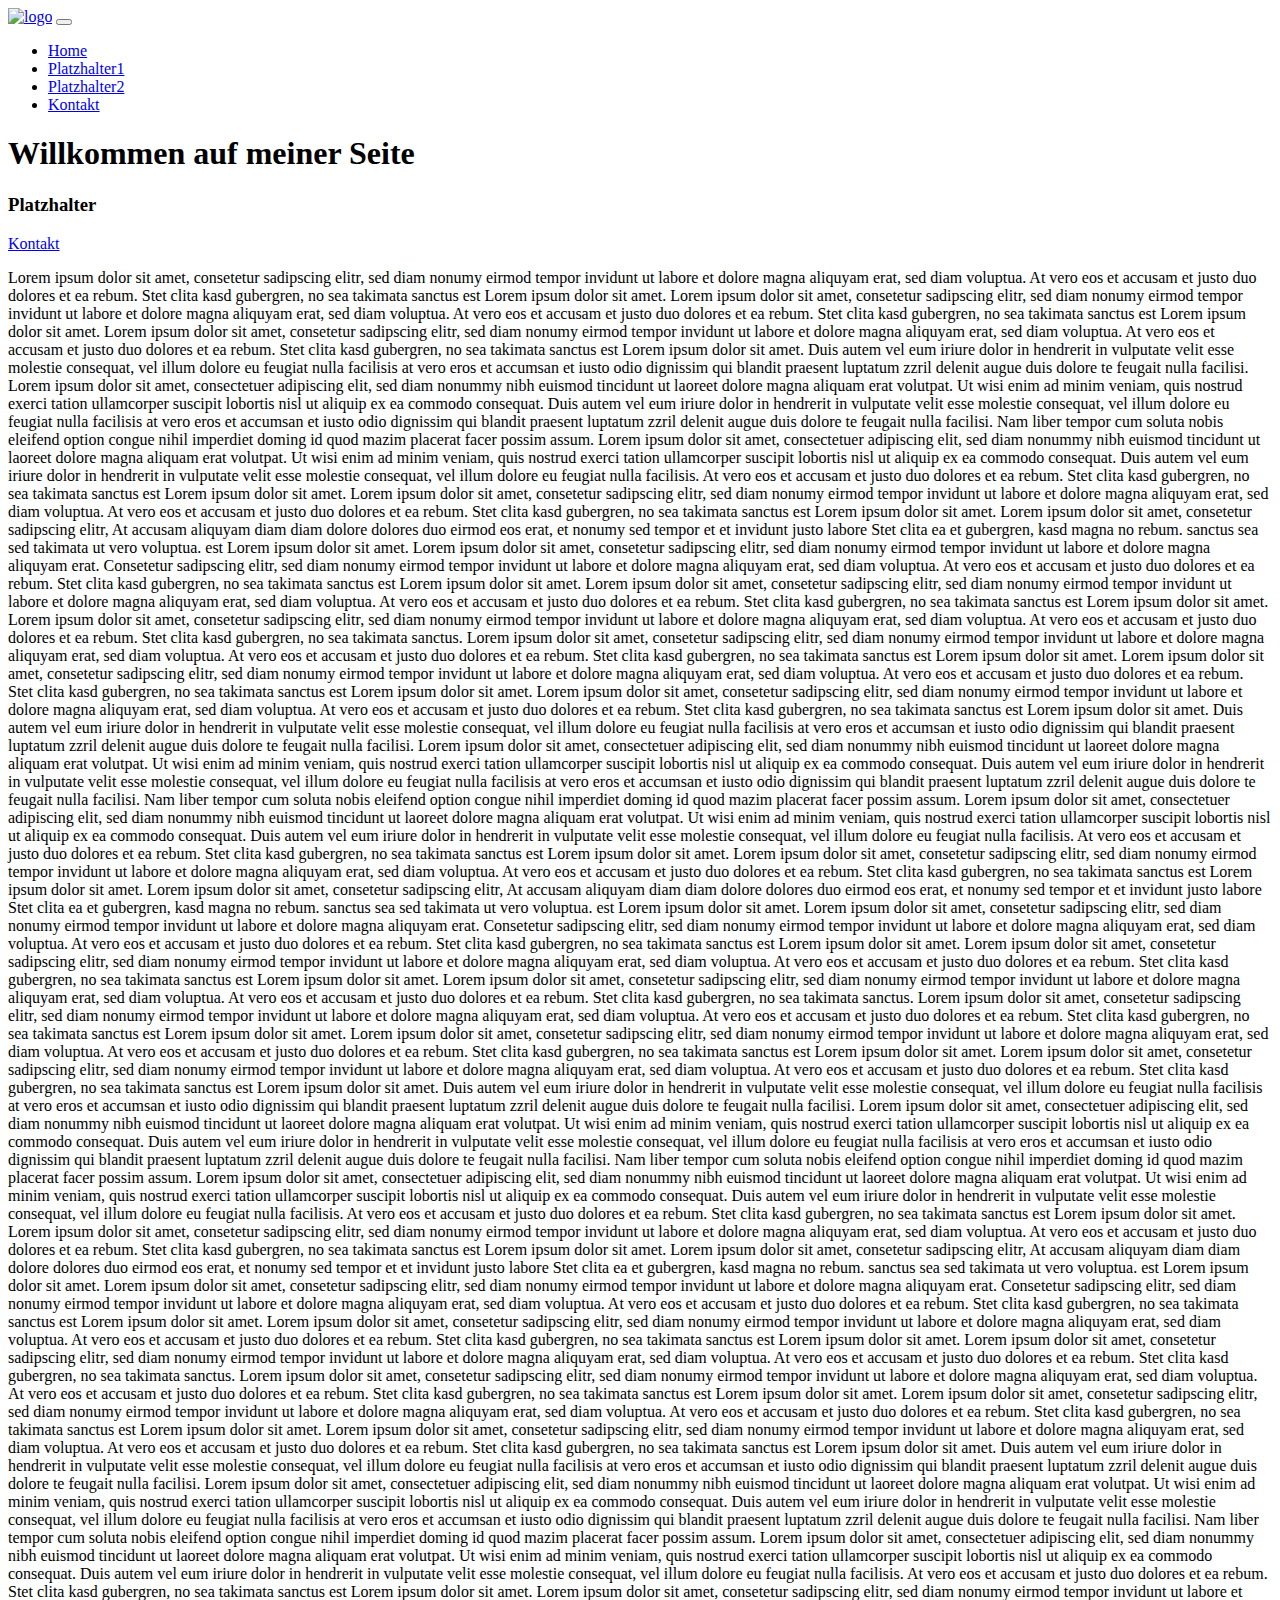
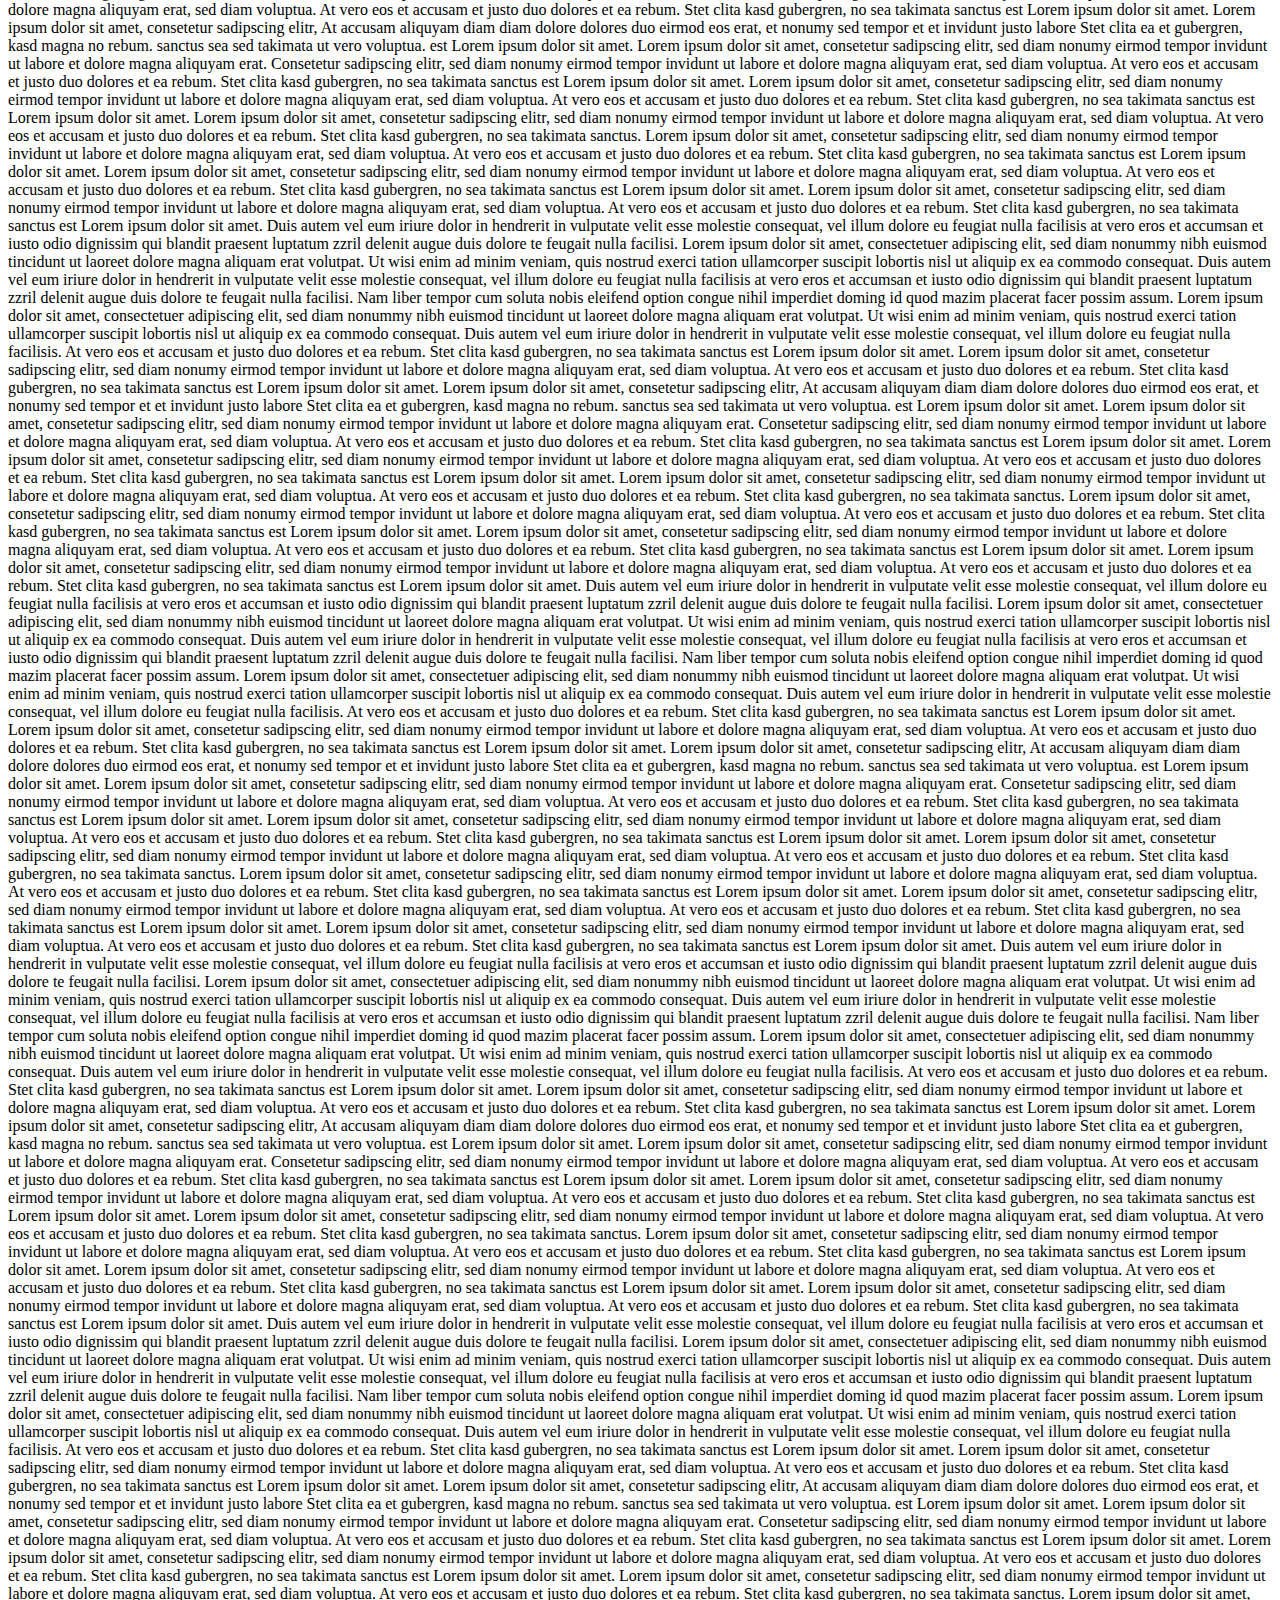
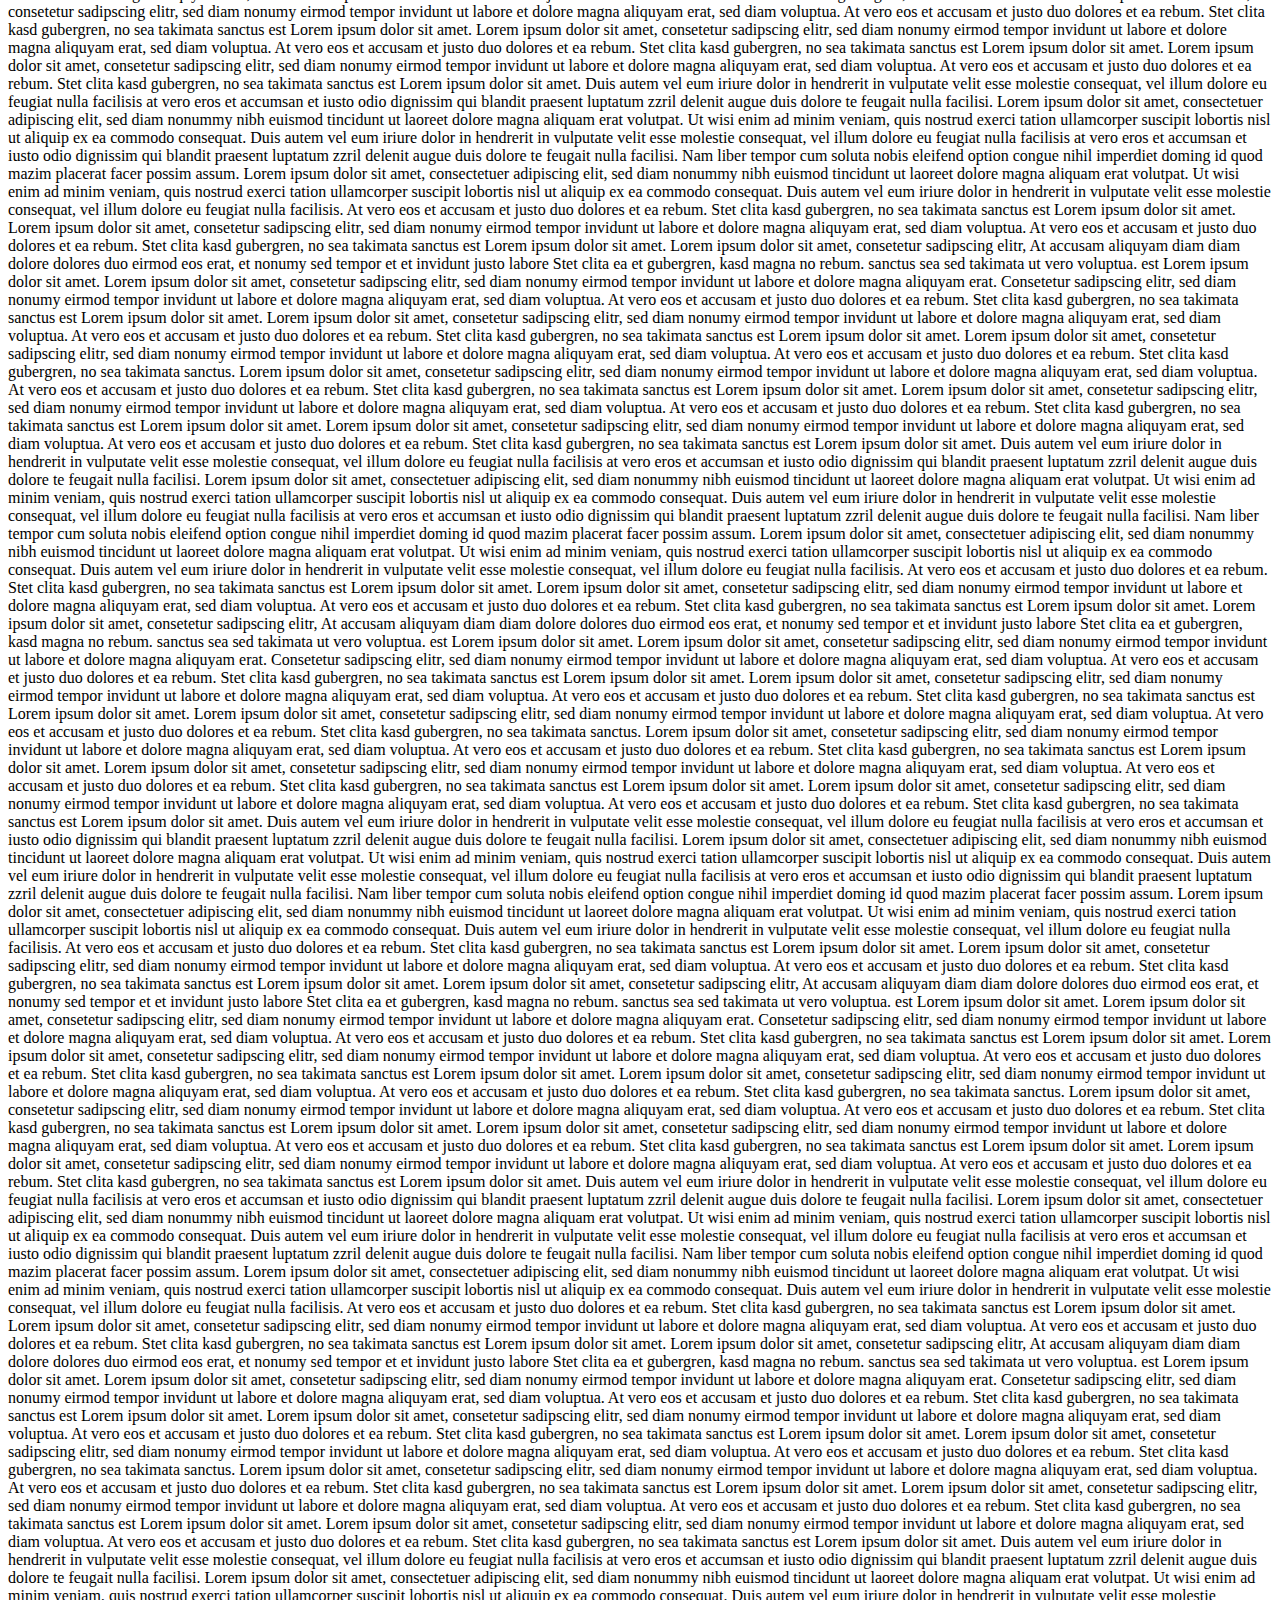
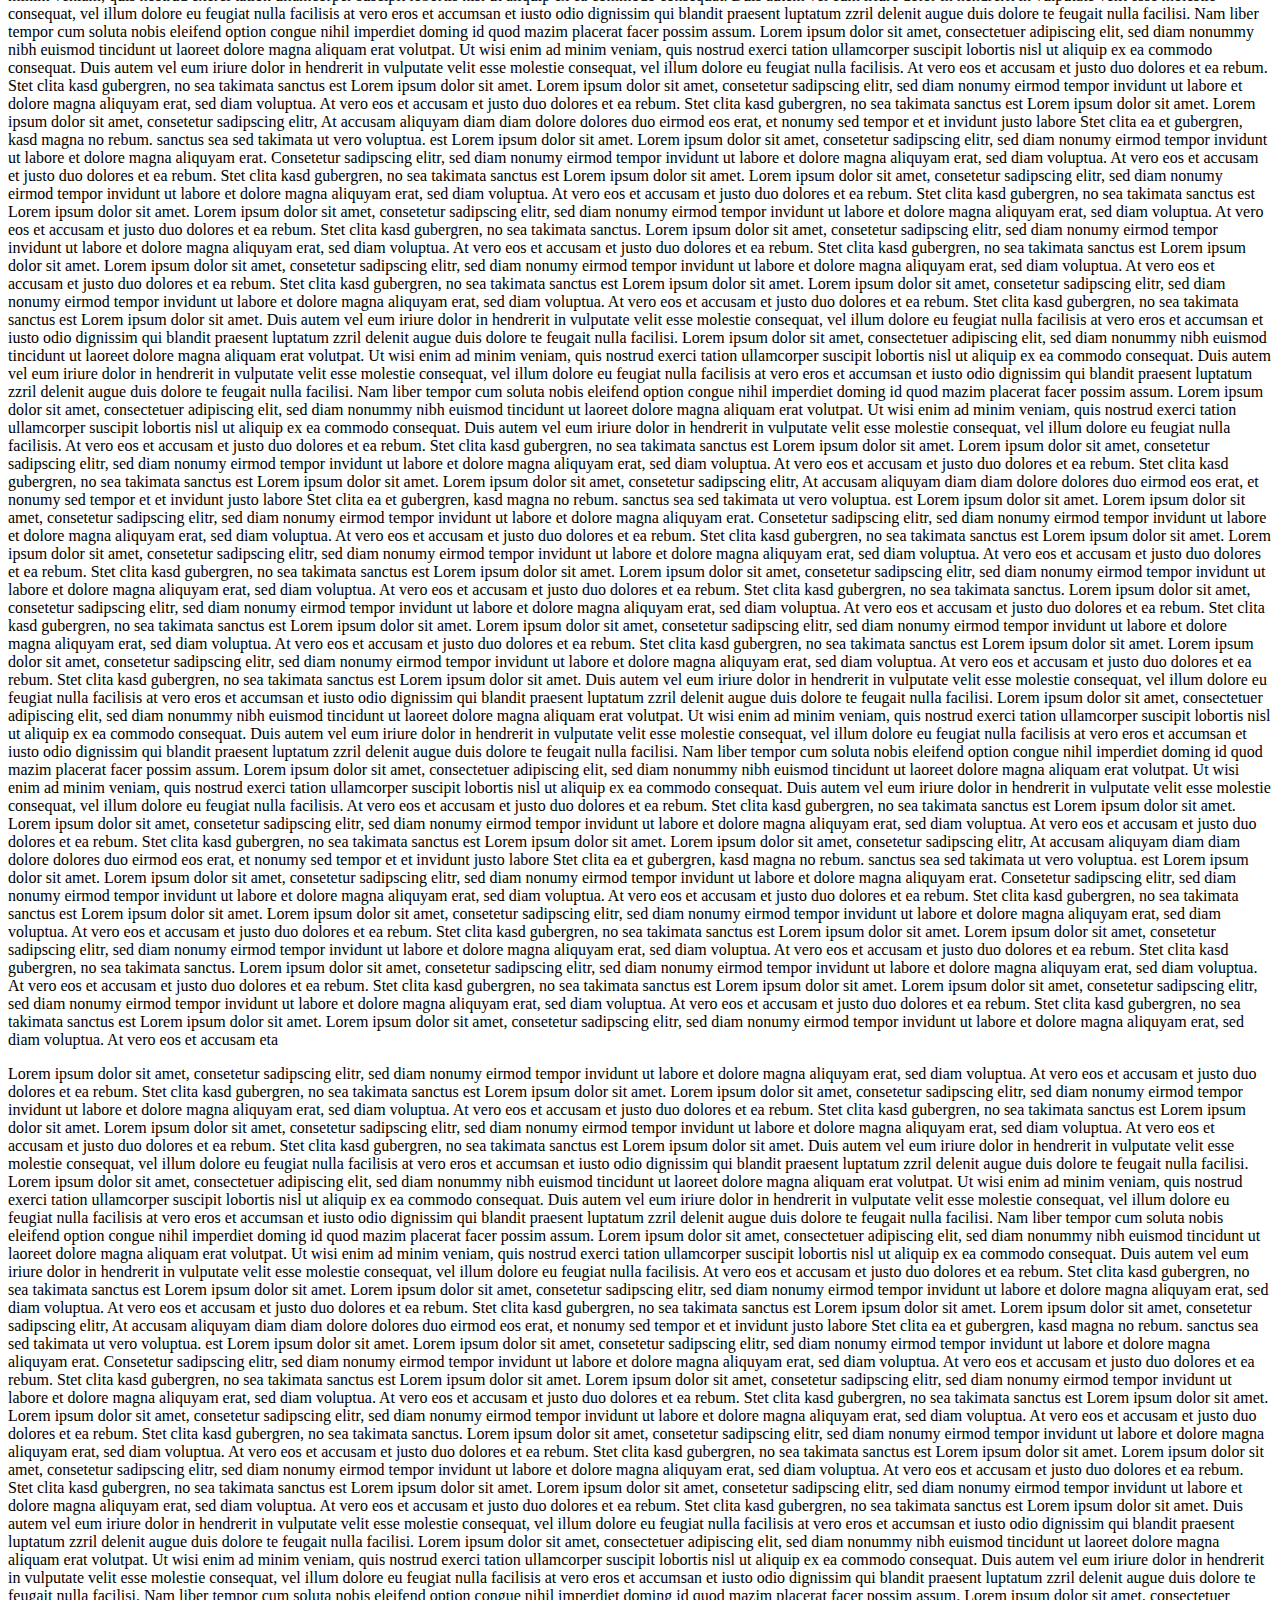
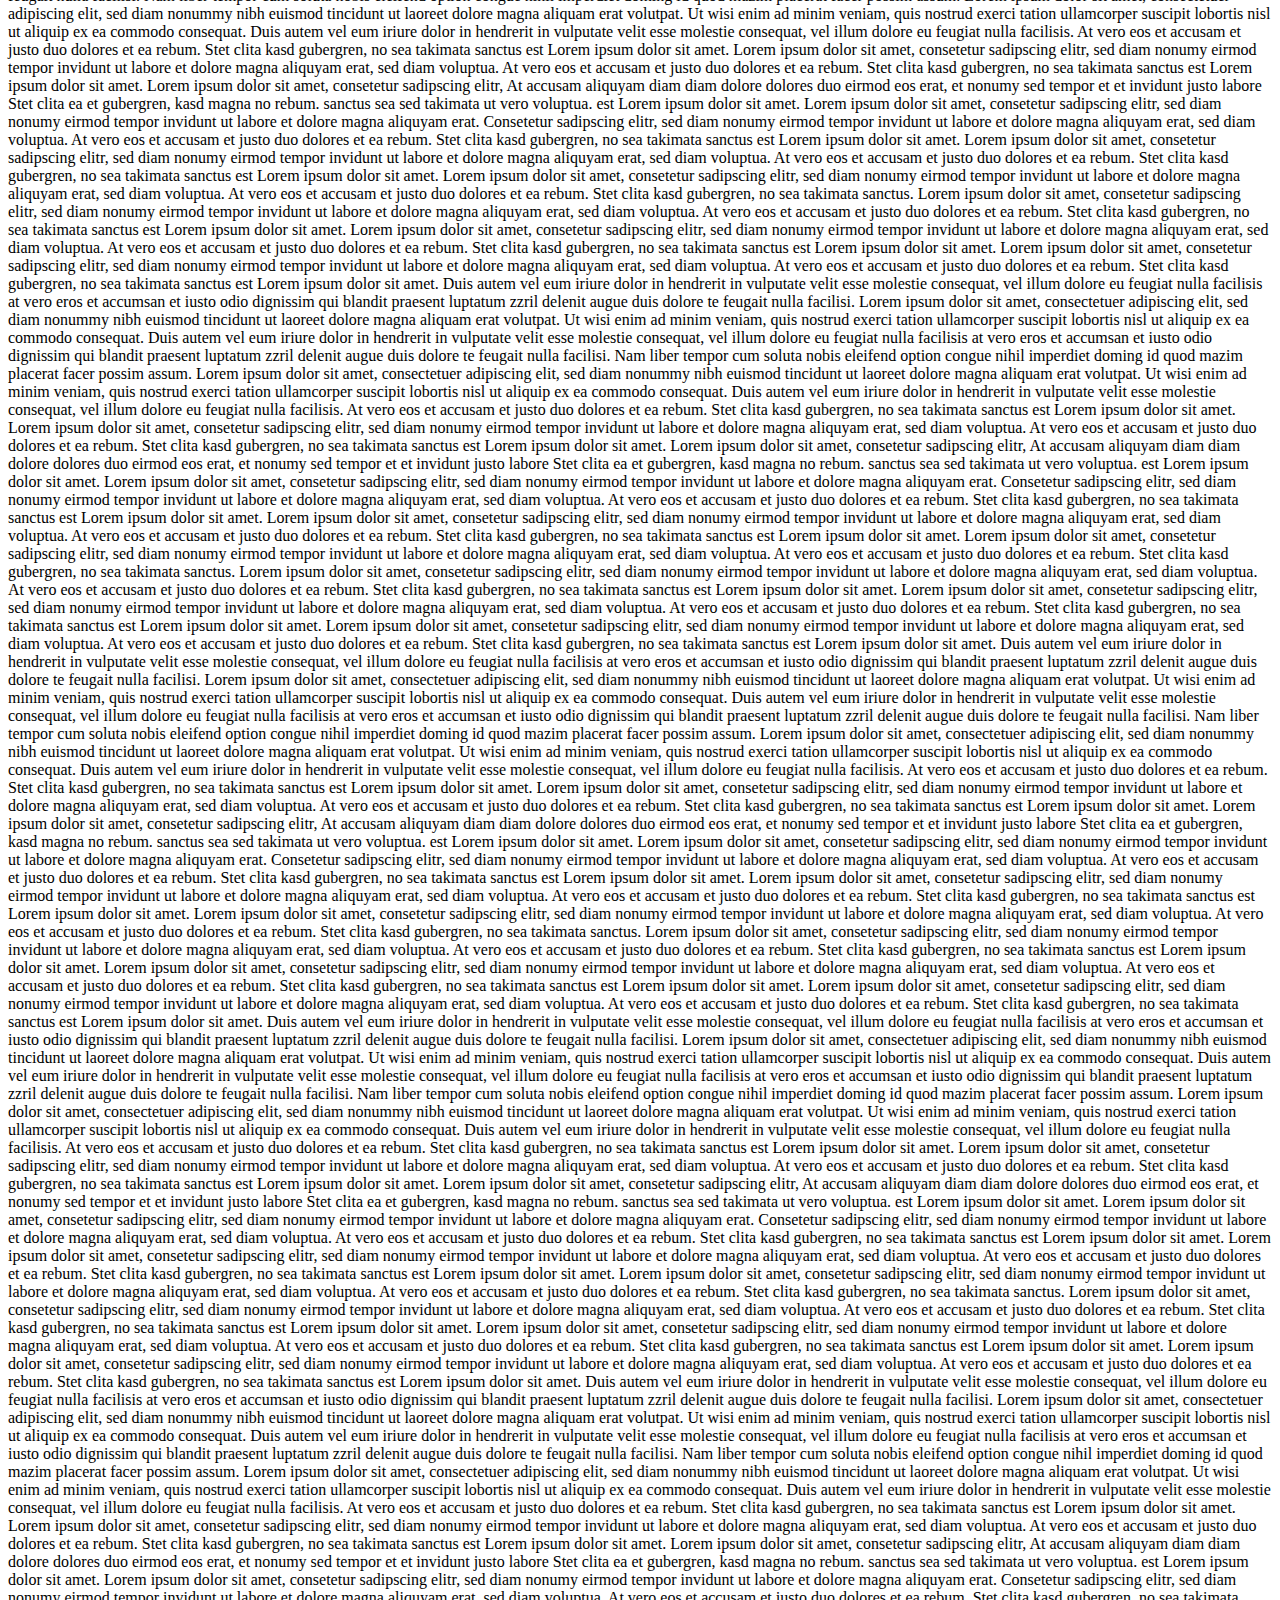
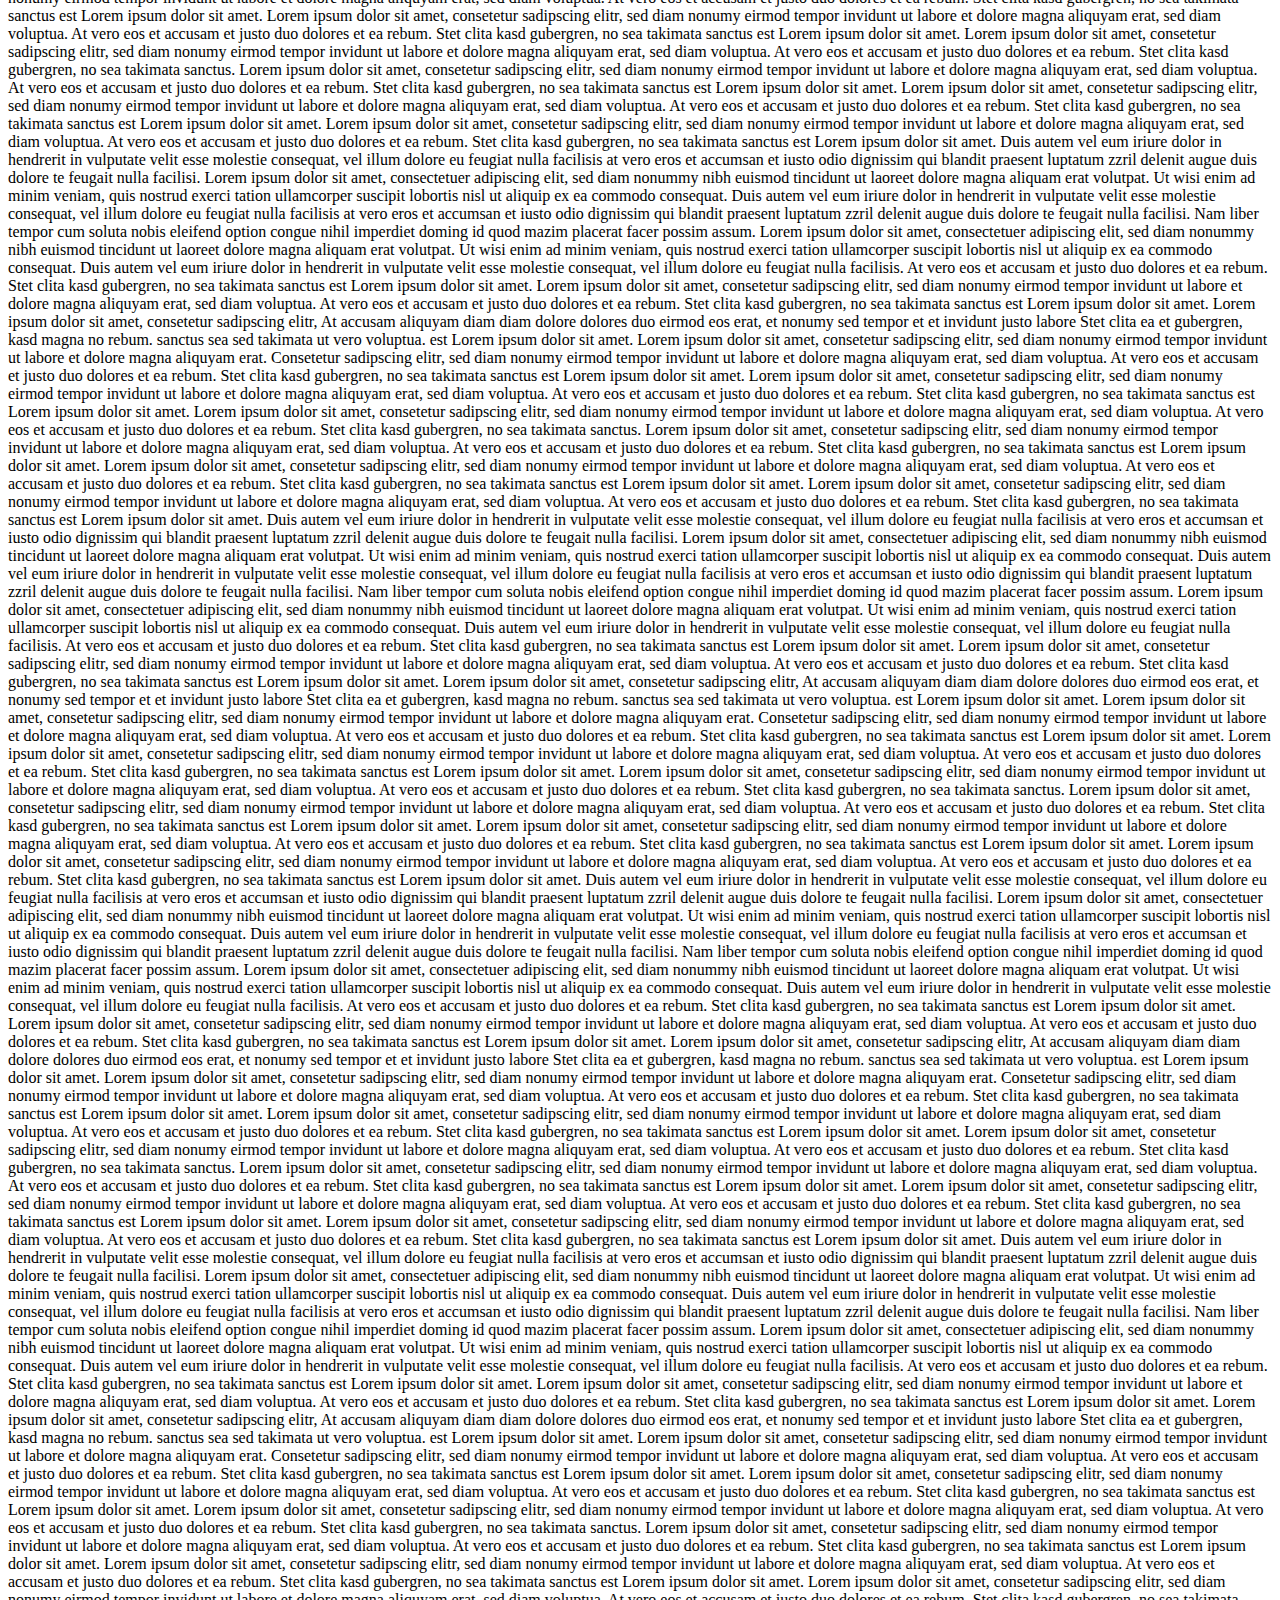
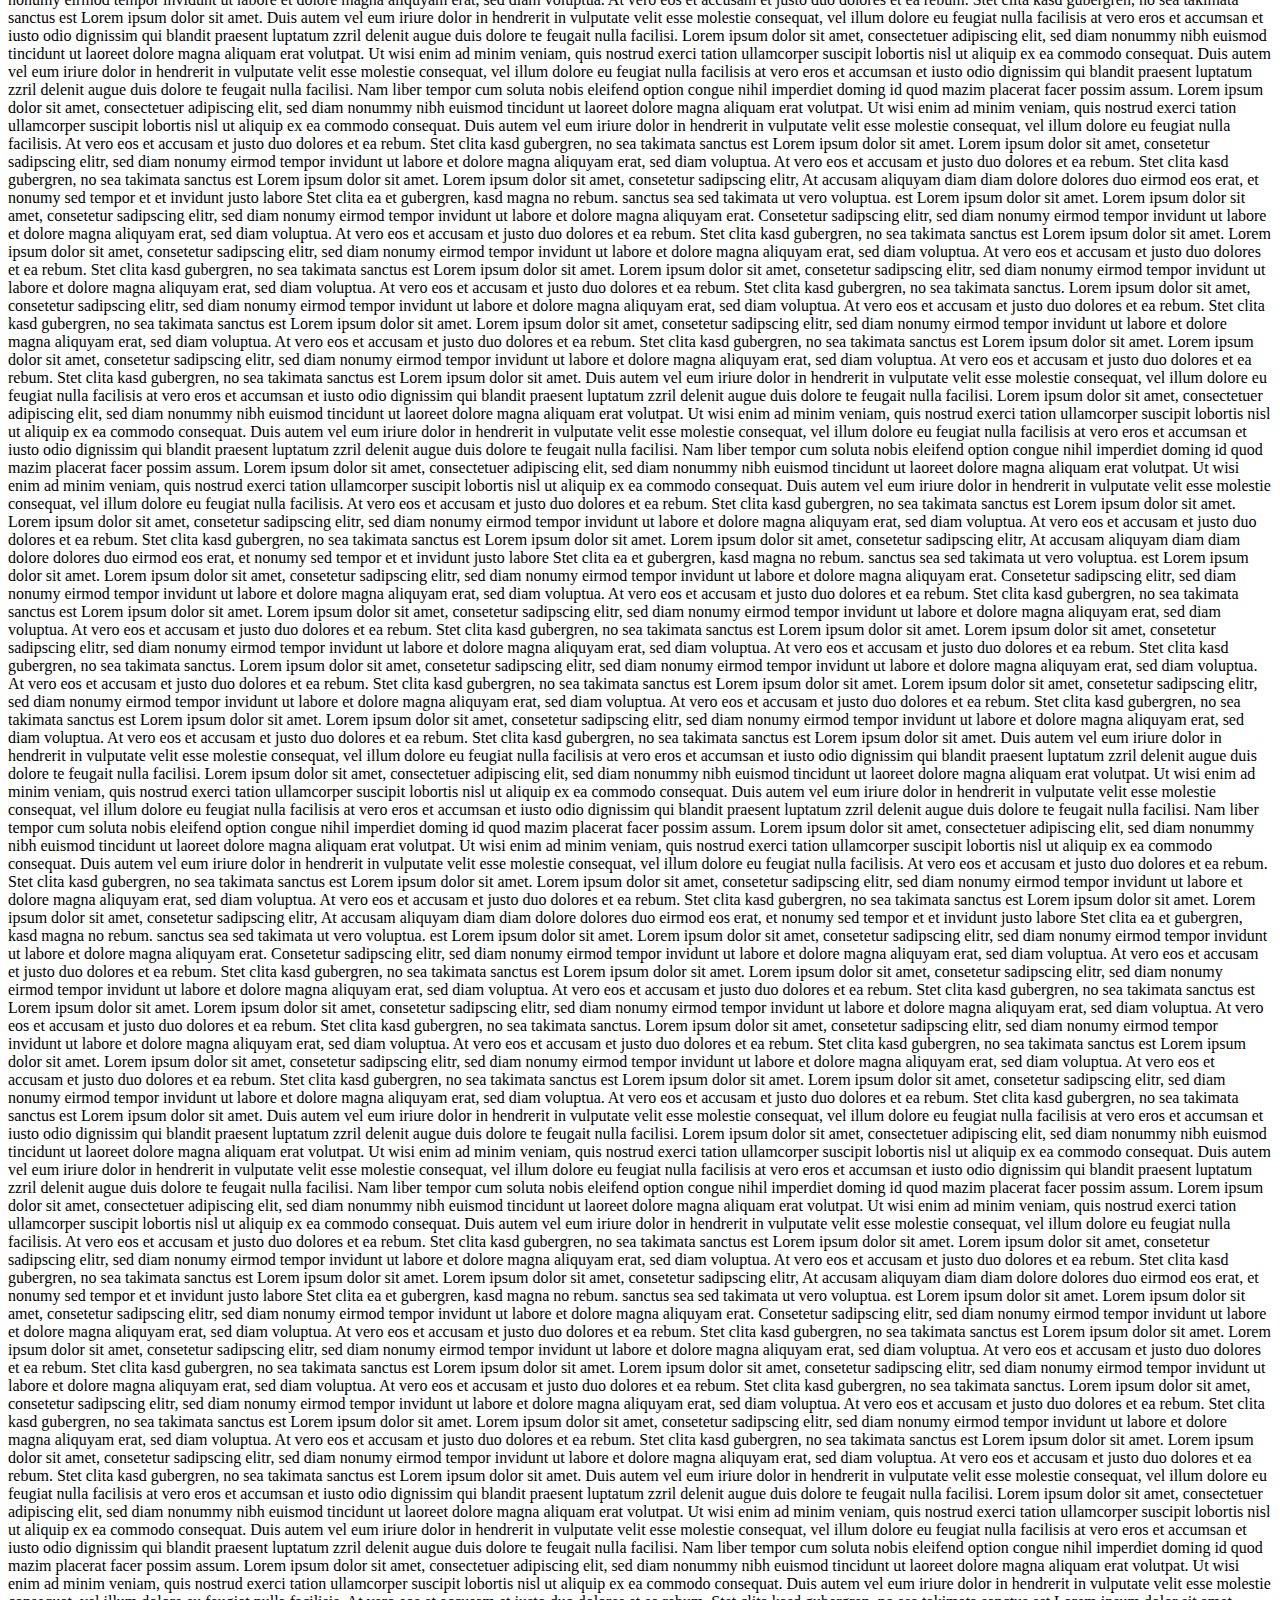
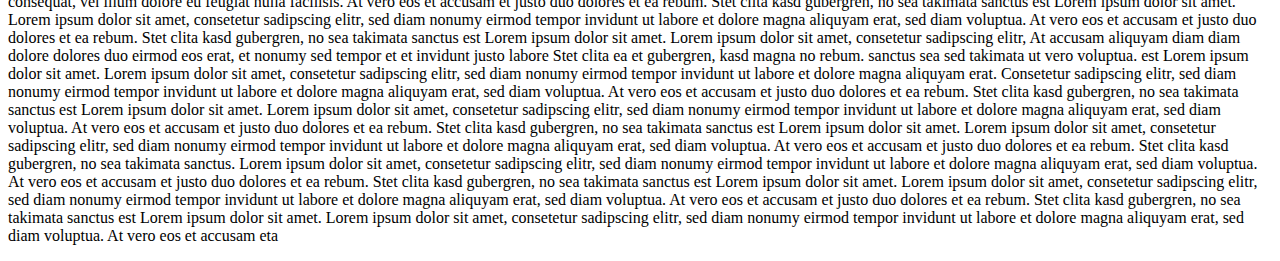
==== src/main/resources/templates/index.html @ b29b28fa "22.04 Abend (Css update)" ====
<!DOCTYPE html>
<html xmlns:th="http://www.thymeleaf.org">
<head>
   <meta charset="UTF-8">
   <title>Home</title>
   <meta name="viewport" content="width=device-width, initial-scale=1.0">
   <link th:href="@{/css/bootstrap.min.css}" rel="stylesheet" type="text/css"/>
   <link th:href="@{/css/style.css}" rel="stylesheet" type="text/css"/>
   <link href="https://cdnjs.cloudflare.com/ajax/libs/font-awesome/5.12.1/css/all.min.css" rel="stylesheet" type="text/css"/>
   <link th:href="@{/css/main.css}" rel="stylesheet" type="text/css"/>
   <script th:src="@{/js/jquery-3.4.1.js}" type="text/javascript"></script>
   <script th:src="@{/js/popper.js}" type="text/javascript"></script>
   <script th:src="@{/js/bootstrap.js}" type="text/javascript"></script>
   </head>
<body data-spy="scroll" data-target="#navbarResponsive">
<!--- Start Home Section --->
<div id="home">
    
 <!--- Navigation --->
 <nav class="navbar navbar-expand-md navbar-dark bg-dark">
     <a class="navbar-brand" href="#"><img th:src="@{/images/Logo_klein.png}" width="100" height ="100" alt="logo" class="image-block"></a>
     <button class="navbar-toggler" type="button" data-toggle="collapse" data-target="#navbarResponsive">
         <span class="navbar-toggler-icon"></span>
     </button>
     
     <div class="collapse navbar-collapse" id="navbarResponsive">
         <ul class="navbar-nav ml-auto">
             <li class="nav-item">
                 <a class"nav-link" href="#home">Home</a>            
             </li>
             <li class="nav-item">
                 <a class"nav-link" href="#Platzhalter1">Platzhalter1</a>            
             </li>
             <li class="nav-item">
                 <a class"nav-link" href="Platzhalter2">Platzhalter2</a>            
             </li>
             <li class="nav-item">
                 <a class"nav-link" href="Kontakt">Kontakt</a>            
             </li>                        
         </ul>
     </div>
 </nav>
 
 <!--- Ende Navigation --->
 
 <!--- Start Landing Page -->
 <div class="landing">
     <div class="home-wrap">     
         <div class="home-inner">
        </div>     
    </div>
 </div>
     
     <div class="caption text-center">
         <h1>Willkommen auf meiner Seite</h1>
         <h3>Platzhalter</h3>
         <a class="btn btn-outline-light btn-lg" href="#Kontakt">Kontakt</a>
         
     </div>
 
 <!--- Ende Landing Page -->
 
</div>
<!--- End Home Section --->

<!--- Start Platzhalter Section --->
<div id="Platzhalter1" class="offset">
  <p> Lorem ipsum dolor sit amet, consetetur sadipscing elitr, sed diam nonumy eirmod tempor invidunt ut labore et dolore magna aliquyam erat, sed diam voluptua. At vero eos et accusam et justo duo dolores et ea rebum. Stet clita kasd gubergren, no sea takimata sanctus est Lorem ipsum dolor sit amet. Lorem ipsum dolor sit amet, consetetur sadipscing elitr, sed diam nonumy eirmod tempor invidunt ut labore et dolore magna aliquyam erat, sed diam voluptua. At vero eos et accusam et justo duo dolores et ea rebum. Stet clita kasd gubergren, no sea takimata sanctus est Lorem ipsum dolor sit amet. Lorem ipsum dolor sit amet, consetetur sadipscing elitr, sed diam nonumy eirmod tempor invidunt ut labore et dolore magna aliquyam erat, sed diam voluptua. At vero eos et accusam et justo duo dolores et ea rebum. Stet clita kasd gubergren, no sea takimata sanctus est Lorem ipsum dolor sit amet.   

Duis autem vel eum iriure dolor in hendrerit in vulputate velit esse molestie consequat, vel illum dolore eu feugiat nulla facilisis at vero eros et accumsan et iusto odio dignissim qui blandit praesent luptatum zzril delenit augue duis dolore te feugait nulla facilisi. Lorem ipsum dolor sit amet, consectetuer adipiscing elit, sed diam nonummy nibh euismod tincidunt ut laoreet dolore magna aliquam erat volutpat.   

Ut wisi enim ad minim veniam, quis nostrud exerci tation ullamcorper suscipit lobortis nisl ut aliquip ex ea commodo consequat. Duis autem vel eum iriure dolor in hendrerit in vulputate velit esse molestie consequat, vel illum dolore eu feugiat nulla facilisis at vero eros et accumsan et iusto odio dignissim qui blandit praesent luptatum zzril delenit augue duis dolore te feugait nulla facilisi.   

Nam liber tempor cum soluta nobis eleifend option congue nihil imperdiet doming id quod mazim placerat facer possim assum. Lorem ipsum dolor sit amet, consectetuer adipiscing elit, sed diam nonummy nibh euismod tincidunt ut laoreet dolore magna aliquam erat volutpat. Ut wisi enim ad minim veniam, quis nostrud exerci tation ullamcorper suscipit lobortis nisl ut aliquip ex ea commodo consequat.   

Duis autem vel eum iriure dolor in hendrerit in vulputate velit esse molestie consequat, vel illum dolore eu feugiat nulla facilisis.   

At vero eos et accusam et justo duo dolores et ea rebum. Stet clita kasd gubergren, no sea takimata sanctus est Lorem ipsum dolor sit amet. Lorem ipsum dolor sit amet, consetetur sadipscing elitr, sed diam nonumy eirmod tempor invidunt ut labore et dolore magna aliquyam erat, sed diam voluptua. At vero eos et accusam et justo duo dolores et ea rebum. Stet clita kasd gubergren, no sea takimata sanctus est Lorem ipsum dolor sit amet. Lorem ipsum dolor sit amet, consetetur sadipscing elitr, At accusam aliquyam diam diam dolore dolores duo eirmod eos erat, et nonumy sed tempor et et invidunt justo labore Stet clita ea et gubergren, kasd magna no rebum. sanctus sea sed takimata ut vero voluptua. est Lorem ipsum dolor sit amet. Lorem ipsum dolor sit amet, consetetur sadipscing elitr, sed diam nonumy eirmod tempor invidunt ut labore et dolore magna aliquyam erat.   

Consetetur sadipscing elitr, sed diam nonumy eirmod tempor invidunt ut labore et dolore magna aliquyam erat, sed diam voluptua. At vero eos et accusam et justo duo dolores et ea rebum. Stet clita kasd gubergren, no sea takimata sanctus est Lorem ipsum dolor sit amet. Lorem ipsum dolor sit amet, consetetur sadipscing elitr, sed diam nonumy eirmod tempor invidunt ut labore et dolore magna aliquyam erat, sed diam voluptua. At vero eos et accusam et justo duo dolores et ea rebum. Stet clita kasd gubergren, no sea takimata sanctus est Lorem ipsum dolor sit amet. Lorem ipsum dolor sit amet, consetetur sadipscing elitr, sed diam nonumy eirmod tempor invidunt ut labore et dolore magna aliquyam erat, sed diam voluptua. At vero eos et accusam et justo duo dolores et ea rebum. Stet clita kasd gubergren, no sea takimata sanctus.   

Lorem ipsum dolor sit amet, consetetur sadipscing elitr, sed diam nonumy eirmod tempor invidunt ut labore et dolore magna aliquyam erat, sed diam voluptua. At vero eos et accusam et justo duo dolores et ea rebum. Stet clita kasd gubergren, no sea takimata sanctus est Lorem ipsum dolor sit amet. Lorem ipsum dolor sit amet, consetetur sadipscing elitr, sed diam nonumy eirmod tempor invidunt ut labore et dolore magna aliquyam erat, sed diam voluptua. At vero eos et accusam et justo duo dolores et ea rebum. Stet clita kasd gubergren, no sea takimata sanctus est Lorem ipsum dolor sit amet. Lorem ipsum dolor sit amet, consetetur sadipscing elitr, sed diam nonumy eirmod tempor invidunt ut labore et dolore magna aliquyam erat, sed diam voluptua. At vero eos et accusam et justo duo dolores et ea rebum. Stet clita kasd gubergren, no sea takimata sanctus est Lorem ipsum dolor sit amet.   

Duis autem vel eum iriure dolor in hendrerit in vulputate velit esse molestie consequat, vel illum dolore eu feugiat nulla facilisis at vero eros et accumsan et iusto odio dignissim qui blandit praesent luptatum zzril delenit augue duis dolore te feugait nulla facilisi. Lorem ipsum dolor sit amet, consectetuer adipiscing elit, sed diam nonummy nibh euismod tincidunt ut laoreet dolore magna aliquam erat volutpat.   

Ut wisi enim ad minim veniam, quis nostrud exerci tation ullamcorper suscipit lobortis nisl ut aliquip ex ea commodo consequat. Duis autem vel eum iriure dolor in hendrerit in vulputate velit esse molestie consequat, vel illum dolore eu feugiat nulla facilisis at vero eros et accumsan et iusto odio dignissim qui blandit praesent luptatum zzril delenit augue duis dolore te feugait nulla facilisi.   

Nam liber tempor cum soluta nobis eleifend option congue nihil imperdiet doming id quod mazim placerat facer possim assum. Lorem ipsum dolor sit amet, consectetuer adipiscing elit, sed diam nonummy nibh euismod tincidunt ut laoreet dolore magna aliquam erat volutpat. Ut wisi enim ad minim veniam, quis nostrud exerci tation ullamcorper suscipit lobortis nisl ut aliquip ex ea commodo consequat.   

Duis autem vel eum iriure dolor in hendrerit in vulputate velit esse molestie consequat, vel illum dolore eu feugiat nulla facilisis.   

At vero eos et accusam et justo duo dolores et ea rebum. Stet clita kasd gubergren, no sea takimata sanctus est Lorem ipsum dolor sit amet. Lorem ipsum dolor sit amet, consetetur sadipscing elitr, sed diam nonumy eirmod tempor invidunt ut labore et dolore magna aliquyam erat, sed diam voluptua. At vero eos et accusam et justo duo dolores et ea rebum. Stet clita kasd gubergren, no sea takimata sanctus est Lorem ipsum dolor sit amet. Lorem ipsum dolor sit amet, consetetur sadipscing elitr, At accusam aliquyam diam diam dolore dolores duo eirmod eos erat, et nonumy sed tempor et et invidunt justo labore Stet clita ea et gubergren, kasd magna no rebum. sanctus sea sed takimata ut vero voluptua. est Lorem ipsum dolor sit amet. Lorem ipsum dolor sit amet, consetetur sadipscing elitr, sed diam nonumy eirmod tempor invidunt ut labore et dolore magna aliquyam erat.   

Consetetur sadipscing elitr, sed diam nonumy eirmod tempor invidunt ut labore et dolore magna aliquyam erat, sed diam voluptua. At vero eos et accusam et justo duo dolores et ea rebum. Stet clita kasd gubergren, no sea takimata sanctus est Lorem ipsum dolor sit amet. Lorem ipsum dolor sit amet, consetetur sadipscing elitr, sed diam nonumy eirmod tempor invidunt ut labore et dolore magna aliquyam erat, sed diam voluptua. At vero eos et accusam et justo duo dolores et ea rebum. Stet clita kasd gubergren, no sea takimata sanctus est Lorem ipsum dolor sit amet. Lorem ipsum dolor sit amet, consetetur sadipscing elitr, sed diam nonumy eirmod tempor invidunt ut labore et dolore magna aliquyam erat, sed diam voluptua. At vero eos et accusam et justo duo dolores et ea rebum. Stet clita kasd gubergren, no sea takimata sanctus.   

Lorem ipsum dolor sit amet, consetetur sadipscing elitr, sed diam nonumy eirmod tempor invidunt ut labore et dolore magna aliquyam erat, sed diam voluptua. At vero eos et accusam et justo duo dolores et ea rebum. Stet clita kasd gubergren, no sea takimata sanctus est Lorem ipsum dolor sit amet. Lorem ipsum dolor sit amet, consetetur sadipscing elitr, sed diam nonumy eirmod tempor invidunt ut labore et dolore magna aliquyam erat, sed diam voluptua. At vero eos et accusam et justo duo dolores et ea rebum. Stet clita kasd gubergren, no sea takimata sanctus est Lorem ipsum dolor sit amet. Lorem ipsum dolor sit amet, consetetur sadipscing elitr, sed diam nonumy eirmod tempor invidunt ut labore et dolore magna aliquyam erat, sed diam voluptua. At vero eos et accusam et justo duo dolores et ea rebum. Stet clita kasd gubergren, no sea takimata sanctus est Lorem ipsum dolor sit amet.   

Duis autem vel eum iriure dolor in hendrerit in vulputate velit esse molestie consequat, vel illum dolore eu feugiat nulla facilisis at vero eros et accumsan et iusto odio dignissim qui blandit praesent luptatum zzril delenit augue duis dolore te feugait nulla facilisi. Lorem ipsum dolor sit amet, consectetuer adipiscing elit, sed diam nonummy nibh euismod tincidunt ut laoreet dolore magna aliquam erat volutpat.   

Ut wisi enim ad minim veniam, quis nostrud exerci tation ullamcorper suscipit lobortis nisl ut aliquip ex ea commodo consequat. Duis autem vel eum iriure dolor in hendrerit in vulputate velit esse molestie consequat, vel illum dolore eu feugiat nulla facilisis at vero eros et accumsan et iusto odio dignissim qui blandit praesent luptatum zzril delenit augue duis dolore te feugait nulla facilisi.   

Nam liber tempor cum soluta nobis eleifend option congue nihil imperdiet doming id quod mazim placerat facer possim assum. Lorem ipsum dolor sit amet, consectetuer adipiscing elit, sed diam nonummy nibh euismod tincidunt ut laoreet dolore magna aliquam erat volutpat. Ut wisi enim ad minim veniam, quis nostrud exerci tation ullamcorper suscipit lobortis nisl ut aliquip ex ea commodo consequat.   

Duis autem vel eum iriure dolor in hendrerit in vulputate velit esse molestie consequat, vel illum dolore eu feugiat nulla facilisis.   

At vero eos et accusam et justo duo dolores et ea rebum. Stet clita kasd gubergren, no sea takimata sanctus est Lorem ipsum dolor sit amet. Lorem ipsum dolor sit amet, consetetur sadipscing elitr, sed diam nonumy eirmod tempor invidunt ut labore et dolore magna aliquyam erat, sed diam voluptua. At vero eos et accusam et justo duo dolores et ea rebum. Stet clita kasd gubergren, no sea takimata sanctus est Lorem ipsum dolor sit amet. Lorem ipsum dolor sit amet, consetetur sadipscing elitr, At accusam aliquyam diam diam dolore dolores duo eirmod eos erat, et nonumy sed tempor et et invidunt justo labore Stet clita ea et gubergren, kasd magna no rebum. sanctus sea sed takimata ut vero voluptua. est Lorem ipsum dolor sit amet. Lorem ipsum dolor sit amet, consetetur sadipscing elitr, sed diam nonumy eirmod tempor invidunt ut labore et dolore magna aliquyam erat.   

Consetetur sadipscing elitr, sed diam nonumy eirmod tempor invidunt ut labore et dolore magna aliquyam erat, sed diam voluptua. At vero eos et accusam et justo duo dolores et ea rebum. Stet clita kasd gubergren, no sea takimata sanctus est Lorem ipsum dolor sit amet. Lorem ipsum dolor sit amet, consetetur sadipscing elitr, sed diam nonumy eirmod tempor invidunt ut labore et dolore magna aliquyam erat, sed diam voluptua. At vero eos et accusam et justo duo dolores et ea rebum. Stet clita kasd gubergren, no sea takimata sanctus est Lorem ipsum dolor sit amet. Lorem ipsum dolor sit amet, consetetur sadipscing elitr, sed diam nonumy eirmod tempor invidunt ut labore et dolore magna aliquyam erat, sed diam voluptua. At vero eos et accusam et justo duo dolores et ea rebum. Stet clita kasd gubergren, no sea takimata sanctus.   

Lorem ipsum dolor sit amet, consetetur sadipscing elitr, sed diam nonumy eirmod tempor invidunt ut labore et dolore magna aliquyam erat, sed diam voluptua. At vero eos et accusam et justo duo dolores et ea rebum. Stet clita kasd gubergren, no sea takimata sanctus est Lorem ipsum dolor sit amet. Lorem ipsum dolor sit amet, consetetur sadipscing elitr, sed diam nonumy eirmod tempor invidunt ut labore et dolore magna aliquyam erat, sed diam voluptua. At vero eos et accusam et justo duo dolores et ea rebum. Stet clita kasd gubergren, no sea takimata sanctus est Lorem ipsum dolor sit amet. Lorem ipsum dolor sit amet, consetetur sadipscing elitr, sed diam nonumy eirmod tempor invidunt ut labore et dolore magna aliquyam erat, sed diam voluptua. At vero eos et accusam et justo duo dolores et ea rebum. Stet clita kasd gubergren, no sea takimata sanctus est Lorem ipsum dolor sit amet.   

Duis autem vel eum iriure dolor in hendrerit in vulputate velit esse molestie consequat, vel illum dolore eu feugiat nulla facilisis at vero eros et accumsan et iusto odio dignissim qui blandit praesent luptatum zzril delenit augue duis dolore te feugait nulla facilisi. Lorem ipsum dolor sit amet, consectetuer adipiscing elit, sed diam nonummy nibh euismod tincidunt ut laoreet dolore magna aliquam erat volutpat.   

Ut wisi enim ad minim veniam, quis nostrud exerci tation ullamcorper suscipit lobortis nisl ut aliquip ex ea commodo consequat. Duis autem vel eum iriure dolor in hendrerit in vulputate velit esse molestie consequat, vel illum dolore eu feugiat nulla facilisis at vero eros et accumsan et iusto odio dignissim qui blandit praesent luptatum zzril delenit augue duis dolore te feugait nulla facilisi.   

Nam liber tempor cum soluta nobis eleifend option congue nihil imperdiet doming id quod mazim placerat facer possim assum. Lorem ipsum dolor sit amet, consectetuer adipiscing elit, sed diam nonummy nibh euismod tincidunt ut laoreet dolore magna aliquam erat volutpat. Ut wisi enim ad minim veniam, quis nostrud exerci tation ullamcorper suscipit lobortis nisl ut aliquip ex ea commodo consequat.   

Duis autem vel eum iriure dolor in hendrerit in vulputate velit esse molestie consequat, vel illum dolore eu feugiat nulla facilisis.   

At vero eos et accusam et justo duo dolores et ea rebum. Stet clita kasd gubergren, no sea takimata sanctus est Lorem ipsum dolor sit amet. Lorem ipsum dolor sit amet, consetetur sadipscing elitr, sed diam nonumy eirmod tempor invidunt ut labore et dolore magna aliquyam erat, sed diam voluptua. At vero eos et accusam et justo duo dolores et ea rebum. Stet clita kasd gubergren, no sea takimata sanctus est Lorem ipsum dolor sit amet. Lorem ipsum dolor sit amet, consetetur sadipscing elitr, At accusam aliquyam diam diam dolore dolores duo eirmod eos erat, et nonumy sed tempor et et invidunt justo labore Stet clita ea et gubergren, kasd magna no rebum. sanctus sea sed takimata ut vero voluptua. est Lorem ipsum dolor sit amet. Lorem ipsum dolor sit amet, consetetur sadipscing elitr, sed diam nonumy eirmod tempor invidunt ut labore et dolore magna aliquyam erat.   

Consetetur sadipscing elitr, sed diam nonumy eirmod tempor invidunt ut labore et dolore magna aliquyam erat, sed diam voluptua. At vero eos et accusam et justo duo dolores et ea rebum. Stet clita kasd gubergren, no sea takimata sanctus est Lorem ipsum dolor sit amet. Lorem ipsum dolor sit amet, consetetur sadipscing elitr, sed diam nonumy eirmod tempor invidunt ut labore et dolore magna aliquyam erat, sed diam voluptua. At vero eos et accusam et justo duo dolores et ea rebum. Stet clita kasd gubergren, no sea takimata sanctus est Lorem ipsum dolor sit amet. Lorem ipsum dolor sit amet, consetetur sadipscing elitr, sed diam nonumy eirmod tempor invidunt ut labore et dolore magna aliquyam erat, sed diam voluptua. At vero eos et accusam et justo duo dolores et ea rebum. Stet clita kasd gubergren, no sea takimata sanctus.   

Lorem ipsum dolor sit amet, consetetur sadipscing elitr, sed diam nonumy eirmod tempor invidunt ut labore et dolore magna aliquyam erat, sed diam voluptua. At vero eos et accusam et justo duo dolores et ea rebum. Stet clita kasd gubergren, no sea takimata sanctus est Lorem ipsum dolor sit amet. Lorem ipsum dolor sit amet, consetetur sadipscing elitr, sed diam nonumy eirmod tempor invidunt ut labore et dolore magna aliquyam erat, sed diam voluptua. At vero eos et accusam et justo duo dolores et ea rebum. Stet clita kasd gubergren, no sea takimata sanctus est Lorem ipsum dolor sit amet. Lorem ipsum dolor sit amet, consetetur sadipscing elitr, sed diam nonumy eirmod tempor invidunt ut labore et dolore magna aliquyam erat, sed diam voluptua. At vero eos et accusam et justo duo dolores et ea rebum. Stet clita kasd gubergren, no sea takimata sanctus est Lorem ipsum dolor sit amet.   

Duis autem vel eum iriure dolor in hendrerit in vulputate velit esse molestie consequat, vel illum dolore eu feugiat nulla facilisis at vero eros et accumsan et iusto odio dignissim qui blandit praesent luptatum zzril delenit augue duis dolore te feugait nulla facilisi. Lorem ipsum dolor sit amet, consectetuer adipiscing elit, sed diam nonummy nibh euismod tincidunt ut laoreet dolore magna aliquam erat volutpat.   

Ut wisi enim ad minim veniam, quis nostrud exerci tation ullamcorper suscipit lobortis nisl ut aliquip ex ea commodo consequat. Duis autem vel eum iriure dolor in hendrerit in vulputate velit esse molestie consequat, vel illum dolore eu feugiat nulla facilisis at vero eros et accumsan et iusto odio dignissim qui blandit praesent luptatum zzril delenit augue duis dolore te feugait nulla facilisi.   

Nam liber tempor cum soluta nobis eleifend option congue nihil imperdiet doming id quod mazim placerat facer possim assum. Lorem ipsum dolor sit amet, consectetuer adipiscing elit, sed diam nonummy nibh euismod tincidunt ut laoreet dolore magna aliquam erat volutpat. Ut wisi enim ad minim veniam, quis nostrud exerci tation ullamcorper suscipit lobortis nisl ut aliquip ex ea commodo consequat.   

Duis autem vel eum iriure dolor in hendrerit in vulputate velit esse molestie consequat, vel illum dolore eu feugiat nulla facilisis.   

At vero eos et accusam et justo duo dolores et ea rebum. Stet clita kasd gubergren, no sea takimata sanctus est Lorem ipsum dolor sit amet. Lorem ipsum dolor sit amet, consetetur sadipscing elitr, sed diam nonumy eirmod tempor invidunt ut labore et dolore magna aliquyam erat, sed diam voluptua. At vero eos et accusam et justo duo dolores et ea rebum. Stet clita kasd gubergren, no sea takimata sanctus est Lorem ipsum dolor sit amet. Lorem ipsum dolor sit amet, consetetur sadipscing elitr, At accusam aliquyam diam diam dolore dolores duo eirmod eos erat, et nonumy sed tempor et et invidunt justo labore Stet clita ea et gubergren, kasd magna no rebum. sanctus sea sed takimata ut vero voluptua. est Lorem ipsum dolor sit amet. Lorem ipsum dolor sit amet, consetetur sadipscing elitr, sed diam nonumy eirmod tempor invidunt ut labore et dolore magna aliquyam erat.   

Consetetur sadipscing elitr, sed diam nonumy eirmod tempor invidunt ut labore et dolore magna aliquyam erat, sed diam voluptua. At vero eos et accusam et justo duo dolores et ea rebum. Stet clita kasd gubergren, no sea takimata sanctus est Lorem ipsum dolor sit amet. Lorem ipsum dolor sit amet, consetetur sadipscing elitr, sed diam nonumy eirmod tempor invidunt ut labore et dolore magna aliquyam erat, sed diam voluptua. At vero eos et accusam et justo duo dolores et ea rebum. Stet clita kasd gubergren, no sea takimata sanctus est Lorem ipsum dolor sit amet. Lorem ipsum dolor sit amet, consetetur sadipscing elitr, sed diam nonumy eirmod tempor invidunt ut labore et dolore magna aliquyam erat, sed diam voluptua. At vero eos et accusam et justo duo dolores et ea rebum. Stet clita kasd gubergren, no sea takimata sanctus.   

Lorem ipsum dolor sit amet, consetetur sadipscing elitr, sed diam nonumy eirmod tempor invidunt ut labore et dolore magna aliquyam erat, sed diam voluptua. At vero eos et accusam et justo duo dolores et ea rebum. Stet clita kasd gubergren, no sea takimata sanctus est Lorem ipsum dolor sit amet. Lorem ipsum dolor sit amet, consetetur sadipscing elitr, sed diam nonumy eirmod tempor invidunt ut labore et dolore magna aliquyam erat, sed diam voluptua. At vero eos et accusam et justo duo dolores et ea rebum. Stet clita kasd gubergren, no sea takimata sanctus est Lorem ipsum dolor sit amet. Lorem ipsum dolor sit amet, consetetur sadipscing elitr, sed diam nonumy eirmod tempor invidunt ut labore et dolore magna aliquyam erat, sed diam voluptua. At vero eos et accusam et justo duo dolores et ea rebum. Stet clita kasd gubergren, no sea takimata sanctus est Lorem ipsum dolor sit amet.   

Duis autem vel eum iriure dolor in hendrerit in vulputate velit esse molestie consequat, vel illum dolore eu feugiat nulla facilisis at vero eros et accumsan et iusto odio dignissim qui blandit praesent luptatum zzril delenit augue duis dolore te feugait nulla facilisi. Lorem ipsum dolor sit amet, consectetuer adipiscing elit, sed diam nonummy nibh euismod tincidunt ut laoreet dolore magna aliquam erat volutpat.   

Ut wisi enim ad minim veniam, quis nostrud exerci tation ullamcorper suscipit lobortis nisl ut aliquip ex ea commodo consequat. Duis autem vel eum iriure dolor in hendrerit in vulputate velit esse molestie consequat, vel illum dolore eu feugiat nulla facilisis at vero eros et accumsan et iusto odio dignissim qui blandit praesent luptatum zzril delenit augue duis dolore te feugait nulla facilisi.   

Nam liber tempor cum soluta nobis eleifend option congue nihil imperdiet doming id quod mazim placerat facer possim assum. Lorem ipsum dolor sit amet, consectetuer adipiscing elit, sed diam nonummy nibh euismod tincidunt ut laoreet dolore magna aliquam erat volutpat. Ut wisi enim ad minim veniam, quis nostrud exerci tation ullamcorper suscipit lobortis nisl ut aliquip ex ea commodo consequat.   

Duis autem vel eum iriure dolor in hendrerit in vulputate velit esse molestie consequat, vel illum dolore eu feugiat nulla facilisis.   

At vero eos et accusam et justo duo dolores et ea rebum. Stet clita kasd gubergren, no sea takimata sanctus est Lorem ipsum dolor sit amet. Lorem ipsum dolor sit amet, consetetur sadipscing elitr, sed diam nonumy eirmod tempor invidunt ut labore et dolore magna aliquyam erat, sed diam voluptua. At vero eos et accusam et justo duo dolores et ea rebum. Stet clita kasd gubergren, no sea takimata sanctus est Lorem ipsum dolor sit amet. Lorem ipsum dolor sit amet, consetetur sadipscing elitr, At accusam aliquyam diam diam dolore dolores duo eirmod eos erat, et nonumy sed tempor et et invidunt justo labore Stet clita ea et gubergren, kasd magna no rebum. sanctus sea sed takimata ut vero voluptua. est Lorem ipsum dolor sit amet. Lorem ipsum dolor sit amet, consetetur sadipscing elitr, sed diam nonumy eirmod tempor invidunt ut labore et dolore magna aliquyam erat.   

Consetetur sadipscing elitr, sed diam nonumy eirmod tempor invidunt ut labore et dolore magna aliquyam erat, sed diam voluptua. At vero eos et accusam et justo duo dolores et ea rebum. Stet clita kasd gubergren, no sea takimata sanctus est Lorem ipsum dolor sit amet. Lorem ipsum dolor sit amet, consetetur sadipscing elitr, sed diam nonumy eirmod tempor invidunt ut labore et dolore magna aliquyam erat, sed diam voluptua. At vero eos et accusam et justo duo dolores et ea rebum. Stet clita kasd gubergren, no sea takimata sanctus est Lorem ipsum dolor sit amet. Lorem ipsum dolor sit amet, consetetur sadipscing elitr, sed diam nonumy eirmod tempor invidunt ut labore et dolore magna aliquyam erat, sed diam voluptua. At vero eos et accusam et justo duo dolores et ea rebum. Stet clita kasd gubergren, no sea takimata sanctus.   

Lorem ipsum dolor sit amet, consetetur sadipscing elitr, sed diam nonumy eirmod tempor invidunt ut labore et dolore magna aliquyam erat, sed diam voluptua. At vero eos et accusam et justo duo dolores et ea rebum. Stet clita kasd gubergren, no sea takimata sanctus est Lorem ipsum dolor sit amet. Lorem ipsum dolor sit amet, consetetur sadipscing elitr, sed diam nonumy eirmod tempor invidunt ut labore et dolore magna aliquyam erat, sed diam voluptua. At vero eos et accusam et justo duo dolores et ea rebum. Stet clita kasd gubergren, no sea takimata sanctus est Lorem ipsum dolor sit amet. Lorem ipsum dolor sit amet, consetetur sadipscing elitr, sed diam nonumy eirmod tempor invidunt ut labore et dolore magna aliquyam erat, sed diam voluptua. At vero eos et accusam et justo duo dolores et ea rebum. Stet clita kasd gubergren, no sea takimata sanctus est Lorem ipsum dolor sit amet.   

Duis autem vel eum iriure dolor in hendrerit in vulputate velit esse molestie consequat, vel illum dolore eu feugiat nulla facilisis at vero eros et accumsan et iusto odio dignissim qui blandit praesent luptatum zzril delenit augue duis dolore te feugait nulla facilisi. Lorem ipsum dolor sit amet, consectetuer adipiscing elit, sed diam nonummy nibh euismod tincidunt ut laoreet dolore magna aliquam erat volutpat.   

Ut wisi enim ad minim veniam, quis nostrud exerci tation ullamcorper suscipit lobortis nisl ut aliquip ex ea commodo consequat. Duis autem vel eum iriure dolor in hendrerit in vulputate velit esse molestie consequat, vel illum dolore eu feugiat nulla facilisis at vero eros et accumsan et iusto odio dignissim qui blandit praesent luptatum zzril delenit augue duis dolore te feugait nulla facilisi.   

Nam liber tempor cum soluta nobis eleifend option congue nihil imperdiet doming id quod mazim placerat facer possim assum. Lorem ipsum dolor sit amet, consectetuer adipiscing elit, sed diam nonummy nibh euismod tincidunt ut laoreet dolore magna aliquam erat volutpat. Ut wisi enim ad minim veniam, quis nostrud exerci tation ullamcorper suscipit lobortis nisl ut aliquip ex ea commodo consequat.   

Duis autem vel eum iriure dolor in hendrerit in vulputate velit esse molestie consequat, vel illum dolore eu feugiat nulla facilisis.   

At vero eos et accusam et justo duo dolores et ea rebum. Stet clita kasd gubergren, no sea takimata sanctus est Lorem ipsum dolor sit amet. Lorem ipsum dolor sit amet, consetetur sadipscing elitr, sed diam nonumy eirmod tempor invidunt ut labore et dolore magna aliquyam erat, sed diam voluptua. At vero eos et accusam et justo duo dolores et ea rebum. Stet clita kasd gubergren, no sea takimata sanctus est Lorem ipsum dolor sit amet. Lorem ipsum dolor sit amet, consetetur sadipscing elitr, At accusam aliquyam diam diam dolore dolores duo eirmod eos erat, et nonumy sed tempor et et invidunt justo labore Stet clita ea et gubergren, kasd magna no rebum. sanctus sea sed takimata ut vero voluptua. est Lorem ipsum dolor sit amet. Lorem ipsum dolor sit amet, consetetur sadipscing elitr, sed diam nonumy eirmod tempor invidunt ut labore et dolore magna aliquyam erat.   

Consetetur sadipscing elitr, sed diam nonumy eirmod tempor invidunt ut labore et dolore magna aliquyam erat, sed diam voluptua. At vero eos et accusam et justo duo dolores et ea rebum. Stet clita kasd gubergren, no sea takimata sanctus est Lorem ipsum dolor sit amet. Lorem ipsum dolor sit amet, consetetur sadipscing elitr, sed diam nonumy eirmod tempor invidunt ut labore et dolore magna aliquyam erat, sed diam voluptua. At vero eos et accusam et justo duo dolores et ea rebum. Stet clita kasd gubergren, no sea takimata sanctus est Lorem ipsum dolor sit amet. Lorem ipsum dolor sit amet, consetetur sadipscing elitr, sed diam nonumy eirmod tempor invidunt ut labore et dolore magna aliquyam erat, sed diam voluptua. At vero eos et accusam et justo duo dolores et ea rebum. Stet clita kasd gubergren, no sea takimata sanctus.   

Lorem ipsum dolor sit amet, consetetur sadipscing elitr, sed diam nonumy eirmod tempor invidunt ut labore et dolore magna aliquyam erat, sed diam voluptua. At vero eos et accusam et justo duo dolores et ea rebum. Stet clita kasd gubergren, no sea takimata sanctus est Lorem ipsum dolor sit amet. Lorem ipsum dolor sit amet, consetetur sadipscing elitr, sed diam nonumy eirmod tempor invidunt ut labore et dolore magna aliquyam erat, sed diam voluptua. At vero eos et accusam et justo duo dolores et ea rebum. Stet clita kasd gubergren, no sea takimata sanctus est Lorem ipsum dolor sit amet. Lorem ipsum dolor sit amet, consetetur sadipscing elitr, sed diam nonumy eirmod tempor invidunt ut labore et dolore magna aliquyam erat, sed diam voluptua. At vero eos et accusam et justo duo dolores et ea rebum. Stet clita kasd gubergren, no sea takimata sanctus est Lorem ipsum dolor sit amet.   

Duis autem vel eum iriure dolor in hendrerit in vulputate velit esse molestie consequat, vel illum dolore eu feugiat nulla facilisis at vero eros et accumsan et iusto odio dignissim qui blandit praesent luptatum zzril delenit augue duis dolore te feugait nulla facilisi. Lorem ipsum dolor sit amet, consectetuer adipiscing elit, sed diam nonummy nibh euismod tincidunt ut laoreet dolore magna aliquam erat volutpat.   

Ut wisi enim ad minim veniam, quis nostrud exerci tation ullamcorper suscipit lobortis nisl ut aliquip ex ea commodo consequat. Duis autem vel eum iriure dolor in hendrerit in vulputate velit esse molestie consequat, vel illum dolore eu feugiat nulla facilisis at vero eros et accumsan et iusto odio dignissim qui blandit praesent luptatum zzril delenit augue duis dolore te feugait nulla facilisi.   

Nam liber tempor cum soluta nobis eleifend option congue nihil imperdiet doming id quod mazim placerat facer possim assum. Lorem ipsum dolor sit amet, consectetuer adipiscing elit, sed diam nonummy nibh euismod tincidunt ut laoreet dolore magna aliquam erat volutpat. Ut wisi enim ad minim veniam, quis nostrud exerci tation ullamcorper suscipit lobortis nisl ut aliquip ex ea commodo consequat.   

Duis autem vel eum iriure dolor in hendrerit in vulputate velit esse molestie consequat, vel illum dolore eu feugiat nulla facilisis.   

At vero eos et accusam et justo duo dolores et ea rebum. Stet clita kasd gubergren, no sea takimata sanctus est Lorem ipsum dolor sit amet. Lorem ipsum dolor sit amet, consetetur sadipscing elitr, sed diam nonumy eirmod tempor invidunt ut labore et dolore magna aliquyam erat, sed diam voluptua. At vero eos et accusam et justo duo dolores et ea rebum. Stet clita kasd gubergren, no sea takimata sanctus est Lorem ipsum dolor sit amet. Lorem ipsum dolor sit amet, consetetur sadipscing elitr, At accusam aliquyam diam diam dolore dolores duo eirmod eos erat, et nonumy sed tempor et et invidunt justo labore Stet clita ea et gubergren, kasd magna no rebum. sanctus sea sed takimata ut vero voluptua. est Lorem ipsum dolor sit amet. Lorem ipsum dolor sit amet, consetetur sadipscing elitr, sed diam nonumy eirmod tempor invidunt ut labore et dolore magna aliquyam erat.   

Consetetur sadipscing elitr, sed diam nonumy eirmod tempor invidunt ut labore et dolore magna aliquyam erat, sed diam voluptua. At vero eos et accusam et justo duo dolores et ea rebum. Stet clita kasd gubergren, no sea takimata sanctus est Lorem ipsum dolor sit amet. Lorem ipsum dolor sit amet, consetetur sadipscing elitr, sed diam nonumy eirmod tempor invidunt ut labore et dolore magna aliquyam erat, sed diam voluptua. At vero eos et accusam et justo duo dolores et ea rebum. Stet clita kasd gubergren, no sea takimata sanctus est Lorem ipsum dolor sit amet. Lorem ipsum dolor sit amet, consetetur sadipscing elitr, sed diam nonumy eirmod tempor invidunt ut labore et dolore magna aliquyam erat, sed diam voluptua. At vero eos et accusam et justo duo dolores et ea rebum. Stet clita kasd gubergren, no sea takimata sanctus.   

Lorem ipsum dolor sit amet, consetetur sadipscing elitr, sed diam nonumy eirmod tempor invidunt ut labore et dolore magna aliquyam erat, sed diam voluptua. At vero eos et accusam et justo duo dolores et ea rebum. Stet clita kasd gubergren, no sea takimata sanctus est Lorem ipsum dolor sit amet. Lorem ipsum dolor sit amet, consetetur sadipscing elitr, sed diam nonumy eirmod tempor invidunt ut labore et dolore magna aliquyam erat, sed diam voluptua. At vero eos et accusam et justo duo dolores et ea rebum. Stet clita kasd gubergren, no sea takimata sanctus est Lorem ipsum dolor sit amet. Lorem ipsum dolor sit amet, consetetur sadipscing elitr, sed diam nonumy eirmod tempor invidunt ut labore et dolore magna aliquyam erat, sed diam voluptua. At vero eos et accusam et justo duo dolores et ea rebum. Stet clita kasd gubergren, no sea takimata sanctus est Lorem ipsum dolor sit amet.   

Duis autem vel eum iriure dolor in hendrerit in vulputate velit esse molestie consequat, vel illum dolore eu feugiat nulla facilisis at vero eros et accumsan et iusto odio dignissim qui blandit praesent luptatum zzril delenit augue duis dolore te feugait nulla facilisi. Lorem ipsum dolor sit amet, consectetuer adipiscing elit, sed diam nonummy nibh euismod tincidunt ut laoreet dolore magna aliquam erat volutpat.   

Ut wisi enim ad minim veniam, quis nostrud exerci tation ullamcorper suscipit lobortis nisl ut aliquip ex ea commodo consequat. Duis autem vel eum iriure dolor in hendrerit in vulputate velit esse molestie consequat, vel illum dolore eu feugiat nulla facilisis at vero eros et accumsan et iusto odio dignissim qui blandit praesent luptatum zzril delenit augue duis dolore te feugait nulla facilisi.   

Nam liber tempor cum soluta nobis eleifend option congue nihil imperdiet doming id quod mazim placerat facer possim assum. Lorem ipsum dolor sit amet, consectetuer adipiscing elit, sed diam nonummy nibh euismod tincidunt ut laoreet dolore magna aliquam erat volutpat. Ut wisi enim ad minim veniam, quis nostrud exerci tation ullamcorper suscipit lobortis nisl ut aliquip ex ea commodo consequat.   

Duis autem vel eum iriure dolor in hendrerit in vulputate velit esse molestie consequat, vel illum dolore eu feugiat nulla facilisis.   

At vero eos et accusam et justo duo dolores et ea rebum. Stet clita kasd gubergren, no sea takimata sanctus est Lorem ipsum dolor sit amet. Lorem ipsum dolor sit amet, consetetur sadipscing elitr, sed diam nonumy eirmod tempor invidunt ut labore et dolore magna aliquyam erat, sed diam voluptua. At vero eos et accusam et justo duo dolores et ea rebum. Stet clita kasd gubergren, no sea takimata sanctus est Lorem ipsum dolor sit amet. Lorem ipsum dolor sit amet, consetetur sadipscing elitr, At accusam aliquyam diam diam dolore dolores duo eirmod eos erat, et nonumy sed tempor et et invidunt justo labore Stet clita ea et gubergren, kasd magna no rebum. sanctus sea sed takimata ut vero voluptua. est Lorem ipsum dolor sit amet. Lorem ipsum dolor sit amet, consetetur sadipscing elitr, sed diam nonumy eirmod tempor invidunt ut labore et dolore magna aliquyam erat.   

Consetetur sadipscing elitr, sed diam nonumy eirmod tempor invidunt ut labore et dolore magna aliquyam erat, sed diam voluptua. At vero eos et accusam et justo duo dolores et ea rebum. Stet clita kasd gubergren, no sea takimata sanctus est Lorem ipsum dolor sit amet. Lorem ipsum dolor sit amet, consetetur sadipscing elitr, sed diam nonumy eirmod tempor invidunt ut labore et dolore magna aliquyam erat, sed diam voluptua. At vero eos et accusam et justo duo dolores et ea rebum. Stet clita kasd gubergren, no sea takimata sanctus est Lorem ipsum dolor sit amet. Lorem ipsum dolor sit amet, consetetur sadipscing elitr, sed diam nonumy eirmod tempor invidunt ut labore et dolore magna aliquyam erat, sed diam voluptua. At vero eos et accusam et justo duo dolores et ea rebum. Stet clita kasd gubergren, no sea takimata sanctus.   

Lorem ipsum dolor sit amet, consetetur sadipscing elitr, sed diam nonumy eirmod tempor invidunt ut labore et dolore magna aliquyam erat, sed diam voluptua. At vero eos et accusam et justo duo dolores et ea rebum. Stet clita kasd gubergren, no sea takimata sanctus est Lorem ipsum dolor sit amet. Lorem ipsum dolor sit amet, consetetur sadipscing elitr, sed diam nonumy eirmod tempor invidunt ut labore et dolore magna aliquyam erat, sed diam voluptua. At vero eos et accusam et justo duo dolores et ea rebum. Stet clita kasd gubergren, no sea takimata sanctus est Lorem ipsum dolor sit amet. Lorem ipsum dolor sit amet, consetetur sadipscing elitr, sed diam nonumy eirmod tempor invidunt ut labore et dolore magna aliquyam erat, sed diam voluptua. At vero eos et accusam et justo duo dolores et ea rebum. Stet clita kasd gubergren, no sea takimata sanctus est Lorem ipsum dolor sit amet.   

Duis autem vel eum iriure dolor in hendrerit in vulputate velit esse molestie consequat, vel illum dolore eu feugiat nulla facilisis at vero eros et accumsan et iusto odio dignissim qui blandit praesent luptatum zzril delenit augue duis dolore te feugait nulla facilisi. Lorem ipsum dolor sit amet, consectetuer adipiscing elit, sed diam nonummy nibh euismod tincidunt ut laoreet dolore magna aliquam erat volutpat.   

Ut wisi enim ad minim veniam, quis nostrud exerci tation ullamcorper suscipit lobortis nisl ut aliquip ex ea commodo consequat. Duis autem vel eum iriure dolor in hendrerit in vulputate velit esse molestie consequat, vel illum dolore eu feugiat nulla facilisis at vero eros et accumsan et iusto odio dignissim qui blandit praesent luptatum zzril delenit augue duis dolore te feugait nulla facilisi.   

Nam liber tempor cum soluta nobis eleifend option congue nihil imperdiet doming id quod mazim placerat facer possim assum. Lorem ipsum dolor sit amet, consectetuer adipiscing elit, sed diam nonummy nibh euismod tincidunt ut laoreet dolore magna aliquam erat volutpat. Ut wisi enim ad minim veniam, quis nostrud exerci tation ullamcorper suscipit lobortis nisl ut aliquip ex ea commodo consequat.   

Duis autem vel eum iriure dolor in hendrerit in vulputate velit esse molestie consequat, vel illum dolore eu feugiat nulla facilisis.   

At vero eos et accusam et justo duo dolores et ea rebum. Stet clita kasd gubergren, no sea takimata sanctus est Lorem ipsum dolor sit amet. Lorem ipsum dolor sit amet, consetetur sadipscing elitr, sed diam nonumy eirmod tempor invidunt ut labore et dolore magna aliquyam erat, sed diam voluptua. At vero eos et accusam et justo duo dolores et ea rebum. Stet clita kasd gubergren, no sea takimata sanctus est Lorem ipsum dolor sit amet. Lorem ipsum dolor sit amet, consetetur sadipscing elitr, At accusam aliquyam diam diam dolore dolores duo eirmod eos erat, et nonumy sed tempor et et invidunt justo labore Stet clita ea et gubergren, kasd magna no rebum. sanctus sea sed takimata ut vero voluptua. est Lorem ipsum dolor sit amet. Lorem ipsum dolor sit amet, consetetur sadipscing elitr, sed diam nonumy eirmod tempor invidunt ut labore et dolore magna aliquyam erat.   

Consetetur sadipscing elitr, sed diam nonumy eirmod tempor invidunt ut labore et dolore magna aliquyam erat, sed diam voluptua. At vero eos et accusam et justo duo dolores et ea rebum. Stet clita kasd gubergren, no sea takimata sanctus est Lorem ipsum dolor sit amet. Lorem ipsum dolor sit amet, consetetur sadipscing elitr, sed diam nonumy eirmod tempor invidunt ut labore et dolore magna aliquyam erat, sed diam voluptua. At vero eos et accusam et justo duo dolores et ea rebum. Stet clita kasd gubergren, no sea takimata sanctus est Lorem ipsum dolor sit amet. Lorem ipsum dolor sit amet, consetetur sadipscing elitr, sed diam nonumy eirmod tempor invidunt ut labore et dolore magna aliquyam erat, sed diam voluptua. At vero eos et accusam et justo duo dolores et ea rebum. Stet clita kasd gubergren, no sea takimata sanctus.   

Lorem ipsum dolor sit amet, consetetur sadipscing elitr, sed diam nonumy eirmod tempor invidunt ut labore et dolore magna aliquyam erat, sed diam voluptua. At vero eos et accusam et justo duo dolores et ea rebum. Stet clita kasd gubergren, no sea takimata sanctus est Lorem ipsum dolor sit amet. Lorem ipsum dolor sit amet, consetetur sadipscing elitr, sed diam nonumy eirmod tempor invidunt ut labore et dolore magna aliquyam erat, sed diam voluptua. At vero eos et accusam et justo duo dolores et ea rebum. Stet clita kasd gubergren, no sea takimata sanctus est Lorem ipsum dolor sit amet. Lorem ipsum dolor sit amet, consetetur sadipscing elitr, sed diam nonumy eirmod tempor invidunt ut labore et dolore magna aliquyam erat, sed diam voluptua. At vero eos et accusam et justo duo dolores et ea rebum. Stet clita kasd gubergren, no sea takimata sanctus est Lorem ipsum dolor sit amet.   

Duis autem vel eum iriure dolor in hendrerit in vulputate velit esse molestie consequat, vel illum dolore eu feugiat nulla facilisis at vero eros et accumsan et iusto odio dignissim qui blandit praesent luptatum zzril delenit augue duis dolore te feugait nulla facilisi. Lorem ipsum dolor sit amet, consectetuer adipiscing elit, sed diam nonummy nibh euismod tincidunt ut laoreet dolore magna aliquam erat volutpat.   

Ut wisi enim ad minim veniam, quis nostrud exerci tation ullamcorper suscipit lobortis nisl ut aliquip ex ea commodo consequat. Duis autem vel eum iriure dolor in hendrerit in vulputate velit esse molestie consequat, vel illum dolore eu feugiat nulla facilisis at vero eros et accumsan et iusto odio dignissim qui blandit praesent luptatum zzril delenit augue duis dolore te feugait nulla facilisi.   

Nam liber tempor cum soluta nobis eleifend option congue nihil imperdiet doming id quod mazim placerat facer possim assum. Lorem ipsum dolor sit amet, consectetuer adipiscing elit, sed diam nonummy nibh euismod tincidunt ut laoreet dolore magna aliquam erat volutpat. Ut wisi enim ad minim veniam, quis nostrud exerci tation ullamcorper suscipit lobortis nisl ut aliquip ex ea commodo consequat.   

Duis autem vel eum iriure dolor in hendrerit in vulputate velit esse molestie consequat, vel illum dolore eu feugiat nulla facilisis.   

At vero eos et accusam et justo duo dolores et ea rebum. Stet clita kasd gubergren, no sea takimata sanctus est Lorem ipsum dolor sit amet. Lorem ipsum dolor sit amet, consetetur sadipscing elitr, sed diam nonumy eirmod tempor invidunt ut labore et dolore magna aliquyam erat, sed diam voluptua. At vero eos et accusam et justo duo dolores et ea rebum. Stet clita kasd gubergren, no sea takimata sanctus est Lorem ipsum dolor sit amet. Lorem ipsum dolor sit amet, consetetur sadipscing elitr, At accusam aliquyam diam diam dolore dolores duo eirmod eos erat, et nonumy sed tempor et et invidunt justo labore Stet clita ea et gubergren, kasd magna no rebum. sanctus sea sed takimata ut vero voluptua. est Lorem ipsum dolor sit amet. Lorem ipsum dolor sit amet, consetetur sadipscing elitr, sed diam nonumy eirmod tempor invidunt ut labore et dolore magna aliquyam erat.   

Consetetur sadipscing elitr, sed diam nonumy eirmod tempor invidunt ut labore et dolore magna aliquyam erat, sed diam voluptua. At vero eos et accusam et justo duo dolores et ea rebum. Stet clita kasd gubergren, no sea takimata sanctus est Lorem ipsum dolor sit amet. Lorem ipsum dolor sit amet, consetetur sadipscing elitr, sed diam nonumy eirmod tempor invidunt ut labore et dolore magna aliquyam erat, sed diam voluptua. At vero eos et accusam et justo duo dolores et ea rebum. Stet clita kasd gubergren, no sea takimata sanctus est Lorem ipsum dolor sit amet. Lorem ipsum dolor sit amet, consetetur sadipscing elitr, sed diam nonumy eirmod tempor invidunt ut labore et dolore magna aliquyam erat, sed diam voluptua. At vero eos et accusam et justo duo dolores et ea rebum. Stet clita kasd gubergren, no sea takimata sanctus.   

Lorem ipsum dolor sit amet, consetetur sadipscing elitr, sed diam nonumy eirmod tempor invidunt ut labore et dolore magna aliquyam erat, sed diam voluptua. At vero eos et accusam et justo duo dolores et ea rebum. Stet clita kasd gubergren, no sea takimata sanctus est Lorem ipsum dolor sit amet. Lorem ipsum dolor sit amet, consetetur sadipscing elitr, sed diam nonumy eirmod tempor invidunt ut labore et dolore magna aliquyam erat, sed diam voluptua. At vero eos et accusam et justo duo dolores et ea rebum. Stet clita kasd gubergren, no sea takimata sanctus est Lorem ipsum dolor sit amet. Lorem ipsum dolor sit amet, consetetur sadipscing elitr, sed diam nonumy eirmod tempor invidunt ut labore et dolore magna aliquyam erat, sed diam voluptua. At vero eos et accusam et justo duo dolores et ea rebum. Stet clita kasd gubergren, no sea takimata sanctus est Lorem ipsum dolor sit amet.   

Duis autem vel eum iriure dolor in hendrerit in vulputate velit esse molestie consequat, vel illum dolore eu feugiat nulla facilisis at vero eros et accumsan et iusto odio dignissim qui blandit praesent luptatum zzril delenit augue duis dolore te feugait nulla facilisi. Lorem ipsum dolor sit amet, consectetuer adipiscing elit, sed diam nonummy nibh euismod tincidunt ut laoreet dolore magna aliquam erat volutpat.   

Ut wisi enim ad minim veniam, quis nostrud exerci tation ullamcorper suscipit lobortis nisl ut aliquip ex ea commodo consequat. Duis autem vel eum iriure dolor in hendrerit in vulputate velit esse molestie consequat, vel illum dolore eu feugiat nulla facilisis at vero eros et accumsan et iusto odio dignissim qui blandit praesent luptatum zzril delenit augue duis dolore te feugait nulla facilisi.   

Nam liber tempor cum soluta nobis eleifend option congue nihil imperdiet doming id quod mazim placerat facer possim assum. Lorem ipsum dolor sit amet, consectetuer adipiscing elit, sed diam nonummy nibh euismod tincidunt ut laoreet dolore magna aliquam erat volutpat. Ut wisi enim ad minim veniam, quis nostrud exerci tation ullamcorper suscipit lobortis nisl ut aliquip ex ea commodo consequat.   

Duis autem vel eum iriure dolor in hendrerit in vulputate velit esse molestie consequat, vel illum dolore eu feugiat nulla facilisis.   

At vero eos et accusam et justo duo dolores et ea rebum. Stet clita kasd gubergren, no sea takimata sanctus est Lorem ipsum dolor sit amet. Lorem ipsum dolor sit amet, consetetur sadipscing elitr, sed diam nonumy eirmod tempor invidunt ut labore et dolore magna aliquyam erat, sed diam voluptua. At vero eos et accusam et justo duo dolores et ea rebum. Stet clita kasd gubergren, no sea takimata sanctus est Lorem ipsum dolor sit amet. Lorem ipsum dolor sit amet, consetetur sadipscing elitr, At accusam aliquyam diam diam dolore dolores duo eirmod eos erat, et nonumy sed tempor et et invidunt justo labore Stet clita ea et gubergren, kasd magna no rebum. sanctus sea sed takimata ut vero voluptua. est Lorem ipsum dolor sit amet. Lorem ipsum dolor sit amet, consetetur sadipscing elitr, sed diam nonumy eirmod tempor invidunt ut labore et dolore magna aliquyam erat.   

Consetetur sadipscing elitr, sed diam nonumy eirmod tempor invidunt ut labore et dolore magna aliquyam erat, sed diam voluptua. At vero eos et accusam et justo duo dolores et ea rebum. Stet clita kasd gubergren, no sea takimata sanctus est Lorem ipsum dolor sit amet. Lorem ipsum dolor sit amet, consetetur sadipscing elitr, sed diam nonumy eirmod tempor invidunt ut labore et dolore magna aliquyam erat, sed diam voluptua. At vero eos et accusam et justo duo dolores et ea rebum. Stet clita kasd gubergren, no sea takimata sanctus est Lorem ipsum dolor sit amet. Lorem ipsum dolor sit amet, consetetur sadipscing elitr, sed diam nonumy eirmod tempor invidunt ut labore et dolore magna aliquyam erat, sed diam voluptua. At vero eos et accusam et justo duo dolores et ea rebum. Stet clita kasd gubergren, no sea takimata sanctus.   

Lorem ipsum dolor sit amet, consetetur sadipscing elitr, sed diam nonumy eirmod tempor invidunt ut labore et dolore magna aliquyam erat, sed diam voluptua. At vero eos et accusam et justo duo dolores et ea rebum. Stet clita kasd gubergren, no sea takimata sanctus est Lorem ipsum dolor sit amet. Lorem ipsum dolor sit amet, consetetur sadipscing elitr, sed diam nonumy eirmod tempor invidunt ut labore et dolore magna aliquyam erat, sed diam voluptua. At vero eos et accusam et justo duo dolores et ea rebum. Stet clita kasd gubergren, no sea takimata sanctus est Lorem ipsum dolor sit amet. Lorem ipsum dolor sit amet, consetetur sadipscing elitr, sed diam nonumy eirmod tempor invidunt ut labore et dolore magna aliquyam erat, sed diam voluptua. At vero eos et accusam et justo duo dolores et ea rebum. Stet clita kasd gubergren, no sea takimata sanctus est Lorem ipsum dolor sit amet.   

Duis autem vel eum iriure dolor in hendrerit in vulputate velit esse molestie consequat, vel illum dolore eu feugiat nulla facilisis at vero eros et accumsan et iusto odio dignissim qui blandit praesent luptatum zzril delenit augue duis dolore te feugait nulla facilisi. Lorem ipsum dolor sit amet, consectetuer adipiscing elit, sed diam nonummy nibh euismod tincidunt ut laoreet dolore magna aliquam erat volutpat.   

Ut wisi enim ad minim veniam, quis nostrud exerci tation ullamcorper suscipit lobortis nisl ut aliquip ex ea commodo consequat. Duis autem vel eum iriure dolor in hendrerit in vulputate velit esse molestie consequat, vel illum dolore eu feugiat nulla facilisis at vero eros et accumsan et iusto odio dignissim qui blandit praesent luptatum zzril delenit augue duis dolore te feugait nulla facilisi.   

Nam liber tempor cum soluta nobis eleifend option congue nihil imperdiet doming id quod mazim placerat facer possim assum. Lorem ipsum dolor sit amet, consectetuer adipiscing elit, sed diam nonummy nibh euismod tincidunt ut laoreet dolore magna aliquam erat volutpat. Ut wisi enim ad minim veniam, quis nostrud exerci tation ullamcorper suscipit lobortis nisl ut aliquip ex ea commodo consequat.   

Duis autem vel eum iriure dolor in hendrerit in vulputate velit esse molestie consequat, vel illum dolore eu feugiat nulla facilisis.   

At vero eos et accusam et justo duo dolores et ea rebum. Stet clita kasd gubergren, no sea takimata sanctus est Lorem ipsum dolor sit amet. Lorem ipsum dolor sit amet, consetetur sadipscing elitr, sed diam nonumy eirmod tempor invidunt ut labore et dolore magna aliquyam erat, sed diam voluptua. At vero eos et accusam et justo duo dolores et ea rebum. Stet clita kasd gubergren, no sea takimata sanctus est Lorem ipsum dolor sit amet. Lorem ipsum dolor sit amet, consetetur sadipscing elitr, At accusam aliquyam diam diam dolore dolores duo eirmod eos erat, et nonumy sed tempor et et invidunt justo labore Stet clita ea et gubergren, kasd magna no rebum. sanctus sea sed takimata ut vero voluptua. est Lorem ipsum dolor sit amet. Lorem ipsum dolor sit amet, consetetur sadipscing elitr, sed diam nonumy eirmod tempor invidunt ut labore et dolore magna aliquyam erat.   

Consetetur sadipscing elitr, sed diam nonumy eirmod tempor invidunt ut labore et dolore magna aliquyam erat, sed diam voluptua. At vero eos et accusam et justo duo dolores et ea rebum. Stet clita kasd gubergren, no sea takimata sanctus est Lorem ipsum dolor sit amet. Lorem ipsum dolor sit amet, consetetur sadipscing elitr, sed diam nonumy eirmod tempor invidunt ut labore et dolore magna aliquyam erat, sed diam voluptua. At vero eos et accusam et justo duo dolores et ea rebum. Stet clita kasd gubergren, no sea takimata sanctus est Lorem ipsum dolor sit amet. Lorem ipsum dolor sit amet, consetetur sadipscing elitr, sed diam nonumy eirmod tempor invidunt ut labore et dolore magna aliquyam erat, sed diam voluptua. At vero eos et accusam et justo duo dolores et ea rebum. Stet clita kasd gubergren, no sea takimata sanctus.   

Lorem ipsum dolor sit amet, consetetur sadipscing elitr, sed diam nonumy eirmod tempor invidunt ut labore et dolore magna aliquyam erat, sed diam voluptua. At vero eos et accusam et justo duo dolores et ea rebum. Stet clita kasd gubergren, no sea takimata sanctus est Lorem ipsum dolor sit amet. Lorem ipsum dolor sit amet, consetetur sadipscing elitr, sed diam nonumy eirmod tempor invidunt ut labore et dolore magna aliquyam erat, sed diam voluptua. At vero eos et accusam et justo duo dolores et ea rebum. Stet clita kasd gubergren, no sea takimata sanctus est Lorem ipsum dolor sit amet. Lorem ipsum dolor sit amet, consetetur sadipscing elitr, sed diam nonumy eirmod tempor invidunt ut labore et dolore magna aliquyam erat, sed diam voluptua. At vero eos et accusam et justo duo dolores et ea rebum. Stet clita kasd gubergren, no sea takimata sanctus est Lorem ipsum dolor sit amet.   

Duis autem vel eum iriure dolor in hendrerit in vulputate velit esse molestie consequat, vel illum dolore eu feugiat nulla facilisis at vero eros et accumsan et iusto odio dignissim qui blandit praesent luptatum zzril delenit augue duis dolore te feugait nulla facilisi. Lorem ipsum dolor sit amet, consectetuer adipiscing elit, sed diam nonummy nibh euismod tincidunt ut laoreet dolore magna aliquam erat volutpat.   

Ut wisi enim ad minim veniam, quis nostrud exerci tation ullamcorper suscipit lobortis nisl ut aliquip ex ea commodo consequat. Duis autem vel eum iriure dolor in hendrerit in vulputate velit esse molestie consequat, vel illum dolore eu feugiat nulla facilisis at vero eros et accumsan et iusto odio dignissim qui blandit praesent luptatum zzril delenit augue duis dolore te feugait nulla facilisi.   

Nam liber tempor cum soluta nobis eleifend option congue nihil imperdiet doming id quod mazim placerat facer possim assum. Lorem ipsum dolor sit amet, consectetuer adipiscing elit, sed diam nonummy nibh euismod tincidunt ut laoreet dolore magna aliquam erat volutpat. Ut wisi enim ad minim veniam, quis nostrud exerci tation ullamcorper suscipit lobortis nisl ut aliquip ex ea commodo consequat.   

Duis autem vel eum iriure dolor in hendrerit in vulputate velit esse molestie consequat, vel illum dolore eu feugiat nulla facilisis.   

At vero eos et accusam et justo duo dolores et ea rebum. Stet clita kasd gubergren, no sea takimata sanctus est Lorem ipsum dolor sit amet. Lorem ipsum dolor sit amet, consetetur sadipscing elitr, sed diam nonumy eirmod tempor invidunt ut labore et dolore magna aliquyam erat, sed diam voluptua. At vero eos et accusam et justo duo dolores et ea rebum. Stet clita kasd gubergren, no sea takimata sanctus est Lorem ipsum dolor sit amet. Lorem ipsum dolor sit amet, consetetur sadipscing elitr, At accusam aliquyam diam diam dolore dolores duo eirmod eos erat, et nonumy sed tempor et et invidunt justo labore Stet clita ea et gubergren, kasd magna no rebum. sanctus sea sed takimata ut vero voluptua. est Lorem ipsum dolor sit amet. Lorem ipsum dolor sit amet, consetetur sadipscing elitr, sed diam nonumy eirmod tempor invidunt ut labore et dolore magna aliquyam erat.   

Consetetur sadipscing elitr, sed diam nonumy eirmod tempor invidunt ut labore et dolore magna aliquyam erat, sed diam voluptua. At vero eos et accusam et justo duo dolores et ea rebum. Stet clita kasd gubergren, no sea takimata sanctus est Lorem ipsum dolor sit amet. Lorem ipsum dolor sit amet, consetetur sadipscing elitr, sed diam nonumy eirmod tempor invidunt ut labore et dolore magna aliquyam erat, sed diam voluptua. At vero eos et accusam et justo duo dolores et ea rebum. Stet clita kasd gubergren, no sea takimata sanctus est Lorem ipsum dolor sit amet. Lorem ipsum dolor sit amet, consetetur sadipscing elitr, sed diam nonumy eirmod tempor invidunt ut labore et dolore magna aliquyam erat, sed diam voluptua. At vero eos et accusam et justo duo dolores et ea rebum. Stet clita kasd gubergren, no sea takimata sanctus.   

Lorem ipsum dolor sit amet, consetetur sadipscing elitr, sed diam nonumy eirmod tempor invidunt ut labore et dolore magna aliquyam erat, sed diam voluptua. At vero eos et accusam et justo duo dolores et ea rebum. Stet clita kasd gubergren, no sea takimata sanctus est Lorem ipsum dolor sit amet. Lorem ipsum dolor sit amet, consetetur sadipscing elitr, sed diam nonumy eirmod tempor invidunt ut labore et dolore magna aliquyam erat, sed diam voluptua. At vero eos et accusam et justo duo dolores et ea rebum. Stet clita kasd gubergren, no sea takimata sanctus est Lorem ipsum dolor sit amet. Lorem ipsum dolor sit amet, consetetur sadipscing elitr, sed diam nonumy eirmod tempor invidunt ut labore et dolore magna aliquyam erat, sed diam voluptua. At vero eos et accusam et justo duo dolores et ea rebum. Stet clita kasd gubergren, no sea takimata sanctus est Lorem ipsum dolor sit amet.   

Duis autem vel eum iriure dolor in hendrerit in vulputate velit esse molestie consequat, vel illum dolore eu feugiat nulla facilisis at vero eros et accumsan et iusto odio dignissim qui blandit praesent luptatum zzril delenit augue duis dolore te feugait nulla facilisi. Lorem ipsum dolor sit amet, consectetuer adipiscing elit, sed diam nonummy nibh euismod tincidunt ut laoreet dolore magna aliquam erat volutpat.   

Ut wisi enim ad minim veniam, quis nostrud exerci tation ullamcorper suscipit lobortis nisl ut aliquip ex ea commodo consequat. Duis autem vel eum iriure dolor in hendrerit in vulputate velit esse molestie consequat, vel illum dolore eu feugiat nulla facilisis at vero eros et accumsan et iusto odio dignissim qui blandit praesent luptatum zzril delenit augue duis dolore te feugait nulla facilisi.   

Nam liber tempor cum soluta nobis eleifend option congue nihil imperdiet doming id quod mazim placerat facer possim assum. Lorem ipsum dolor sit amet, consectetuer adipiscing elit, sed diam nonummy nibh euismod tincidunt ut laoreet dolore magna aliquam erat volutpat. Ut wisi enim ad minim veniam, quis nostrud exerci tation ullamcorper suscipit lobortis nisl ut aliquip ex ea commodo consequat.   

Duis autem vel eum iriure dolor in hendrerit in vulputate velit esse molestie consequat, vel illum dolore eu feugiat nulla facilisis.   

At vero eos et accusam et justo duo dolores et ea rebum. Stet clita kasd gubergren, no sea takimata sanctus est Lorem ipsum dolor sit amet. Lorem ipsum dolor sit amet, consetetur sadipscing elitr, sed diam nonumy eirmod tempor invidunt ut labore et dolore magna aliquyam erat, sed diam voluptua. At vero eos et accusam et justo duo dolores et ea rebum. Stet clita kasd gubergren, no sea takimata sanctus est Lorem ipsum dolor sit amet. Lorem ipsum dolor sit amet, consetetur sadipscing elitr, At accusam aliquyam diam diam dolore dolores duo eirmod eos erat, et nonumy sed tempor et et invidunt justo labore Stet clita ea et gubergren, kasd magna no rebum. sanctus sea sed takimata ut vero voluptua. est Lorem ipsum dolor sit amet. Lorem ipsum dolor sit amet, consetetur sadipscing elitr, sed diam nonumy eirmod tempor invidunt ut labore et dolore magna aliquyam erat.   

Consetetur sadipscing elitr, sed diam nonumy eirmod tempor invidunt ut labore et dolore magna aliquyam erat, sed diam voluptua. At vero eos et accusam et justo duo dolores et ea rebum. Stet clita kasd gubergren, no sea takimata sanctus est Lorem ipsum dolor sit amet. Lorem ipsum dolor sit amet, consetetur sadipscing elitr, sed diam nonumy eirmod tempor invidunt ut labore et dolore magna aliquyam erat, sed diam voluptua. At vero eos et accusam et justo duo dolores et ea rebum. Stet clita kasd gubergren, no sea takimata sanctus est Lorem ipsum dolor sit amet. Lorem ipsum dolor sit amet, consetetur sadipscing elitr, sed diam nonumy eirmod tempor invidunt ut labore et dolore magna aliquyam erat, sed diam voluptua. At vero eos et accusam et justo duo dolores et ea rebum. Stet clita kasd gubergren, no sea takimata sanctus.   

Lorem ipsum dolor sit amet, consetetur sadipscing elitr, sed diam nonumy eirmod tempor invidunt ut labore et dolore magna aliquyam erat, sed diam voluptua. At vero eos et accusam et justo duo dolores et ea rebum. Stet clita kasd gubergren, no sea takimata sanctus est Lorem ipsum dolor sit amet. Lorem ipsum dolor sit amet, consetetur sadipscing elitr, sed diam nonumy eirmod tempor invidunt ut labore et dolore magna aliquyam erat, sed diam voluptua. At vero eos et accusam et justo duo dolores et ea rebum. Stet clita kasd gubergren, no sea takimata sanctus est Lorem ipsum dolor sit amet. Lorem ipsum dolor sit amet, consetetur sadipscing elitr, sed diam nonumy eirmod tempor invidunt ut labore et dolore magna aliquyam erat, sed diam voluptua. At vero eos et accusam eta </a>
                  
</div>
<!--- Ende Platzhalter Section --->

<!--- Start Platzhalter2 Section --->
<div id="Platzhalter2" class="offset">
  <p> Lorem ipsum dolor sit amet, consetetur sadipscing elitr, sed diam nonumy eirmod tempor invidunt ut labore et dolore magna aliquyam erat, sed diam voluptua. At vero eos et accusam et justo duo dolores et ea rebum. Stet clita kasd gubergren, no sea takimata sanctus est Lorem ipsum dolor sit amet. Lorem ipsum dolor sit amet, consetetur sadipscing elitr, sed diam nonumy eirmod tempor invidunt ut labore et dolore magna aliquyam erat, sed diam voluptua. At vero eos et accusam et justo duo dolores et ea rebum. Stet clita kasd gubergren, no sea takimata sanctus est Lorem ipsum dolor sit amet. Lorem ipsum dolor sit amet, consetetur sadipscing elitr, sed diam nonumy eirmod tempor invidunt ut labore et dolore magna aliquyam erat, sed diam voluptua. At vero eos et accusam et justo duo dolores et ea rebum. Stet clita kasd gubergren, no sea takimata sanctus est Lorem ipsum dolor sit amet.   

Duis autem vel eum iriure dolor in hendrerit in vulputate velit esse molestie consequat, vel illum dolore eu feugiat nulla facilisis at vero eros et accumsan et iusto odio dignissim qui blandit praesent luptatum zzril delenit augue duis dolore te feugait nulla facilisi. Lorem ipsum dolor sit amet, consectetuer adipiscing elit, sed diam nonummy nibh euismod tincidunt ut laoreet dolore magna aliquam erat volutpat.   

Ut wisi enim ad minim veniam, quis nostrud exerci tation ullamcorper suscipit lobortis nisl ut aliquip ex ea commodo consequat. Duis autem vel eum iriure dolor in hendrerit in vulputate velit esse molestie consequat, vel illum dolore eu feugiat nulla facilisis at vero eros et accumsan et iusto odio dignissim qui blandit praesent luptatum zzril delenit augue duis dolore te feugait nulla facilisi.   

Nam liber tempor cum soluta nobis eleifend option congue nihil imperdiet doming id quod mazim placerat facer possim assum. Lorem ipsum dolor sit amet, consectetuer adipiscing elit, sed diam nonummy nibh euismod tincidunt ut laoreet dolore magna aliquam erat volutpat. Ut wisi enim ad minim veniam, quis nostrud exerci tation ullamcorper suscipit lobortis nisl ut aliquip ex ea commodo consequat.   

Duis autem vel eum iriure dolor in hendrerit in vulputate velit esse molestie consequat, vel illum dolore eu feugiat nulla facilisis.   

At vero eos et accusam et justo duo dolores et ea rebum. Stet clita kasd gubergren, no sea takimata sanctus est Lorem ipsum dolor sit amet. Lorem ipsum dolor sit amet, consetetur sadipscing elitr, sed diam nonumy eirmod tempor invidunt ut labore et dolore magna aliquyam erat, sed diam voluptua. At vero eos et accusam et justo duo dolores et ea rebum. Stet clita kasd gubergren, no sea takimata sanctus est Lorem ipsum dolor sit amet. Lorem ipsum dolor sit amet, consetetur sadipscing elitr, At accusam aliquyam diam diam dolore dolores duo eirmod eos erat, et nonumy sed tempor et et invidunt justo labore Stet clita ea et gubergren, kasd magna no rebum. sanctus sea sed takimata ut vero voluptua. est Lorem ipsum dolor sit amet. Lorem ipsum dolor sit amet, consetetur sadipscing elitr, sed diam nonumy eirmod tempor invidunt ut labore et dolore magna aliquyam erat.   

Consetetur sadipscing elitr, sed diam nonumy eirmod tempor invidunt ut labore et dolore magna aliquyam erat, sed diam voluptua. At vero eos et accusam et justo duo dolores et ea rebum. Stet clita kasd gubergren, no sea takimata sanctus est Lorem ipsum dolor sit amet. Lorem ipsum dolor sit amet, consetetur sadipscing elitr, sed diam nonumy eirmod tempor invidunt ut labore et dolore magna aliquyam erat, sed diam voluptua. At vero eos et accusam et justo duo dolores et ea rebum. Stet clita kasd gubergren, no sea takimata sanctus est Lorem ipsum dolor sit amet. Lorem ipsum dolor sit amet, consetetur sadipscing elitr, sed diam nonumy eirmod tempor invidunt ut labore et dolore magna aliquyam erat, sed diam voluptua. At vero eos et accusam et justo duo dolores et ea rebum. Stet clita kasd gubergren, no sea takimata sanctus.   

Lorem ipsum dolor sit amet, consetetur sadipscing elitr, sed diam nonumy eirmod tempor invidunt ut labore et dolore magna aliquyam erat, sed diam voluptua. At vero eos et accusam et justo duo dolores et ea rebum. Stet clita kasd gubergren, no sea takimata sanctus est Lorem ipsum dolor sit amet. Lorem ipsum dolor sit amet, consetetur sadipscing elitr, sed diam nonumy eirmod tempor invidunt ut labore et dolore magna aliquyam erat, sed diam voluptua. At vero eos et accusam et justo duo dolores et ea rebum. Stet clita kasd gubergren, no sea takimata sanctus est Lorem ipsum dolor sit amet. Lorem ipsum dolor sit amet, consetetur sadipscing elitr, sed diam nonumy eirmod tempor invidunt ut labore et dolore magna aliquyam erat, sed diam voluptua. At vero eos et accusam et justo duo dolores et ea rebum. Stet clita kasd gubergren, no sea takimata sanctus est Lorem ipsum dolor sit amet.   

Duis autem vel eum iriure dolor in hendrerit in vulputate velit esse molestie consequat, vel illum dolore eu feugiat nulla facilisis at vero eros et accumsan et iusto odio dignissim qui blandit praesent luptatum zzril delenit augue duis dolore te feugait nulla facilisi. Lorem ipsum dolor sit amet, consectetuer adipiscing elit, sed diam nonummy nibh euismod tincidunt ut laoreet dolore magna aliquam erat volutpat.   

Ut wisi enim ad minim veniam, quis nostrud exerci tation ullamcorper suscipit lobortis nisl ut aliquip ex ea commodo consequat. Duis autem vel eum iriure dolor in hendrerit in vulputate velit esse molestie consequat, vel illum dolore eu feugiat nulla facilisis at vero eros et accumsan et iusto odio dignissim qui blandit praesent luptatum zzril delenit augue duis dolore te feugait nulla facilisi.   

Nam liber tempor cum soluta nobis eleifend option congue nihil imperdiet doming id quod mazim placerat facer possim assum. Lorem ipsum dolor sit amet, consectetuer adipiscing elit, sed diam nonummy nibh euismod tincidunt ut laoreet dolore magna aliquam erat volutpat. Ut wisi enim ad minim veniam, quis nostrud exerci tation ullamcorper suscipit lobortis nisl ut aliquip ex ea commodo consequat.   

Duis autem vel eum iriure dolor in hendrerit in vulputate velit esse molestie consequat, vel illum dolore eu feugiat nulla facilisis.   

At vero eos et accusam et justo duo dolores et ea rebum. Stet clita kasd gubergren, no sea takimata sanctus est Lorem ipsum dolor sit amet. Lorem ipsum dolor sit amet, consetetur sadipscing elitr, sed diam nonumy eirmod tempor invidunt ut labore et dolore magna aliquyam erat, sed diam voluptua. At vero eos et accusam et justo duo dolores et ea rebum. Stet clita kasd gubergren, no sea takimata sanctus est Lorem ipsum dolor sit amet. Lorem ipsum dolor sit amet, consetetur sadipscing elitr, At accusam aliquyam diam diam dolore dolores duo eirmod eos erat, et nonumy sed tempor et et invidunt justo labore Stet clita ea et gubergren, kasd magna no rebum. sanctus sea sed takimata ut vero voluptua. est Lorem ipsum dolor sit amet. Lorem ipsum dolor sit amet, consetetur sadipscing elitr, sed diam nonumy eirmod tempor invidunt ut labore et dolore magna aliquyam erat.   

Consetetur sadipscing elitr, sed diam nonumy eirmod tempor invidunt ut labore et dolore magna aliquyam erat, sed diam voluptua. At vero eos et accusam et justo duo dolores et ea rebum. Stet clita kasd gubergren, no sea takimata sanctus est Lorem ipsum dolor sit amet. Lorem ipsum dolor sit amet, consetetur sadipscing elitr, sed diam nonumy eirmod tempor invidunt ut labore et dolore magna aliquyam erat, sed diam voluptua. At vero eos et accusam et justo duo dolores et ea rebum. Stet clita kasd gubergren, no sea takimata sanctus est Lorem ipsum dolor sit amet. Lorem ipsum dolor sit amet, consetetur sadipscing elitr, sed diam nonumy eirmod tempor invidunt ut labore et dolore magna aliquyam erat, sed diam voluptua. At vero eos et accusam et justo duo dolores et ea rebum. Stet clita kasd gubergren, no sea takimata sanctus.   

Lorem ipsum dolor sit amet, consetetur sadipscing elitr, sed diam nonumy eirmod tempor invidunt ut labore et dolore magna aliquyam erat, sed diam voluptua. At vero eos et accusam et justo duo dolores et ea rebum. Stet clita kasd gubergren, no sea takimata sanctus est Lorem ipsum dolor sit amet. Lorem ipsum dolor sit amet, consetetur sadipscing elitr, sed diam nonumy eirmod tempor invidunt ut labore et dolore magna aliquyam erat, sed diam voluptua. At vero eos et accusam et justo duo dolores et ea rebum. Stet clita kasd gubergren, no sea takimata sanctus est Lorem ipsum dolor sit amet. Lorem ipsum dolor sit amet, consetetur sadipscing elitr, sed diam nonumy eirmod tempor invidunt ut labore et dolore magna aliquyam erat, sed diam voluptua. At vero eos et accusam et justo duo dolores et ea rebum. Stet clita kasd gubergren, no sea takimata sanctus est Lorem ipsum dolor sit amet.   

Duis autem vel eum iriure dolor in hendrerit in vulputate velit esse molestie consequat, vel illum dolore eu feugiat nulla facilisis at vero eros et accumsan et iusto odio dignissim qui blandit praesent luptatum zzril delenit augue duis dolore te feugait nulla facilisi. Lorem ipsum dolor sit amet, consectetuer adipiscing elit, sed diam nonummy nibh euismod tincidunt ut laoreet dolore magna aliquam erat volutpat.   

Ut wisi enim ad minim veniam, quis nostrud exerci tation ullamcorper suscipit lobortis nisl ut aliquip ex ea commodo consequat. Duis autem vel eum iriure dolor in hendrerit in vulputate velit esse molestie consequat, vel illum dolore eu feugiat nulla facilisis at vero eros et accumsan et iusto odio dignissim qui blandit praesent luptatum zzril delenit augue duis dolore te feugait nulla facilisi.   

Nam liber tempor cum soluta nobis eleifend option congue nihil imperdiet doming id quod mazim placerat facer possim assum. Lorem ipsum dolor sit amet, consectetuer adipiscing elit, sed diam nonummy nibh euismod tincidunt ut laoreet dolore magna aliquam erat volutpat. Ut wisi enim ad minim veniam, quis nostrud exerci tation ullamcorper suscipit lobortis nisl ut aliquip ex ea commodo consequat.   

Duis autem vel eum iriure dolor in hendrerit in vulputate velit esse molestie consequat, vel illum dolore eu feugiat nulla facilisis.   

At vero eos et accusam et justo duo dolores et ea rebum. Stet clita kasd gubergren, no sea takimata sanctus est Lorem ipsum dolor sit amet. Lorem ipsum dolor sit amet, consetetur sadipscing elitr, sed diam nonumy eirmod tempor invidunt ut labore et dolore magna aliquyam erat, sed diam voluptua. At vero eos et accusam et justo duo dolores et ea rebum. Stet clita kasd gubergren, no sea takimata sanctus est Lorem ipsum dolor sit amet. Lorem ipsum dolor sit amet, consetetur sadipscing elitr, At accusam aliquyam diam diam dolore dolores duo eirmod eos erat, et nonumy sed tempor et et invidunt justo labore Stet clita ea et gubergren, kasd magna no rebum. sanctus sea sed takimata ut vero voluptua. est Lorem ipsum dolor sit amet. Lorem ipsum dolor sit amet, consetetur sadipscing elitr, sed diam nonumy eirmod tempor invidunt ut labore et dolore magna aliquyam erat.   

Consetetur sadipscing elitr, sed diam nonumy eirmod tempor invidunt ut labore et dolore magna aliquyam erat, sed diam voluptua. At vero eos et accusam et justo duo dolores et ea rebum. Stet clita kasd gubergren, no sea takimata sanctus est Lorem ipsum dolor sit amet. Lorem ipsum dolor sit amet, consetetur sadipscing elitr, sed diam nonumy eirmod tempor invidunt ut labore et dolore magna aliquyam erat, sed diam voluptua. At vero eos et accusam et justo duo dolores et ea rebum. Stet clita kasd gubergren, no sea takimata sanctus est Lorem ipsum dolor sit amet. Lorem ipsum dolor sit amet, consetetur sadipscing elitr, sed diam nonumy eirmod tempor invidunt ut labore et dolore magna aliquyam erat, sed diam voluptua. At vero eos et accusam et justo duo dolores et ea rebum. Stet clita kasd gubergren, no sea takimata sanctus.   

Lorem ipsum dolor sit amet, consetetur sadipscing elitr, sed diam nonumy eirmod tempor invidunt ut labore et dolore magna aliquyam erat, sed diam voluptua. At vero eos et accusam et justo duo dolores et ea rebum. Stet clita kasd gubergren, no sea takimata sanctus est Lorem ipsum dolor sit amet. Lorem ipsum dolor sit amet, consetetur sadipscing elitr, sed diam nonumy eirmod tempor invidunt ut labore et dolore magna aliquyam erat, sed diam voluptua. At vero eos et accusam et justo duo dolores et ea rebum. Stet clita kasd gubergren, no sea takimata sanctus est Lorem ipsum dolor sit amet. Lorem ipsum dolor sit amet, consetetur sadipscing elitr, sed diam nonumy eirmod tempor invidunt ut labore et dolore magna aliquyam erat, sed diam voluptua. At vero eos et accusam et justo duo dolores et ea rebum. Stet clita kasd gubergren, no sea takimata sanctus est Lorem ipsum dolor sit amet.   

Duis autem vel eum iriure dolor in hendrerit in vulputate velit esse molestie consequat, vel illum dolore eu feugiat nulla facilisis at vero eros et accumsan et iusto odio dignissim qui blandit praesent luptatum zzril delenit augue duis dolore te feugait nulla facilisi. Lorem ipsum dolor sit amet, consectetuer adipiscing elit, sed diam nonummy nibh euismod tincidunt ut laoreet dolore magna aliquam erat volutpat.   

Ut wisi enim ad minim veniam, quis nostrud exerci tation ullamcorper suscipit lobortis nisl ut aliquip ex ea commodo consequat. Duis autem vel eum iriure dolor in hendrerit in vulputate velit esse molestie consequat, vel illum dolore eu feugiat nulla facilisis at vero eros et accumsan et iusto odio dignissim qui blandit praesent luptatum zzril delenit augue duis dolore te feugait nulla facilisi.   

Nam liber tempor cum soluta nobis eleifend option congue nihil imperdiet doming id quod mazim placerat facer possim assum. Lorem ipsum dolor sit amet, consectetuer adipiscing elit, sed diam nonummy nibh euismod tincidunt ut laoreet dolore magna aliquam erat volutpat. Ut wisi enim ad minim veniam, quis nostrud exerci tation ullamcorper suscipit lobortis nisl ut aliquip ex ea commodo consequat.   

Duis autem vel eum iriure dolor in hendrerit in vulputate velit esse molestie consequat, vel illum dolore eu feugiat nulla facilisis.   

At vero eos et accusam et justo duo dolores et ea rebum. Stet clita kasd gubergren, no sea takimata sanctus est Lorem ipsum dolor sit amet. Lorem ipsum dolor sit amet, consetetur sadipscing elitr, sed diam nonumy eirmod tempor invidunt ut labore et dolore magna aliquyam erat, sed diam voluptua. At vero eos et accusam et justo duo dolores et ea rebum. Stet clita kasd gubergren, no sea takimata sanctus est Lorem ipsum dolor sit amet. Lorem ipsum dolor sit amet, consetetur sadipscing elitr, At accusam aliquyam diam diam dolore dolores duo eirmod eos erat, et nonumy sed tempor et et invidunt justo labore Stet clita ea et gubergren, kasd magna no rebum. sanctus sea sed takimata ut vero voluptua. est Lorem ipsum dolor sit amet. Lorem ipsum dolor sit amet, consetetur sadipscing elitr, sed diam nonumy eirmod tempor invidunt ut labore et dolore magna aliquyam erat.   

Consetetur sadipscing elitr, sed diam nonumy eirmod tempor invidunt ut labore et dolore magna aliquyam erat, sed diam voluptua. At vero eos et accusam et justo duo dolores et ea rebum. Stet clita kasd gubergren, no sea takimata sanctus est Lorem ipsum dolor sit amet. Lorem ipsum dolor sit amet, consetetur sadipscing elitr, sed diam nonumy eirmod tempor invidunt ut labore et dolore magna aliquyam erat, sed diam voluptua. At vero eos et accusam et justo duo dolores et ea rebum. Stet clita kasd gubergren, no sea takimata sanctus est Lorem ipsum dolor sit amet. Lorem ipsum dolor sit amet, consetetur sadipscing elitr, sed diam nonumy eirmod tempor invidunt ut labore et dolore magna aliquyam erat, sed diam voluptua. At vero eos et accusam et justo duo dolores et ea rebum. Stet clita kasd gubergren, no sea takimata sanctus.   

Lorem ipsum dolor sit amet, consetetur sadipscing elitr, sed diam nonumy eirmod tempor invidunt ut labore et dolore magna aliquyam erat, sed diam voluptua. At vero eos et accusam et justo duo dolores et ea rebum. Stet clita kasd gubergren, no sea takimata sanctus est Lorem ipsum dolor sit amet. Lorem ipsum dolor sit amet, consetetur sadipscing elitr, sed diam nonumy eirmod tempor invidunt ut labore et dolore magna aliquyam erat, sed diam voluptua. At vero eos et accusam et justo duo dolores et ea rebum. Stet clita kasd gubergren, no sea takimata sanctus est Lorem ipsum dolor sit amet. Lorem ipsum dolor sit amet, consetetur sadipscing elitr, sed diam nonumy eirmod tempor invidunt ut labore et dolore magna aliquyam erat, sed diam voluptua. At vero eos et accusam et justo duo dolores et ea rebum. Stet clita kasd gubergren, no sea takimata sanctus est Lorem ipsum dolor sit amet.   

Duis autem vel eum iriure dolor in hendrerit in vulputate velit esse molestie consequat, vel illum dolore eu feugiat nulla facilisis at vero eros et accumsan et iusto odio dignissim qui blandit praesent luptatum zzril delenit augue duis dolore te feugait nulla facilisi. Lorem ipsum dolor sit amet, consectetuer adipiscing elit, sed diam nonummy nibh euismod tincidunt ut laoreet dolore magna aliquam erat volutpat.   

Ut wisi enim ad minim veniam, quis nostrud exerci tation ullamcorper suscipit lobortis nisl ut aliquip ex ea commodo consequat. Duis autem vel eum iriure dolor in hendrerit in vulputate velit esse molestie consequat, vel illum dolore eu feugiat nulla facilisis at vero eros et accumsan et iusto odio dignissim qui blandit praesent luptatum zzril delenit augue duis dolore te feugait nulla facilisi.   

Nam liber tempor cum soluta nobis eleifend option congue nihil imperdiet doming id quod mazim placerat facer possim assum. Lorem ipsum dolor sit amet, consectetuer adipiscing elit, sed diam nonummy nibh euismod tincidunt ut laoreet dolore magna aliquam erat volutpat. Ut wisi enim ad minim veniam, quis nostrud exerci tation ullamcorper suscipit lobortis nisl ut aliquip ex ea commodo consequat.   

Duis autem vel eum iriure dolor in hendrerit in vulputate velit esse molestie consequat, vel illum dolore eu feugiat nulla facilisis.   

At vero eos et accusam et justo duo dolores et ea rebum. Stet clita kasd gubergren, no sea takimata sanctus est Lorem ipsum dolor sit amet. Lorem ipsum dolor sit amet, consetetur sadipscing elitr, sed diam nonumy eirmod tempor invidunt ut labore et dolore magna aliquyam erat, sed diam voluptua. At vero eos et accusam et justo duo dolores et ea rebum. Stet clita kasd gubergren, no sea takimata sanctus est Lorem ipsum dolor sit amet. Lorem ipsum dolor sit amet, consetetur sadipscing elitr, At accusam aliquyam diam diam dolore dolores duo eirmod eos erat, et nonumy sed tempor et et invidunt justo labore Stet clita ea et gubergren, kasd magna no rebum. sanctus sea sed takimata ut vero voluptua. est Lorem ipsum dolor sit amet. Lorem ipsum dolor sit amet, consetetur sadipscing elitr, sed diam nonumy eirmod tempor invidunt ut labore et dolore magna aliquyam erat.   

Consetetur sadipscing elitr, sed diam nonumy eirmod tempor invidunt ut labore et dolore magna aliquyam erat, sed diam voluptua. At vero eos et accusam et justo duo dolores et ea rebum. Stet clita kasd gubergren, no sea takimata sanctus est Lorem ipsum dolor sit amet. Lorem ipsum dolor sit amet, consetetur sadipscing elitr, sed diam nonumy eirmod tempor invidunt ut labore et dolore magna aliquyam erat, sed diam voluptua. At vero eos et accusam et justo duo dolores et ea rebum. Stet clita kasd gubergren, no sea takimata sanctus est Lorem ipsum dolor sit amet. Lorem ipsum dolor sit amet, consetetur sadipscing elitr, sed diam nonumy eirmod tempor invidunt ut labore et dolore magna aliquyam erat, sed diam voluptua. At vero eos et accusam et justo duo dolores et ea rebum. Stet clita kasd gubergren, no sea takimata sanctus.   

Lorem ipsum dolor sit amet, consetetur sadipscing elitr, sed diam nonumy eirmod tempor invidunt ut labore et dolore magna aliquyam erat, sed diam voluptua. At vero eos et accusam et justo duo dolores et ea rebum. Stet clita kasd gubergren, no sea takimata sanctus est Lorem ipsum dolor sit amet. Lorem ipsum dolor sit amet, consetetur sadipscing elitr, sed diam nonumy eirmod tempor invidunt ut labore et dolore magna aliquyam erat, sed diam voluptua. At vero eos et accusam et justo duo dolores et ea rebum. Stet clita kasd gubergren, no sea takimata sanctus est Lorem ipsum dolor sit amet. Lorem ipsum dolor sit amet, consetetur sadipscing elitr, sed diam nonumy eirmod tempor invidunt ut labore et dolore magna aliquyam erat, sed diam voluptua. At vero eos et accusam et justo duo dolores et ea rebum. Stet clita kasd gubergren, no sea takimata sanctus est Lorem ipsum dolor sit amet.   

Duis autem vel eum iriure dolor in hendrerit in vulputate velit esse molestie consequat, vel illum dolore eu feugiat nulla facilisis at vero eros et accumsan et iusto odio dignissim qui blandit praesent luptatum zzril delenit augue duis dolore te feugait nulla facilisi. Lorem ipsum dolor sit amet, consectetuer adipiscing elit, sed diam nonummy nibh euismod tincidunt ut laoreet dolore magna aliquam erat volutpat.   

Ut wisi enim ad minim veniam, quis nostrud exerci tation ullamcorper suscipit lobortis nisl ut aliquip ex ea commodo consequat. Duis autem vel eum iriure dolor in hendrerit in vulputate velit esse molestie consequat, vel illum dolore eu feugiat nulla facilisis at vero eros et accumsan et iusto odio dignissim qui blandit praesent luptatum zzril delenit augue duis dolore te feugait nulla facilisi.   

Nam liber tempor cum soluta nobis eleifend option congue nihil imperdiet doming id quod mazim placerat facer possim assum. Lorem ipsum dolor sit amet, consectetuer adipiscing elit, sed diam nonummy nibh euismod tincidunt ut laoreet dolore magna aliquam erat volutpat. Ut wisi enim ad minim veniam, quis nostrud exerci tation ullamcorper suscipit lobortis nisl ut aliquip ex ea commodo consequat.   

Duis autem vel eum iriure dolor in hendrerit in vulputate velit esse molestie consequat, vel illum dolore eu feugiat nulla facilisis.   

At vero eos et accusam et justo duo dolores et ea rebum. Stet clita kasd gubergren, no sea takimata sanctus est Lorem ipsum dolor sit amet. Lorem ipsum dolor sit amet, consetetur sadipscing elitr, sed diam nonumy eirmod tempor invidunt ut labore et dolore magna aliquyam erat, sed diam voluptua. At vero eos et accusam et justo duo dolores et ea rebum. Stet clita kasd gubergren, no sea takimata sanctus est Lorem ipsum dolor sit amet. Lorem ipsum dolor sit amet, consetetur sadipscing elitr, At accusam aliquyam diam diam dolore dolores duo eirmod eos erat, et nonumy sed tempor et et invidunt justo labore Stet clita ea et gubergren, kasd magna no rebum. sanctus sea sed takimata ut vero voluptua. est Lorem ipsum dolor sit amet. Lorem ipsum dolor sit amet, consetetur sadipscing elitr, sed diam nonumy eirmod tempor invidunt ut labore et dolore magna aliquyam erat.   

Consetetur sadipscing elitr, sed diam nonumy eirmod tempor invidunt ut labore et dolore magna aliquyam erat, sed diam voluptua. At vero eos et accusam et justo duo dolores et ea rebum. Stet clita kasd gubergren, no sea takimata sanctus est Lorem ipsum dolor sit amet. Lorem ipsum dolor sit amet, consetetur sadipscing elitr, sed diam nonumy eirmod tempor invidunt ut labore et dolore magna aliquyam erat, sed diam voluptua. At vero eos et accusam et justo duo dolores et ea rebum. Stet clita kasd gubergren, no sea takimata sanctus est Lorem ipsum dolor sit amet. Lorem ipsum dolor sit amet, consetetur sadipscing elitr, sed diam nonumy eirmod tempor invidunt ut labore et dolore magna aliquyam erat, sed diam voluptua. At vero eos et accusam et justo duo dolores et ea rebum. Stet clita kasd gubergren, no sea takimata sanctus.   

Lorem ipsum dolor sit amet, consetetur sadipscing elitr, sed diam nonumy eirmod tempor invidunt ut labore et dolore magna aliquyam erat, sed diam voluptua. At vero eos et accusam et justo duo dolores et ea rebum. Stet clita kasd gubergren, no sea takimata sanctus est Lorem ipsum dolor sit amet. Lorem ipsum dolor sit amet, consetetur sadipscing elitr, sed diam nonumy eirmod tempor invidunt ut labore et dolore magna aliquyam erat, sed diam voluptua. At vero eos et accusam et justo duo dolores et ea rebum. Stet clita kasd gubergren, no sea takimata sanctus est Lorem ipsum dolor sit amet. Lorem ipsum dolor sit amet, consetetur sadipscing elitr, sed diam nonumy eirmod tempor invidunt ut labore et dolore magna aliquyam erat, sed diam voluptua. At vero eos et accusam et justo duo dolores et ea rebum. Stet clita kasd gubergren, no sea takimata sanctus est Lorem ipsum dolor sit amet.   

Duis autem vel eum iriure dolor in hendrerit in vulputate velit esse molestie consequat, vel illum dolore eu feugiat nulla facilisis at vero eros et accumsan et iusto odio dignissim qui blandit praesent luptatum zzril delenit augue duis dolore te feugait nulla facilisi. Lorem ipsum dolor sit amet, consectetuer adipiscing elit, sed diam nonummy nibh euismod tincidunt ut laoreet dolore magna aliquam erat volutpat.   

Ut wisi enim ad minim veniam, quis nostrud exerci tation ullamcorper suscipit lobortis nisl ut aliquip ex ea commodo consequat. Duis autem vel eum iriure dolor in hendrerit in vulputate velit esse molestie consequat, vel illum dolore eu feugiat nulla facilisis at vero eros et accumsan et iusto odio dignissim qui blandit praesent luptatum zzril delenit augue duis dolore te feugait nulla facilisi.   

Nam liber tempor cum soluta nobis eleifend option congue nihil imperdiet doming id quod mazim placerat facer possim assum. Lorem ipsum dolor sit amet, consectetuer adipiscing elit, sed diam nonummy nibh euismod tincidunt ut laoreet dolore magna aliquam erat volutpat. Ut wisi enim ad minim veniam, quis nostrud exerci tation ullamcorper suscipit lobortis nisl ut aliquip ex ea commodo consequat.   

Duis autem vel eum iriure dolor in hendrerit in vulputate velit esse molestie consequat, vel illum dolore eu feugiat nulla facilisis.   

At vero eos et accusam et justo duo dolores et ea rebum. Stet clita kasd gubergren, no sea takimata sanctus est Lorem ipsum dolor sit amet. Lorem ipsum dolor sit amet, consetetur sadipscing elitr, sed diam nonumy eirmod tempor invidunt ut labore et dolore magna aliquyam erat, sed diam voluptua. At vero eos et accusam et justo duo dolores et ea rebum. Stet clita kasd gubergren, no sea takimata sanctus est Lorem ipsum dolor sit amet. Lorem ipsum dolor sit amet, consetetur sadipscing elitr, At accusam aliquyam diam diam dolore dolores duo eirmod eos erat, et nonumy sed tempor et et invidunt justo labore Stet clita ea et gubergren, kasd magna no rebum. sanctus sea sed takimata ut vero voluptua. est Lorem ipsum dolor sit amet. Lorem ipsum dolor sit amet, consetetur sadipscing elitr, sed diam nonumy eirmod tempor invidunt ut labore et dolore magna aliquyam erat.   

Consetetur sadipscing elitr, sed diam nonumy eirmod tempor invidunt ut labore et dolore magna aliquyam erat, sed diam voluptua. At vero eos et accusam et justo duo dolores et ea rebum. Stet clita kasd gubergren, no sea takimata sanctus est Lorem ipsum dolor sit amet. Lorem ipsum dolor sit amet, consetetur sadipscing elitr, sed diam nonumy eirmod tempor invidunt ut labore et dolore magna aliquyam erat, sed diam voluptua. At vero eos et accusam et justo duo dolores et ea rebum. Stet clita kasd gubergren, no sea takimata sanctus est Lorem ipsum dolor sit amet. Lorem ipsum dolor sit amet, consetetur sadipscing elitr, sed diam nonumy eirmod tempor invidunt ut labore et dolore magna aliquyam erat, sed diam voluptua. At vero eos et accusam et justo duo dolores et ea rebum. Stet clita kasd gubergren, no sea takimata sanctus.   

Lorem ipsum dolor sit amet, consetetur sadipscing elitr, sed diam nonumy eirmod tempor invidunt ut labore et dolore magna aliquyam erat, sed diam voluptua. At vero eos et accusam et justo duo dolores et ea rebum. Stet clita kasd gubergren, no sea takimata sanctus est Lorem ipsum dolor sit amet. Lorem ipsum dolor sit amet, consetetur sadipscing elitr, sed diam nonumy eirmod tempor invidunt ut labore et dolore magna aliquyam erat, sed diam voluptua. At vero eos et accusam et justo duo dolores et ea rebum. Stet clita kasd gubergren, no sea takimata sanctus est Lorem ipsum dolor sit amet. Lorem ipsum dolor sit amet, consetetur sadipscing elitr, sed diam nonumy eirmod tempor invidunt ut labore et dolore magna aliquyam erat, sed diam voluptua. At vero eos et accusam et justo duo dolores et ea rebum. Stet clita kasd gubergren, no sea takimata sanctus est Lorem ipsum dolor sit amet.   

Duis autem vel eum iriure dolor in hendrerit in vulputate velit esse molestie consequat, vel illum dolore eu feugiat nulla facilisis at vero eros et accumsan et iusto odio dignissim qui blandit praesent luptatum zzril delenit augue duis dolore te feugait nulla facilisi. Lorem ipsum dolor sit amet, consectetuer adipiscing elit, sed diam nonummy nibh euismod tincidunt ut laoreet dolore magna aliquam erat volutpat.   

Ut wisi enim ad minim veniam, quis nostrud exerci tation ullamcorper suscipit lobortis nisl ut aliquip ex ea commodo consequat. Duis autem vel eum iriure dolor in hendrerit in vulputate velit esse molestie consequat, vel illum dolore eu feugiat nulla facilisis at vero eros et accumsan et iusto odio dignissim qui blandit praesent luptatum zzril delenit augue duis dolore te feugait nulla facilisi.   

Nam liber tempor cum soluta nobis eleifend option congue nihil imperdiet doming id quod mazim placerat facer possim assum. Lorem ipsum dolor sit amet, consectetuer adipiscing elit, sed diam nonummy nibh euismod tincidunt ut laoreet dolore magna aliquam erat volutpat. Ut wisi enim ad minim veniam, quis nostrud exerci tation ullamcorper suscipit lobortis nisl ut aliquip ex ea commodo consequat.   

Duis autem vel eum iriure dolor in hendrerit in vulputate velit esse molestie consequat, vel illum dolore eu feugiat nulla facilisis.   

At vero eos et accusam et justo duo dolores et ea rebum. Stet clita kasd gubergren, no sea takimata sanctus est Lorem ipsum dolor sit amet. Lorem ipsum dolor sit amet, consetetur sadipscing elitr, sed diam nonumy eirmod tempor invidunt ut labore et dolore magna aliquyam erat, sed diam voluptua. At vero eos et accusam et justo duo dolores et ea rebum. Stet clita kasd gubergren, no sea takimata sanctus est Lorem ipsum dolor sit amet. Lorem ipsum dolor sit amet, consetetur sadipscing elitr, At accusam aliquyam diam diam dolore dolores duo eirmod eos erat, et nonumy sed tempor et et invidunt justo labore Stet clita ea et gubergren, kasd magna no rebum. sanctus sea sed takimata ut vero voluptua. est Lorem ipsum dolor sit amet. Lorem ipsum dolor sit amet, consetetur sadipscing elitr, sed diam nonumy eirmod tempor invidunt ut labore et dolore magna aliquyam erat.   

Consetetur sadipscing elitr, sed diam nonumy eirmod tempor invidunt ut labore et dolore magna aliquyam erat, sed diam voluptua. At vero eos et accusam et justo duo dolores et ea rebum. Stet clita kasd gubergren, no sea takimata sanctus est Lorem ipsum dolor sit amet. Lorem ipsum dolor sit amet, consetetur sadipscing elitr, sed diam nonumy eirmod tempor invidunt ut labore et dolore magna aliquyam erat, sed diam voluptua. At vero eos et accusam et justo duo dolores et ea rebum. Stet clita kasd gubergren, no sea takimata sanctus est Lorem ipsum dolor sit amet. Lorem ipsum dolor sit amet, consetetur sadipscing elitr, sed diam nonumy eirmod tempor invidunt ut labore et dolore magna aliquyam erat, sed diam voluptua. At vero eos et accusam et justo duo dolores et ea rebum. Stet clita kasd gubergren, no sea takimata sanctus.   

Lorem ipsum dolor sit amet, consetetur sadipscing elitr, sed diam nonumy eirmod tempor invidunt ut labore et dolore magna aliquyam erat, sed diam voluptua. At vero eos et accusam et justo duo dolores et ea rebum. Stet clita kasd gubergren, no sea takimata sanctus est Lorem ipsum dolor sit amet. Lorem ipsum dolor sit amet, consetetur sadipscing elitr, sed diam nonumy eirmod tempor invidunt ut labore et dolore magna aliquyam erat, sed diam voluptua. At vero eos et accusam et justo duo dolores et ea rebum. Stet clita kasd gubergren, no sea takimata sanctus est Lorem ipsum dolor sit amet. Lorem ipsum dolor sit amet, consetetur sadipscing elitr, sed diam nonumy eirmod tempor invidunt ut labore et dolore magna aliquyam erat, sed diam voluptua. At vero eos et accusam et justo duo dolores et ea rebum. Stet clita kasd gubergren, no sea takimata sanctus est Lorem ipsum dolor sit amet.   

Duis autem vel eum iriure dolor in hendrerit in vulputate velit esse molestie consequat, vel illum dolore eu feugiat nulla facilisis at vero eros et accumsan et iusto odio dignissim qui blandit praesent luptatum zzril delenit augue duis dolore te feugait nulla facilisi. Lorem ipsum dolor sit amet, consectetuer adipiscing elit, sed diam nonummy nibh euismod tincidunt ut laoreet dolore magna aliquam erat volutpat.   

Ut wisi enim ad minim veniam, quis nostrud exerci tation ullamcorper suscipit lobortis nisl ut aliquip ex ea commodo consequat. Duis autem vel eum iriure dolor in hendrerit in vulputate velit esse molestie consequat, vel illum dolore eu feugiat nulla facilisis at vero eros et accumsan et iusto odio dignissim qui blandit praesent luptatum zzril delenit augue duis dolore te feugait nulla facilisi.   

Nam liber tempor cum soluta nobis eleifend option congue nihil imperdiet doming id quod mazim placerat facer possim assum. Lorem ipsum dolor sit amet, consectetuer adipiscing elit, sed diam nonummy nibh euismod tincidunt ut laoreet dolore magna aliquam erat volutpat. Ut wisi enim ad minim veniam, quis nostrud exerci tation ullamcorper suscipit lobortis nisl ut aliquip ex ea commodo consequat.   

Duis autem vel eum iriure dolor in hendrerit in vulputate velit esse molestie consequat, vel illum dolore eu feugiat nulla facilisis.   

At vero eos et accusam et justo duo dolores et ea rebum. Stet clita kasd gubergren, no sea takimata sanctus est Lorem ipsum dolor sit amet. Lorem ipsum dolor sit amet, consetetur sadipscing elitr, sed diam nonumy eirmod tempor invidunt ut labore et dolore magna aliquyam erat, sed diam voluptua. At vero eos et accusam et justo duo dolores et ea rebum. Stet clita kasd gubergren, no sea takimata sanctus est Lorem ipsum dolor sit amet. Lorem ipsum dolor sit amet, consetetur sadipscing elitr, At accusam aliquyam diam diam dolore dolores duo eirmod eos erat, et nonumy sed tempor et et invidunt justo labore Stet clita ea et gubergren, kasd magna no rebum. sanctus sea sed takimata ut vero voluptua. est Lorem ipsum dolor sit amet. Lorem ipsum dolor sit amet, consetetur sadipscing elitr, sed diam nonumy eirmod tempor invidunt ut labore et dolore magna aliquyam erat.   

Consetetur sadipscing elitr, sed diam nonumy eirmod tempor invidunt ut labore et dolore magna aliquyam erat, sed diam voluptua. At vero eos et accusam et justo duo dolores et ea rebum. Stet clita kasd gubergren, no sea takimata sanctus est Lorem ipsum dolor sit amet. Lorem ipsum dolor sit amet, consetetur sadipscing elitr, sed diam nonumy eirmod tempor invidunt ut labore et dolore magna aliquyam erat, sed diam voluptua. At vero eos et accusam et justo duo dolores et ea rebum. Stet clita kasd gubergren, no sea takimata sanctus est Lorem ipsum dolor sit amet. Lorem ipsum dolor sit amet, consetetur sadipscing elitr, sed diam nonumy eirmod tempor invidunt ut labore et dolore magna aliquyam erat, sed diam voluptua. At vero eos et accusam et justo duo dolores et ea rebum. Stet clita kasd gubergren, no sea takimata sanctus.   

Lorem ipsum dolor sit amet, consetetur sadipscing elitr, sed diam nonumy eirmod tempor invidunt ut labore et dolore magna aliquyam erat, sed diam voluptua. At vero eos et accusam et justo duo dolores et ea rebum. Stet clita kasd gubergren, no sea takimata sanctus est Lorem ipsum dolor sit amet. Lorem ipsum dolor sit amet, consetetur sadipscing elitr, sed diam nonumy eirmod tempor invidunt ut labore et dolore magna aliquyam erat, sed diam voluptua. At vero eos et accusam et justo duo dolores et ea rebum. Stet clita kasd gubergren, no sea takimata sanctus est Lorem ipsum dolor sit amet. Lorem ipsum dolor sit amet, consetetur sadipscing elitr, sed diam nonumy eirmod tempor invidunt ut labore et dolore magna aliquyam erat, sed diam voluptua. At vero eos et accusam et justo duo dolores et ea rebum. Stet clita kasd gubergren, no sea takimata sanctus est Lorem ipsum dolor sit amet.   

Duis autem vel eum iriure dolor in hendrerit in vulputate velit esse molestie consequat, vel illum dolore eu feugiat nulla facilisis at vero eros et accumsan et iusto odio dignissim qui blandit praesent luptatum zzril delenit augue duis dolore te feugait nulla facilisi. Lorem ipsum dolor sit amet, consectetuer adipiscing elit, sed diam nonummy nibh euismod tincidunt ut laoreet dolore magna aliquam erat volutpat.   

Ut wisi enim ad minim veniam, quis nostrud exerci tation ullamcorper suscipit lobortis nisl ut aliquip ex ea commodo consequat. Duis autem vel eum iriure dolor in hendrerit in vulputate velit esse molestie consequat, vel illum dolore eu feugiat nulla facilisis at vero eros et accumsan et iusto odio dignissim qui blandit praesent luptatum zzril delenit augue duis dolore te feugait nulla facilisi.   

Nam liber tempor cum soluta nobis eleifend option congue nihil imperdiet doming id quod mazim placerat facer possim assum. Lorem ipsum dolor sit amet, consectetuer adipiscing elit, sed diam nonummy nibh euismod tincidunt ut laoreet dolore magna aliquam erat volutpat. Ut wisi enim ad minim veniam, quis nostrud exerci tation ullamcorper suscipit lobortis nisl ut aliquip ex ea commodo consequat.   

Duis autem vel eum iriure dolor in hendrerit in vulputate velit esse molestie consequat, vel illum dolore eu feugiat nulla facilisis.   

At vero eos et accusam et justo duo dolores et ea rebum. Stet clita kasd gubergren, no sea takimata sanctus est Lorem ipsum dolor sit amet. Lorem ipsum dolor sit amet, consetetur sadipscing elitr, sed diam nonumy eirmod tempor invidunt ut labore et dolore magna aliquyam erat, sed diam voluptua. At vero eos et accusam et justo duo dolores et ea rebum. Stet clita kasd gubergren, no sea takimata sanctus est Lorem ipsum dolor sit amet. Lorem ipsum dolor sit amet, consetetur sadipscing elitr, At accusam aliquyam diam diam dolore dolores duo eirmod eos erat, et nonumy sed tempor et et invidunt justo labore Stet clita ea et gubergren, kasd magna no rebum. sanctus sea sed takimata ut vero voluptua. est Lorem ipsum dolor sit amet. Lorem ipsum dolor sit amet, consetetur sadipscing elitr, sed diam nonumy eirmod tempor invidunt ut labore et dolore magna aliquyam erat.   

Consetetur sadipscing elitr, sed diam nonumy eirmod tempor invidunt ut labore et dolore magna aliquyam erat, sed diam voluptua. At vero eos et accusam et justo duo dolores et ea rebum. Stet clita kasd gubergren, no sea takimata sanctus est Lorem ipsum dolor sit amet. Lorem ipsum dolor sit amet, consetetur sadipscing elitr, sed diam nonumy eirmod tempor invidunt ut labore et dolore magna aliquyam erat, sed diam voluptua. At vero eos et accusam et justo duo dolores et ea rebum. Stet clita kasd gubergren, no sea takimata sanctus est Lorem ipsum dolor sit amet. Lorem ipsum dolor sit amet, consetetur sadipscing elitr, sed diam nonumy eirmod tempor invidunt ut labore et dolore magna aliquyam erat, sed diam voluptua. At vero eos et accusam et justo duo dolores et ea rebum. Stet clita kasd gubergren, no sea takimata sanctus.   

Lorem ipsum dolor sit amet, consetetur sadipscing elitr, sed diam nonumy eirmod tempor invidunt ut labore et dolore magna aliquyam erat, sed diam voluptua. At vero eos et accusam et justo duo dolores et ea rebum. Stet clita kasd gubergren, no sea takimata sanctus est Lorem ipsum dolor sit amet. Lorem ipsum dolor sit amet, consetetur sadipscing elitr, sed diam nonumy eirmod tempor invidunt ut labore et dolore magna aliquyam erat, sed diam voluptua. At vero eos et accusam et justo duo dolores et ea rebum. Stet clita kasd gubergren, no sea takimata sanctus est Lorem ipsum dolor sit amet. Lorem ipsum dolor sit amet, consetetur sadipscing elitr, sed diam nonumy eirmod tempor invidunt ut labore et dolore magna aliquyam erat, sed diam voluptua. At vero eos et accusam et justo duo dolores et ea rebum. Stet clita kasd gubergren, no sea takimata sanctus est Lorem ipsum dolor sit amet.   

Duis autem vel eum iriure dolor in hendrerit in vulputate velit esse molestie consequat, vel illum dolore eu feugiat nulla facilisis at vero eros et accumsan et iusto odio dignissim qui blandit praesent luptatum zzril delenit augue duis dolore te feugait nulla facilisi. Lorem ipsum dolor sit amet, consectetuer adipiscing elit, sed diam nonummy nibh euismod tincidunt ut laoreet dolore magna aliquam erat volutpat.   

Ut wisi enim ad minim veniam, quis nostrud exerci tation ullamcorper suscipit lobortis nisl ut aliquip ex ea commodo consequat. Duis autem vel eum iriure dolor in hendrerit in vulputate velit esse molestie consequat, vel illum dolore eu feugiat nulla facilisis at vero eros et accumsan et iusto odio dignissim qui blandit praesent luptatum zzril delenit augue duis dolore te feugait nulla facilisi.   

Nam liber tempor cum soluta nobis eleifend option congue nihil imperdiet doming id quod mazim placerat facer possim assum. Lorem ipsum dolor sit amet, consectetuer adipiscing elit, sed diam nonummy nibh euismod tincidunt ut laoreet dolore magna aliquam erat volutpat. Ut wisi enim ad minim veniam, quis nostrud exerci tation ullamcorper suscipit lobortis nisl ut aliquip ex ea commodo consequat.   

Duis autem vel eum iriure dolor in hendrerit in vulputate velit esse molestie consequat, vel illum dolore eu feugiat nulla facilisis.   

At vero eos et accusam et justo duo dolores et ea rebum. Stet clita kasd gubergren, no sea takimata sanctus est Lorem ipsum dolor sit amet. Lorem ipsum dolor sit amet, consetetur sadipscing elitr, sed diam nonumy eirmod tempor invidunt ut labore et dolore magna aliquyam erat, sed diam voluptua. At vero eos et accusam et justo duo dolores et ea rebum. Stet clita kasd gubergren, no sea takimata sanctus est Lorem ipsum dolor sit amet. Lorem ipsum dolor sit amet, consetetur sadipscing elitr, At accusam aliquyam diam diam dolore dolores duo eirmod eos erat, et nonumy sed tempor et et invidunt justo labore Stet clita ea et gubergren, kasd magna no rebum. sanctus sea sed takimata ut vero voluptua. est Lorem ipsum dolor sit amet. Lorem ipsum dolor sit amet, consetetur sadipscing elitr, sed diam nonumy eirmod tempor invidunt ut labore et dolore magna aliquyam erat.   

Consetetur sadipscing elitr, sed diam nonumy eirmod tempor invidunt ut labore et dolore magna aliquyam erat, sed diam voluptua. At vero eos et accusam et justo duo dolores et ea rebum. Stet clita kasd gubergren, no sea takimata sanctus est Lorem ipsum dolor sit amet. Lorem ipsum dolor sit amet, consetetur sadipscing elitr, sed diam nonumy eirmod tempor invidunt ut labore et dolore magna aliquyam erat, sed diam voluptua. At vero eos et accusam et justo duo dolores et ea rebum. Stet clita kasd gubergren, no sea takimata sanctus est Lorem ipsum dolor sit amet. Lorem ipsum dolor sit amet, consetetur sadipscing elitr, sed diam nonumy eirmod tempor invidunt ut labore et dolore magna aliquyam erat, sed diam voluptua. At vero eos et accusam et justo duo dolores et ea rebum. Stet clita kasd gubergren, no sea takimata sanctus.   

Lorem ipsum dolor sit amet, consetetur sadipscing elitr, sed diam nonumy eirmod tempor invidunt ut labore et dolore magna aliquyam erat, sed diam voluptua. At vero eos et accusam et justo duo dolores et ea rebum. Stet clita kasd gubergren, no sea takimata sanctus est Lorem ipsum dolor sit amet. Lorem ipsum dolor sit amet, consetetur sadipscing elitr, sed diam nonumy eirmod tempor invidunt ut labore et dolore magna aliquyam erat, sed diam voluptua. At vero eos et accusam et justo duo dolores et ea rebum. Stet clita kasd gubergren, no sea takimata sanctus est Lorem ipsum dolor sit amet. Lorem ipsum dolor sit amet, consetetur sadipscing elitr, sed diam nonumy eirmod tempor invidunt ut labore et dolore magna aliquyam erat, sed diam voluptua. At vero eos et accusam et justo duo dolores et ea rebum. Stet clita kasd gubergren, no sea takimata sanctus est Lorem ipsum dolor sit amet.   

Duis autem vel eum iriure dolor in hendrerit in vulputate velit esse molestie consequat, vel illum dolore eu feugiat nulla facilisis at vero eros et accumsan et iusto odio dignissim qui blandit praesent luptatum zzril delenit augue duis dolore te feugait nulla facilisi. Lorem ipsum dolor sit amet, consectetuer adipiscing elit, sed diam nonummy nibh euismod tincidunt ut laoreet dolore magna aliquam erat volutpat.   

Ut wisi enim ad minim veniam, quis nostrud exerci tation ullamcorper suscipit lobortis nisl ut aliquip ex ea commodo consequat. Duis autem vel eum iriure dolor in hendrerit in vulputate velit esse molestie consequat, vel illum dolore eu feugiat nulla facilisis at vero eros et accumsan et iusto odio dignissim qui blandit praesent luptatum zzril delenit augue duis dolore te feugait nulla facilisi.   

Nam liber tempor cum soluta nobis eleifend option congue nihil imperdiet doming id quod mazim placerat facer possim assum. Lorem ipsum dolor sit amet, consectetuer adipiscing elit, sed diam nonummy nibh euismod tincidunt ut laoreet dolore magna aliquam erat volutpat. Ut wisi enim ad minim veniam, quis nostrud exerci tation ullamcorper suscipit lobortis nisl ut aliquip ex ea commodo consequat.   

Duis autem vel eum iriure dolor in hendrerit in vulputate velit esse molestie consequat, vel illum dolore eu feugiat nulla facilisis.   

At vero eos et accusam et justo duo dolores et ea rebum. Stet clita kasd gubergren, no sea takimata sanctus est Lorem ipsum dolor sit amet. Lorem ipsum dolor sit amet, consetetur sadipscing elitr, sed diam nonumy eirmod tempor invidunt ut labore et dolore magna aliquyam erat, sed diam voluptua. At vero eos et accusam et justo duo dolores et ea rebum. Stet clita kasd gubergren, no sea takimata sanctus est Lorem ipsum dolor sit amet. Lorem ipsum dolor sit amet, consetetur sadipscing elitr, At accusam aliquyam diam diam dolore dolores duo eirmod eos erat, et nonumy sed tempor et et invidunt justo labore Stet clita ea et gubergren, kasd magna no rebum. sanctus sea sed takimata ut vero voluptua. est Lorem ipsum dolor sit amet. Lorem ipsum dolor sit amet, consetetur sadipscing elitr, sed diam nonumy eirmod tempor invidunt ut labore et dolore magna aliquyam erat.   

Consetetur sadipscing elitr, sed diam nonumy eirmod tempor invidunt ut labore et dolore magna aliquyam erat, sed diam voluptua. At vero eos et accusam et justo duo dolores et ea rebum. Stet clita kasd gubergren, no sea takimata sanctus est Lorem ipsum dolor sit amet. Lorem ipsum dolor sit amet, consetetur sadipscing elitr, sed diam nonumy eirmod tempor invidunt ut labore et dolore magna aliquyam erat, sed diam voluptua. At vero eos et accusam et justo duo dolores et ea rebum. Stet clita kasd gubergren, no sea takimata sanctus est Lorem ipsum dolor sit amet. Lorem ipsum dolor sit amet, consetetur sadipscing elitr, sed diam nonumy eirmod tempor invidunt ut labore et dolore magna aliquyam erat, sed diam voluptua. At vero eos et accusam et justo duo dolores et ea rebum. Stet clita kasd gubergren, no sea takimata sanctus.   

Lorem ipsum dolor sit amet, consetetur sadipscing elitr, sed diam nonumy eirmod tempor invidunt ut labore et dolore magna aliquyam erat, sed diam voluptua. At vero eos et accusam et justo duo dolores et ea rebum. Stet clita kasd gubergren, no sea takimata sanctus est Lorem ipsum dolor sit amet. Lorem ipsum dolor sit amet, consetetur sadipscing elitr, sed diam nonumy eirmod tempor invidunt ut labore et dolore magna aliquyam erat, sed diam voluptua. At vero eos et accusam et justo duo dolores et ea rebum. Stet clita kasd gubergren, no sea takimata sanctus est Lorem ipsum dolor sit amet. Lorem ipsum dolor sit amet, consetetur sadipscing elitr, sed diam nonumy eirmod tempor invidunt ut labore et dolore magna aliquyam erat, sed diam voluptua. At vero eos et accusam et justo duo dolores et ea rebum. Stet clita kasd gubergren, no sea takimata sanctus est Lorem ipsum dolor sit amet.   

Duis autem vel eum iriure dolor in hendrerit in vulputate velit esse molestie consequat, vel illum dolore eu feugiat nulla facilisis at vero eros et accumsan et iusto odio dignissim qui blandit praesent luptatum zzril delenit augue duis dolore te feugait nulla facilisi. Lorem ipsum dolor sit amet, consectetuer adipiscing elit, sed diam nonummy nibh euismod tincidunt ut laoreet dolore magna aliquam erat volutpat.   

Ut wisi enim ad minim veniam, quis nostrud exerci tation ullamcorper suscipit lobortis nisl ut aliquip ex ea commodo consequat. Duis autem vel eum iriure dolor in hendrerit in vulputate velit esse molestie consequat, vel illum dolore eu feugiat nulla facilisis at vero eros et accumsan et iusto odio dignissim qui blandit praesent luptatum zzril delenit augue duis dolore te feugait nulla facilisi.   

Nam liber tempor cum soluta nobis eleifend option congue nihil imperdiet doming id quod mazim placerat facer possim assum. Lorem ipsum dolor sit amet, consectetuer adipiscing elit, sed diam nonummy nibh euismod tincidunt ut laoreet dolore magna aliquam erat volutpat. Ut wisi enim ad minim veniam, quis nostrud exerci tation ullamcorper suscipit lobortis nisl ut aliquip ex ea commodo consequat.   

Duis autem vel eum iriure dolor in hendrerit in vulputate velit esse molestie consequat, vel illum dolore eu feugiat nulla facilisis.   

At vero eos et accusam et justo duo dolores et ea rebum. Stet clita kasd gubergren, no sea takimata sanctus est Lorem ipsum dolor sit amet. Lorem ipsum dolor sit amet, consetetur sadipscing elitr, sed diam nonumy eirmod tempor invidunt ut labore et dolore magna aliquyam erat, sed diam voluptua. At vero eos et accusam et justo duo dolores et ea rebum. Stet clita kasd gubergren, no sea takimata sanctus est Lorem ipsum dolor sit amet. Lorem ipsum dolor sit amet, consetetur sadipscing elitr, At accusam aliquyam diam diam dolore dolores duo eirmod eos erat, et nonumy sed tempor et et invidunt justo labore Stet clita ea et gubergren, kasd magna no rebum. sanctus sea sed takimata ut vero voluptua. est Lorem ipsum dolor sit amet. Lorem ipsum dolor sit amet, consetetur sadipscing elitr, sed diam nonumy eirmod tempor invidunt ut labore et dolore magna aliquyam erat.   

Consetetur sadipscing elitr, sed diam nonumy eirmod tempor invidunt ut labore et dolore magna aliquyam erat, sed diam voluptua. At vero eos et accusam et justo duo dolores et ea rebum. Stet clita kasd gubergren, no sea takimata sanctus est Lorem ipsum dolor sit amet. Lorem ipsum dolor sit amet, consetetur sadipscing elitr, sed diam nonumy eirmod tempor invidunt ut labore et dolore magna aliquyam erat, sed diam voluptua. At vero eos et accusam et justo duo dolores et ea rebum. Stet clita kasd gubergren, no sea takimata sanctus est Lorem ipsum dolor sit amet. Lorem ipsum dolor sit amet, consetetur sadipscing elitr, sed diam nonumy eirmod tempor invidunt ut labore et dolore magna aliquyam erat, sed diam voluptua. At vero eos et accusam et justo duo dolores et ea rebum. Stet clita kasd gubergren, no sea takimata sanctus.   

Lorem ipsum dolor sit amet, consetetur sadipscing elitr, sed diam nonumy eirmod tempor invidunt ut labore et dolore magna aliquyam erat, sed diam voluptua. At vero eos et accusam et justo duo dolores et ea rebum. Stet clita kasd gubergren, no sea takimata sanctus est Lorem ipsum dolor sit amet. Lorem ipsum dolor sit amet, consetetur sadipscing elitr, sed diam nonumy eirmod tempor invidunt ut labore et dolore magna aliquyam erat, sed diam voluptua. At vero eos et accusam et justo duo dolores et ea rebum. Stet clita kasd gubergren, no sea takimata sanctus est Lorem ipsum dolor sit amet. Lorem ipsum dolor sit amet, consetetur sadipscing elitr, sed diam nonumy eirmod tempor invidunt ut labore et dolore magna aliquyam erat, sed diam voluptua. At vero eos et accusam et justo duo dolores et ea rebum. Stet clita kasd gubergren, no sea takimata sanctus est Lorem ipsum dolor sit amet.   

Duis autem vel eum iriure dolor in hendrerit in vulputate velit esse molestie consequat, vel illum dolore eu feugiat nulla facilisis at vero eros et accumsan et iusto odio dignissim qui blandit praesent luptatum zzril delenit augue duis dolore te feugait nulla facilisi. Lorem ipsum dolor sit amet, consectetuer adipiscing elit, sed diam nonummy nibh euismod tincidunt ut laoreet dolore magna aliquam erat volutpat.   

Ut wisi enim ad minim veniam, quis nostrud exerci tation ullamcorper suscipit lobortis nisl ut aliquip ex ea commodo consequat. Duis autem vel eum iriure dolor in hendrerit in vulputate velit esse molestie consequat, vel illum dolore eu feugiat nulla facilisis at vero eros et accumsan et iusto odio dignissim qui blandit praesent luptatum zzril delenit augue duis dolore te feugait nulla facilisi.   

Nam liber tempor cum soluta nobis eleifend option congue nihil imperdiet doming id quod mazim placerat facer possim assum. Lorem ipsum dolor sit amet, consectetuer adipiscing elit, sed diam nonummy nibh euismod tincidunt ut laoreet dolore magna aliquam erat volutpat. Ut wisi enim ad minim veniam, quis nostrud exerci tation ullamcorper suscipit lobortis nisl ut aliquip ex ea commodo consequat.   

Duis autem vel eum iriure dolor in hendrerit in vulputate velit esse molestie consequat, vel illum dolore eu feugiat nulla facilisis.   

At vero eos et accusam et justo duo dolores et ea rebum. Stet clita kasd gubergren, no sea takimata sanctus est Lorem ipsum dolor sit amet. Lorem ipsum dolor sit amet, consetetur sadipscing elitr, sed diam nonumy eirmod tempor invidunt ut labore et dolore magna aliquyam erat, sed diam voluptua. At vero eos et accusam et justo duo dolores et ea rebum. Stet clita kasd gubergren, no sea takimata sanctus est Lorem ipsum dolor sit amet. Lorem ipsum dolor sit amet, consetetur sadipscing elitr, At accusam aliquyam diam diam dolore dolores duo eirmod eos erat, et nonumy sed tempor et et invidunt justo labore Stet clita ea et gubergren, kasd magna no rebum. sanctus sea sed takimata ut vero voluptua. est Lorem ipsum dolor sit amet. Lorem ipsum dolor sit amet, consetetur sadipscing elitr, sed diam nonumy eirmod tempor invidunt ut labore et dolore magna aliquyam erat.   

Consetetur sadipscing elitr, sed diam nonumy eirmod tempor invidunt ut labore et dolore magna aliquyam erat, sed diam voluptua. At vero eos et accusam et justo duo dolores et ea rebum. Stet clita kasd gubergren, no sea takimata sanctus est Lorem ipsum dolor sit amet. Lorem ipsum dolor sit amet, consetetur sadipscing elitr, sed diam nonumy eirmod tempor invidunt ut labore et dolore magna aliquyam erat, sed diam voluptua. At vero eos et accusam et justo duo dolores et ea rebum. Stet clita kasd gubergren, no sea takimata sanctus est Lorem ipsum dolor sit amet. Lorem ipsum dolor sit amet, consetetur sadipscing elitr, sed diam nonumy eirmod tempor invidunt ut labore et dolore magna aliquyam erat, sed diam voluptua. At vero eos et accusam et justo duo dolores et ea rebum. Stet clita kasd gubergren, no sea takimata sanctus.   

Lorem ipsum dolor sit amet, consetetur sadipscing elitr, sed diam nonumy eirmod tempor invidunt ut labore et dolore magna aliquyam erat, sed diam voluptua. At vero eos et accusam et justo duo dolores et ea rebum. Stet clita kasd gubergren, no sea takimata sanctus est Lorem ipsum dolor sit amet. Lorem ipsum dolor sit amet, consetetur sadipscing elitr, sed diam nonumy eirmod tempor invidunt ut labore et dolore magna aliquyam erat, sed diam voluptua. At vero eos et accusam et justo duo dolores et ea rebum. Stet clita kasd gubergren, no sea takimata sanctus est Lorem ipsum dolor sit amet. Lorem ipsum dolor sit amet, consetetur sadipscing elitr, sed diam nonumy eirmod tempor invidunt ut labore et dolore magna aliquyam erat, sed diam voluptua. At vero eos et accusam et justo duo dolores et ea rebum. Stet clita kasd gubergren, no sea takimata sanctus est Lorem ipsum dolor sit amet.   

Duis autem vel eum iriure dolor in hendrerit in vulputate velit esse molestie consequat, vel illum dolore eu feugiat nulla facilisis at vero eros et accumsan et iusto odio dignissim qui blandit praesent luptatum zzril delenit augue duis dolore te feugait nulla facilisi. Lorem ipsum dolor sit amet, consectetuer adipiscing elit, sed diam nonummy nibh euismod tincidunt ut laoreet dolore magna aliquam erat volutpat.   

Ut wisi enim ad minim veniam, quis nostrud exerci tation ullamcorper suscipit lobortis nisl ut aliquip ex ea commodo consequat. Duis autem vel eum iriure dolor in hendrerit in vulputate velit esse molestie consequat, vel illum dolore eu feugiat nulla facilisis at vero eros et accumsan et iusto odio dignissim qui blandit praesent luptatum zzril delenit augue duis dolore te feugait nulla facilisi.   

Nam liber tempor cum soluta nobis eleifend option congue nihil imperdiet doming id quod mazim placerat facer possim assum. Lorem ipsum dolor sit amet, consectetuer adipiscing elit, sed diam nonummy nibh euismod tincidunt ut laoreet dolore magna aliquam erat volutpat. Ut wisi enim ad minim veniam, quis nostrud exerci tation ullamcorper suscipit lobortis nisl ut aliquip ex ea commodo consequat.   

Duis autem vel eum iriure dolor in hendrerit in vulputate velit esse molestie consequat, vel illum dolore eu feugiat nulla facilisis.   

At vero eos et accusam et justo duo dolores et ea rebum. Stet clita kasd gubergren, no sea takimata sanctus est Lorem ipsum dolor sit amet. Lorem ipsum dolor sit amet, consetetur sadipscing elitr, sed diam nonumy eirmod tempor invidunt ut labore et dolore magna aliquyam erat, sed diam voluptua. At vero eos et accusam et justo duo dolores et ea rebum. Stet clita kasd gubergren, no sea takimata sanctus est Lorem ipsum dolor sit amet. Lorem ipsum dolor sit amet, consetetur sadipscing elitr, At accusam aliquyam diam diam dolore dolores duo eirmod eos erat, et nonumy sed tempor et et invidunt justo labore Stet clita ea et gubergren, kasd magna no rebum. sanctus sea sed takimata ut vero voluptua. est Lorem ipsum dolor sit amet. Lorem ipsum dolor sit amet, consetetur sadipscing elitr, sed diam nonumy eirmod tempor invidunt ut labore et dolore magna aliquyam erat.   

Consetetur sadipscing elitr, sed diam nonumy eirmod tempor invidunt ut labore et dolore magna aliquyam erat, sed diam voluptua. At vero eos et accusam et justo duo dolores et ea rebum. Stet clita kasd gubergren, no sea takimata sanctus est Lorem ipsum dolor sit amet. Lorem ipsum dolor sit amet, consetetur sadipscing elitr, sed diam nonumy eirmod tempor invidunt ut labore et dolore magna aliquyam erat, sed diam voluptua. At vero eos et accusam et justo duo dolores et ea rebum. Stet clita kasd gubergren, no sea takimata sanctus est Lorem ipsum dolor sit amet. Lorem ipsum dolor sit amet, consetetur sadipscing elitr, sed diam nonumy eirmod tempor invidunt ut labore et dolore magna aliquyam erat, sed diam voluptua. At vero eos et accusam et justo duo dolores et ea rebum. Stet clita kasd gubergren, no sea takimata sanctus.   

Lorem ipsum dolor sit amet, consetetur sadipscing elitr, sed diam nonumy eirmod tempor invidunt ut labore et dolore magna aliquyam erat, sed diam voluptua. At vero eos et accusam et justo duo dolores et ea rebum. Stet clita kasd gubergren, no sea takimata sanctus est Lorem ipsum dolor sit amet. Lorem ipsum dolor sit amet, consetetur sadipscing elitr, sed diam nonumy eirmod tempor invidunt ut labore et dolore magna aliquyam erat, sed diam voluptua. At vero eos et accusam et justo duo dolores et ea rebum. Stet clita kasd gubergren, no sea takimata sanctus est Lorem ipsum dolor sit amet. Lorem ipsum dolor sit amet, consetetur sadipscing elitr, sed diam nonumy eirmod tempor invidunt ut labore et dolore magna aliquyam erat, sed diam voluptua. At vero eos et accusam eta </a>
                  
</div>
<!--- Ende Platzhalter2 Section --->

<!--- Start Kontakt Section --->
<div id="Kontakt" class="offset">
    
</div>
<!--- Ende Platzhalter3 Section --->

</body>
<!--<footer>
  <p>Copyright &copy; Dominque Mariacher <script>new Date().getFullYear()>2000&&document.write(+new Date().getFullYear());</script></p>
</footer> -->

<!-- Get in Contact
name
Postleitzahl
Land
Mailadresse -->

<!-- Social Media links -->
</html>
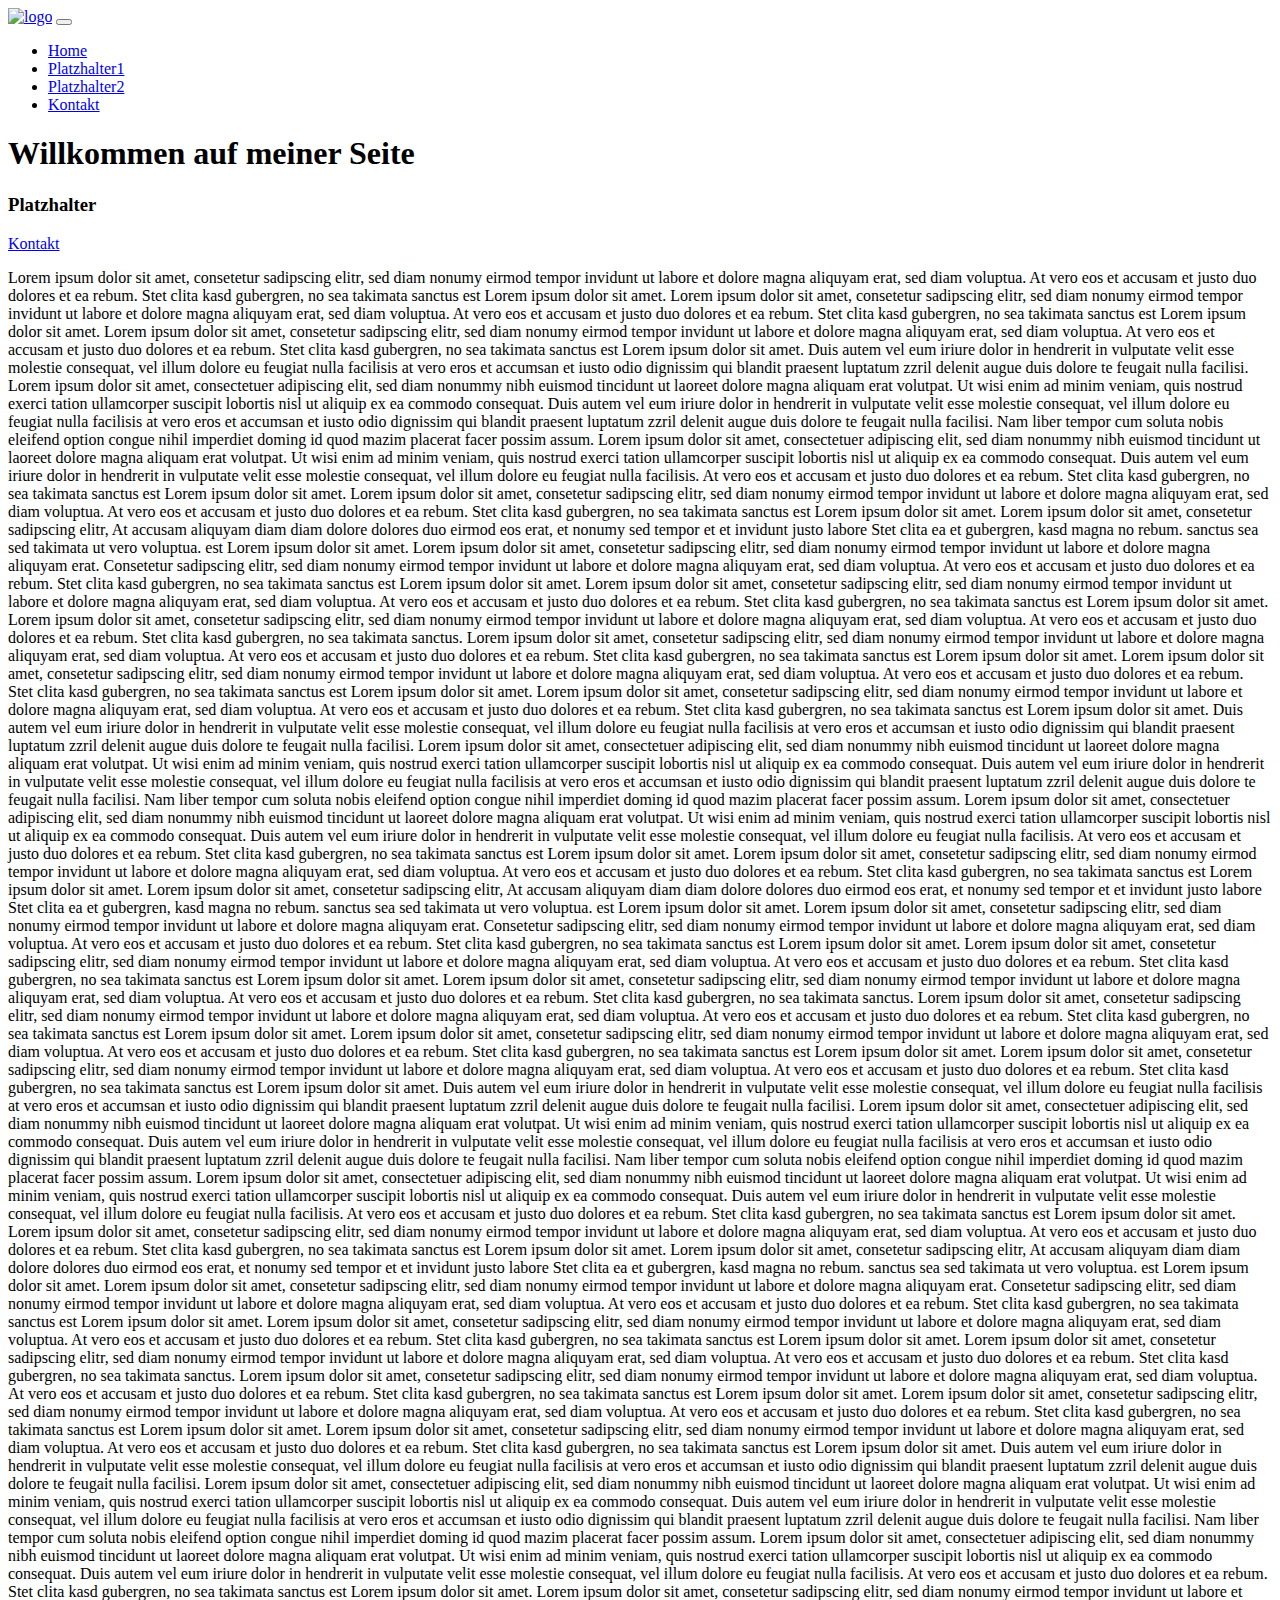
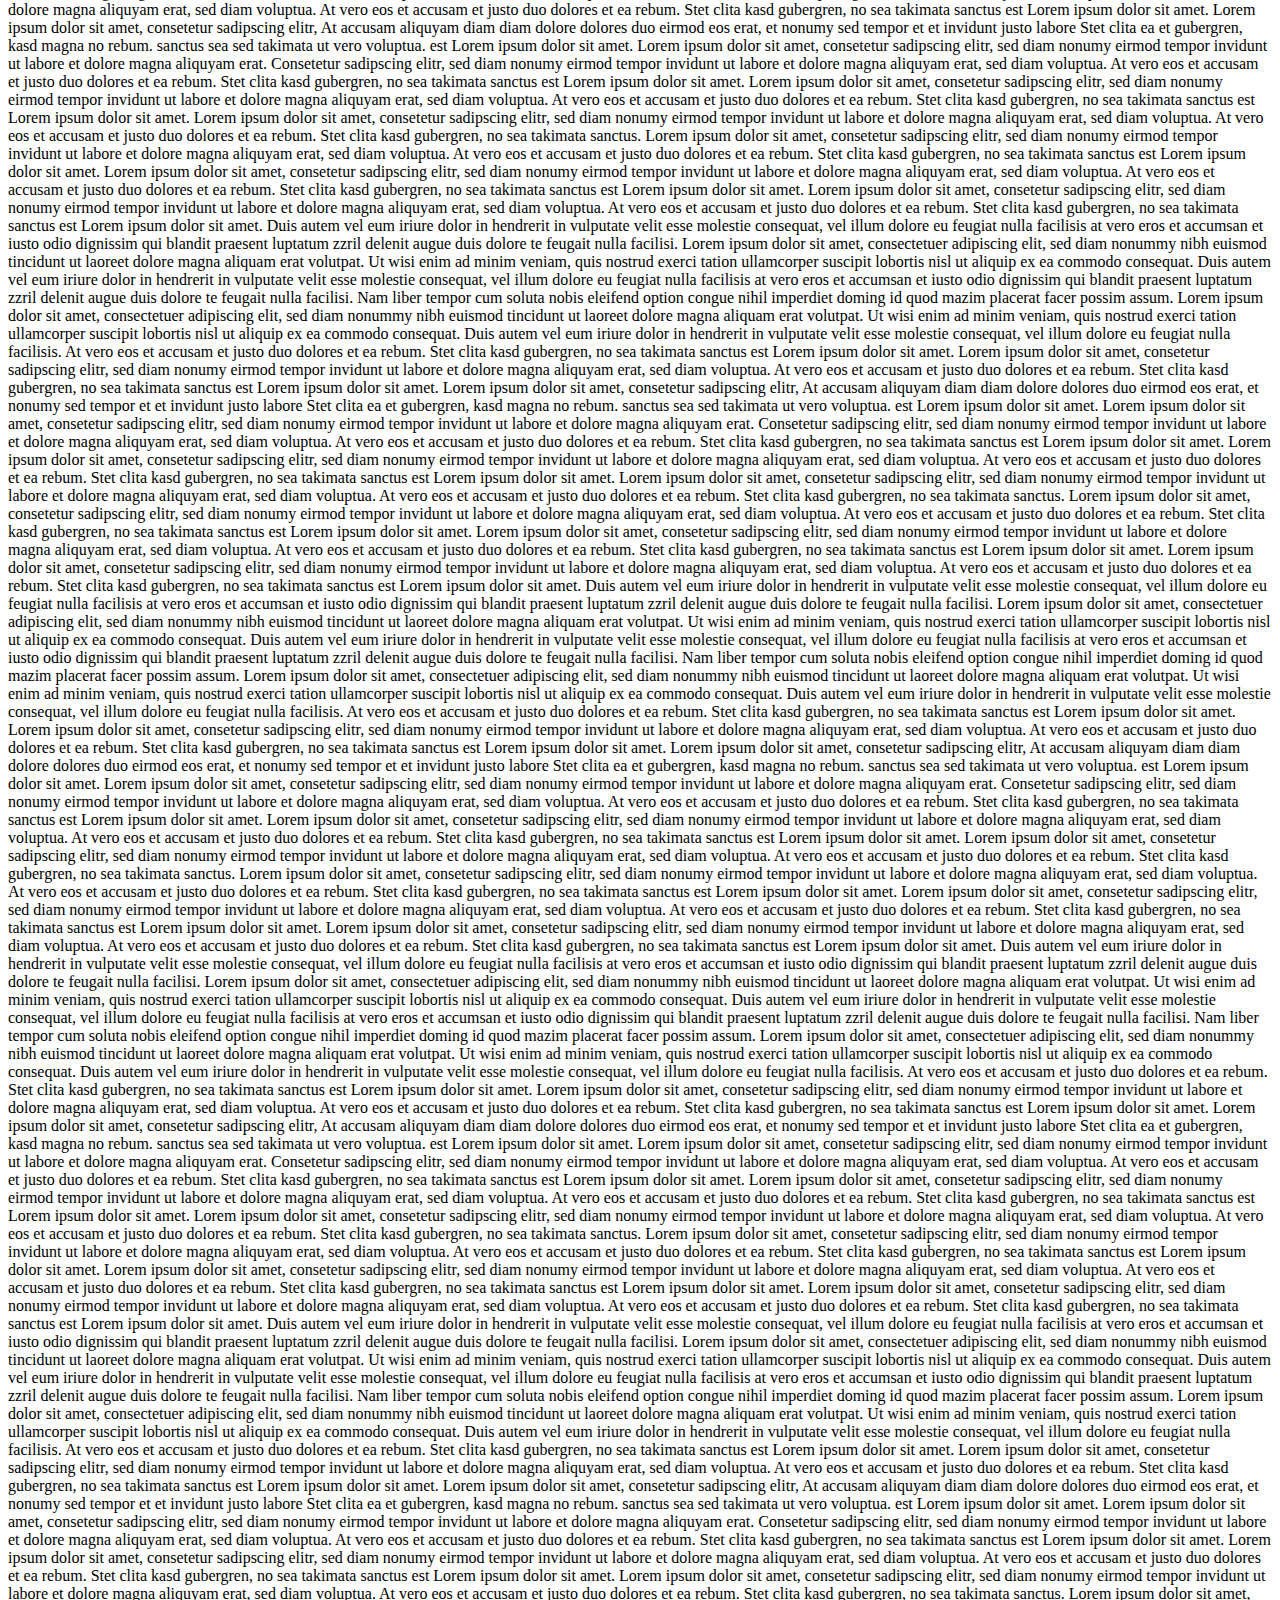
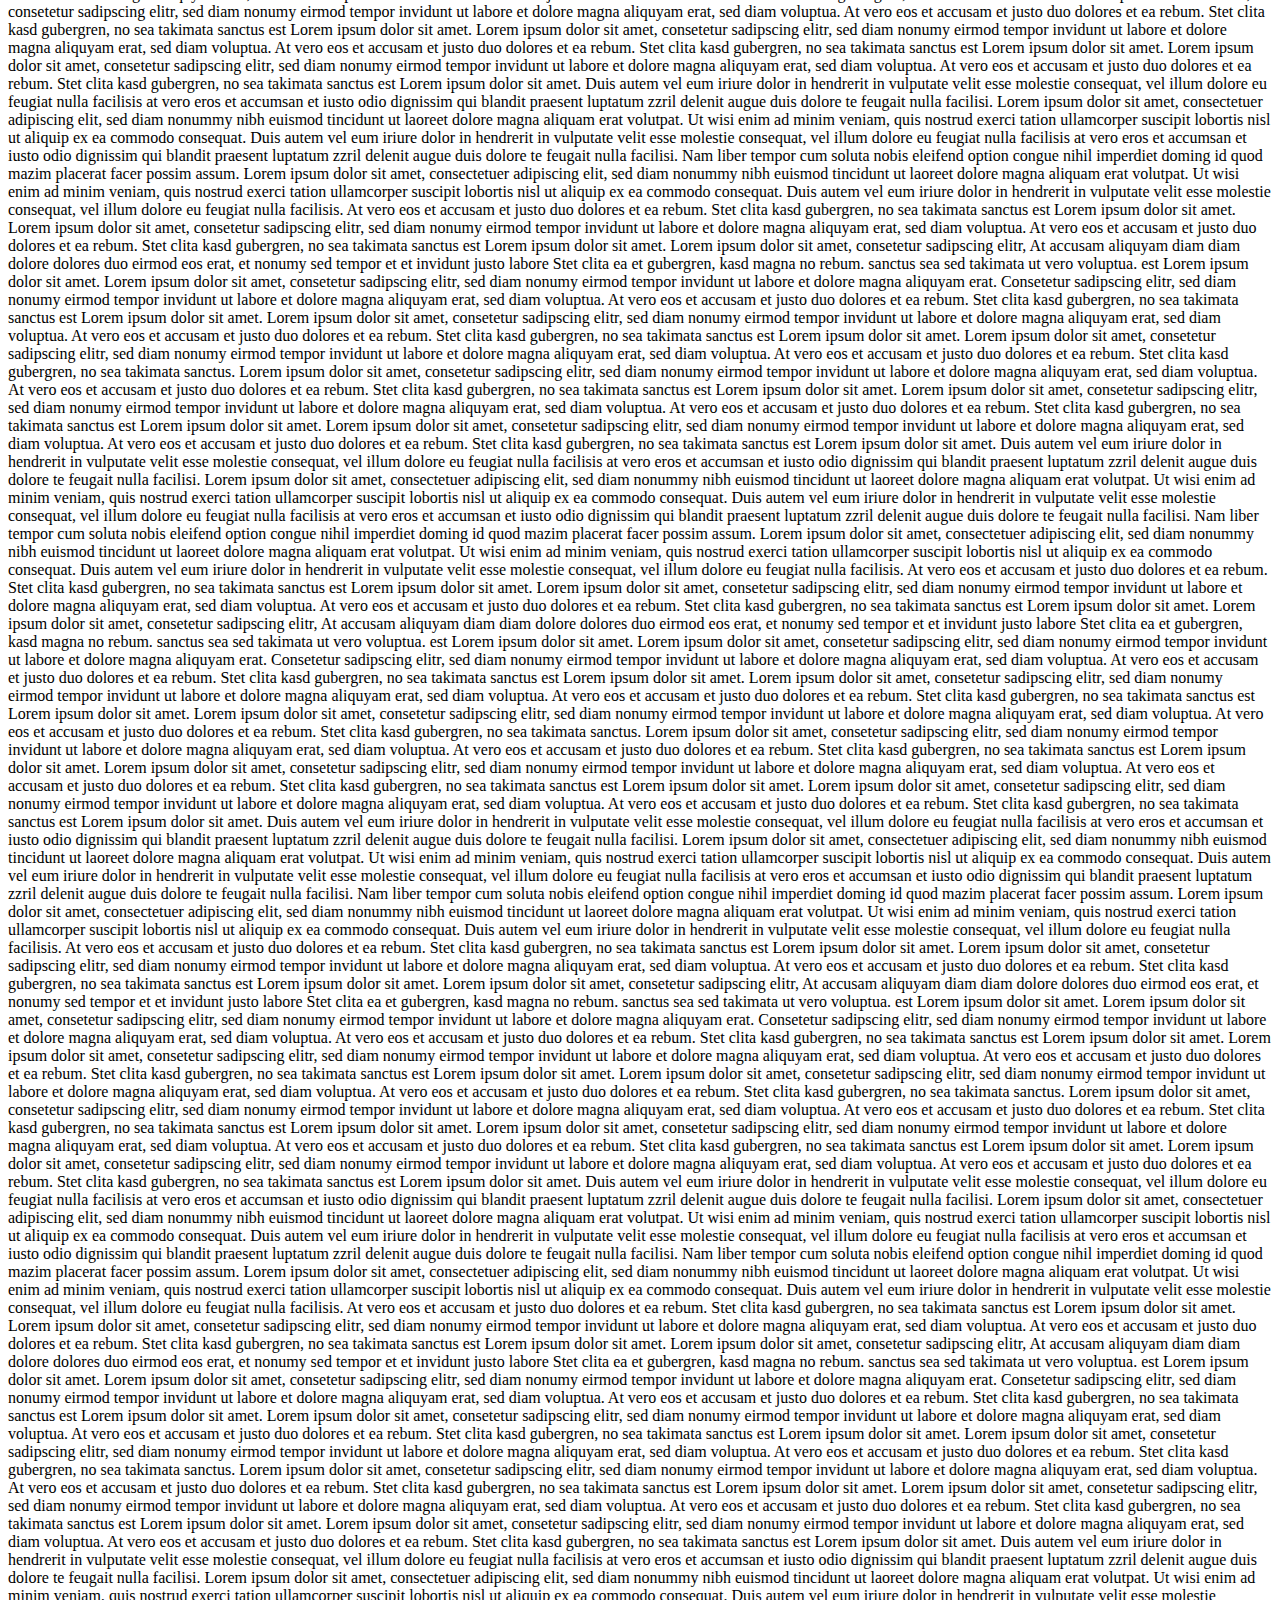
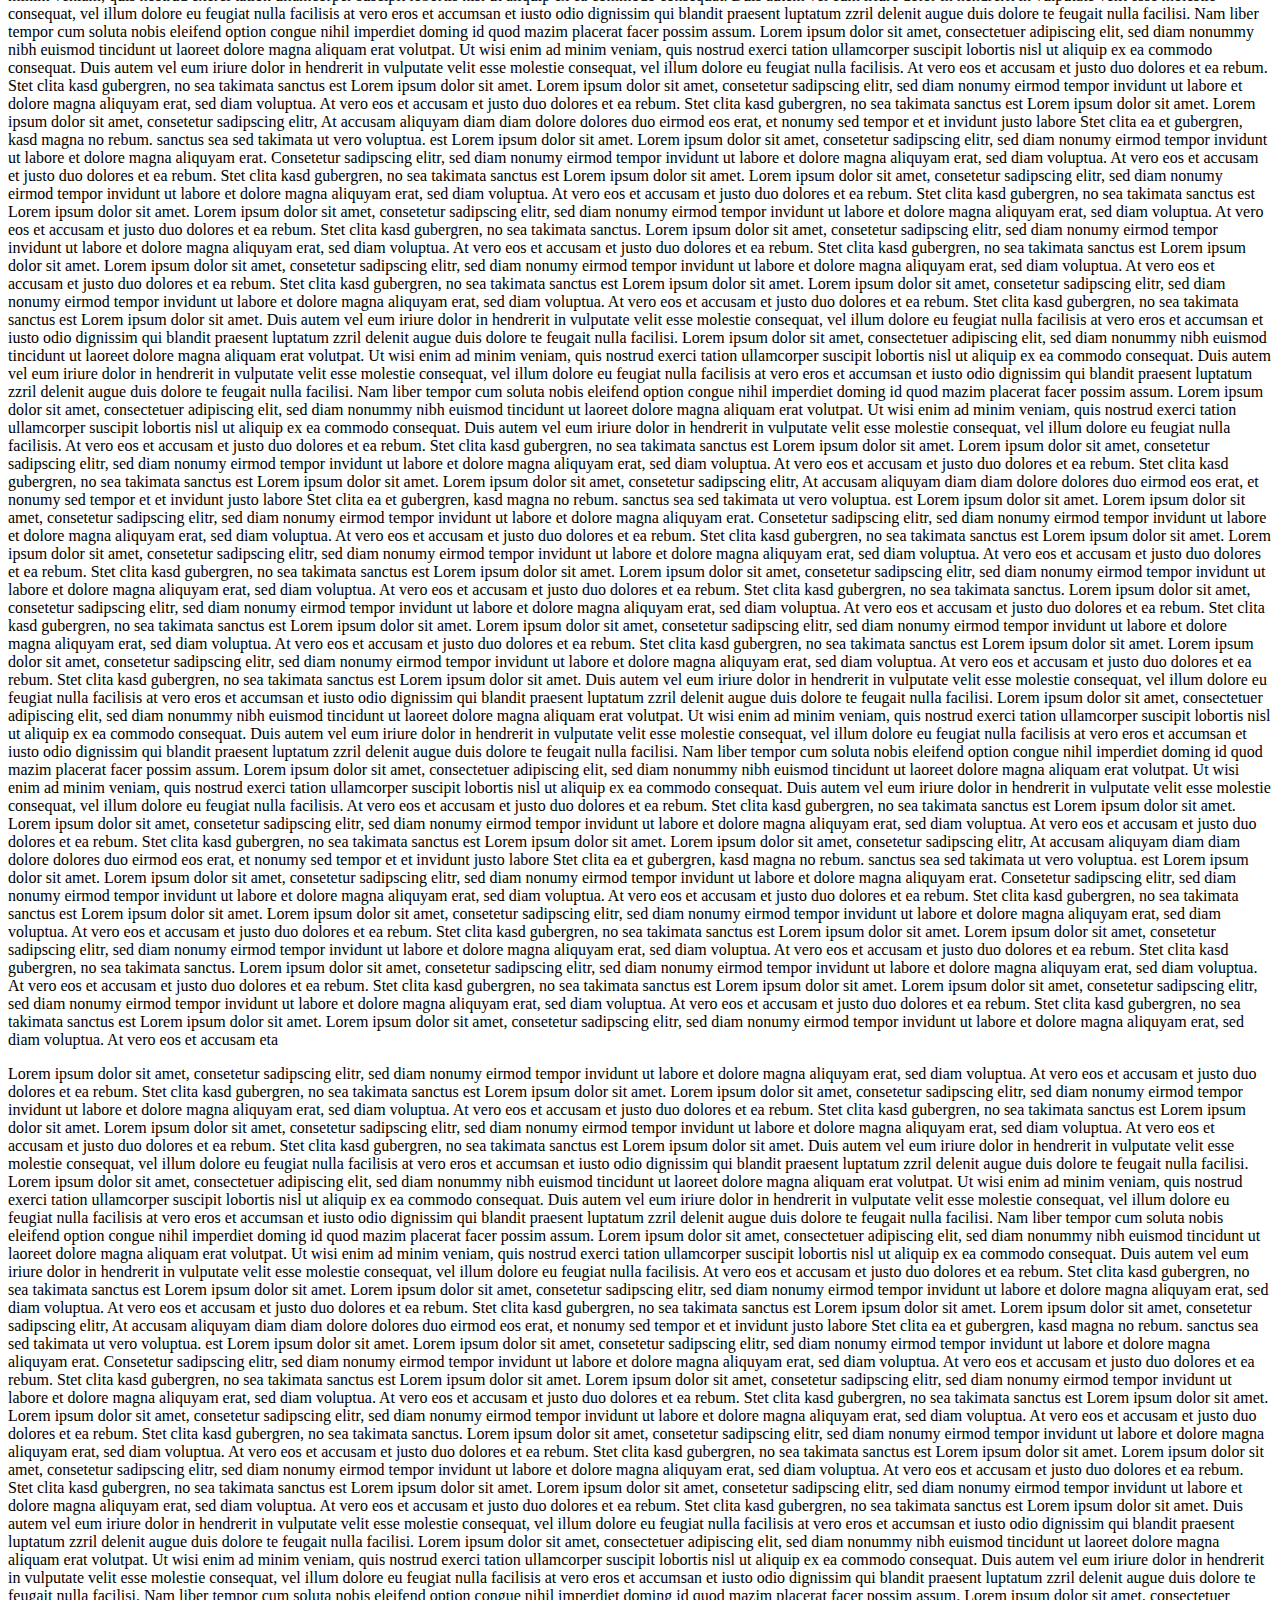
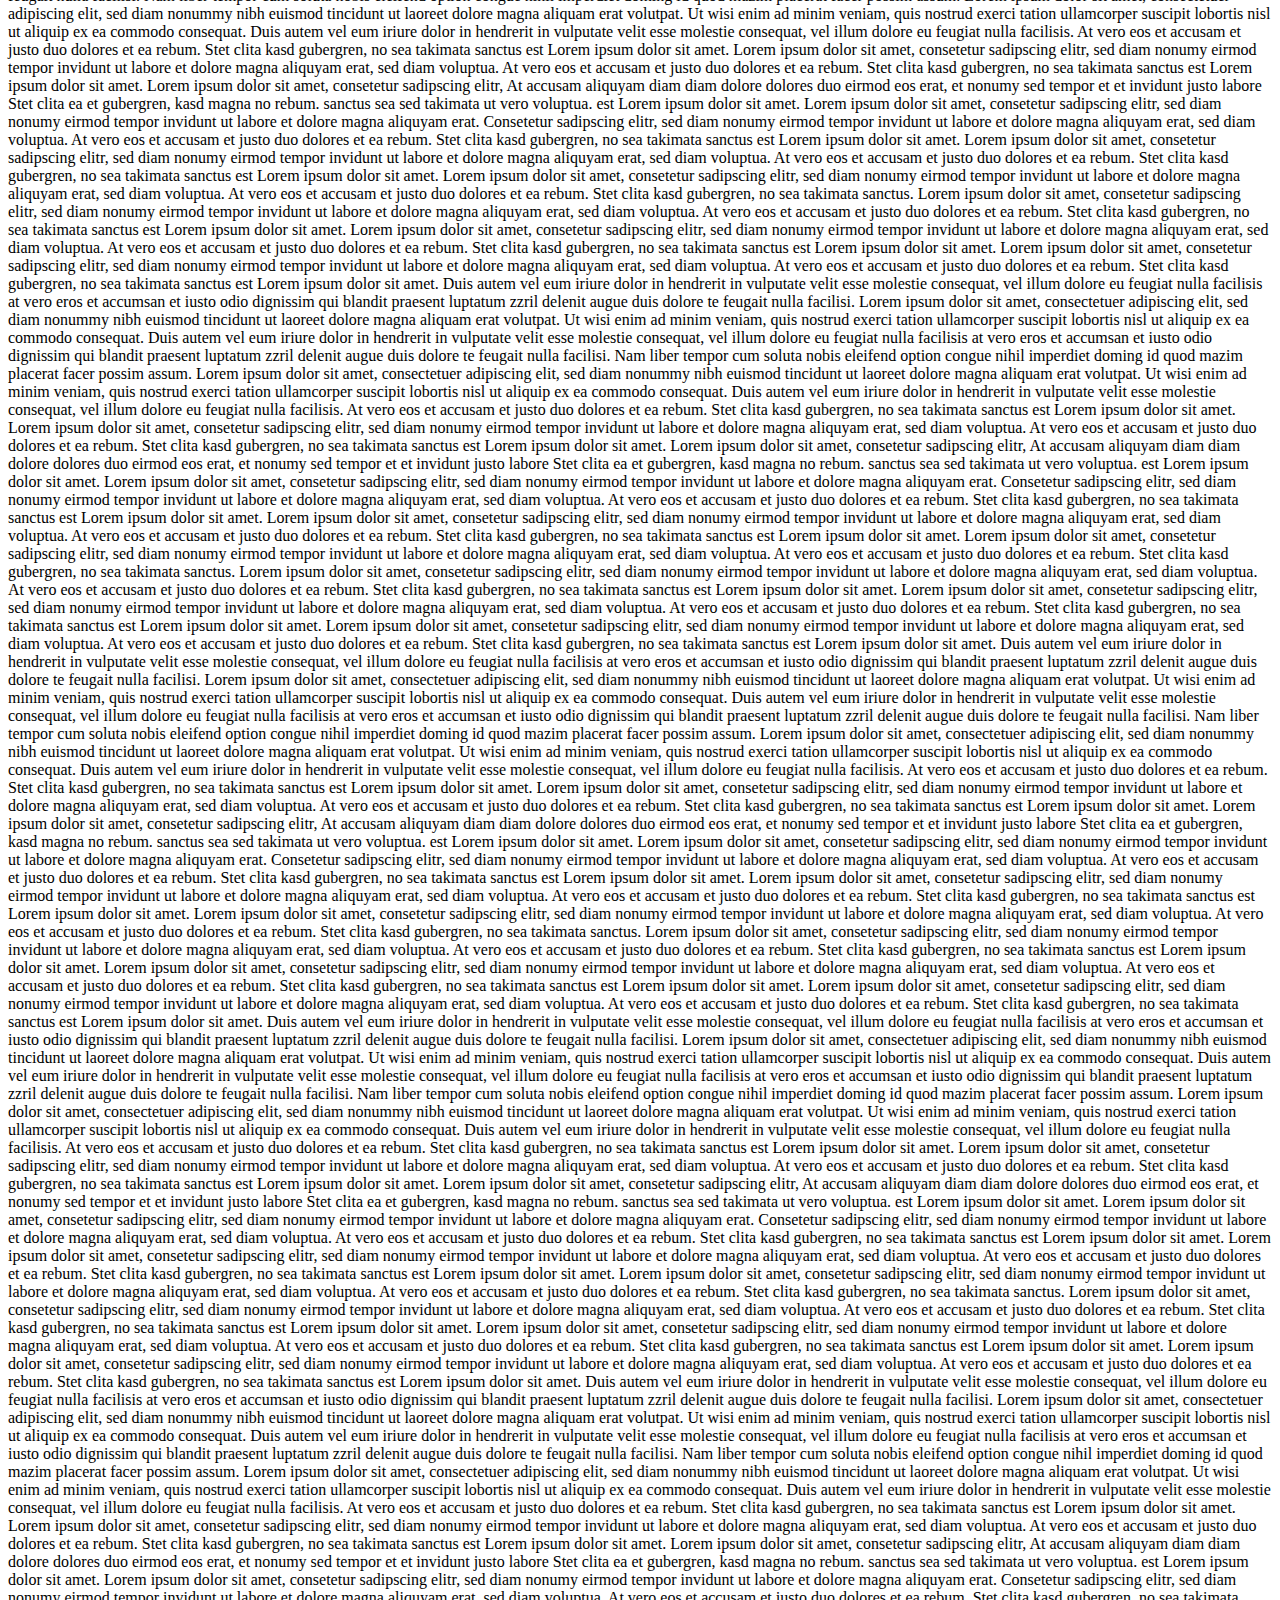
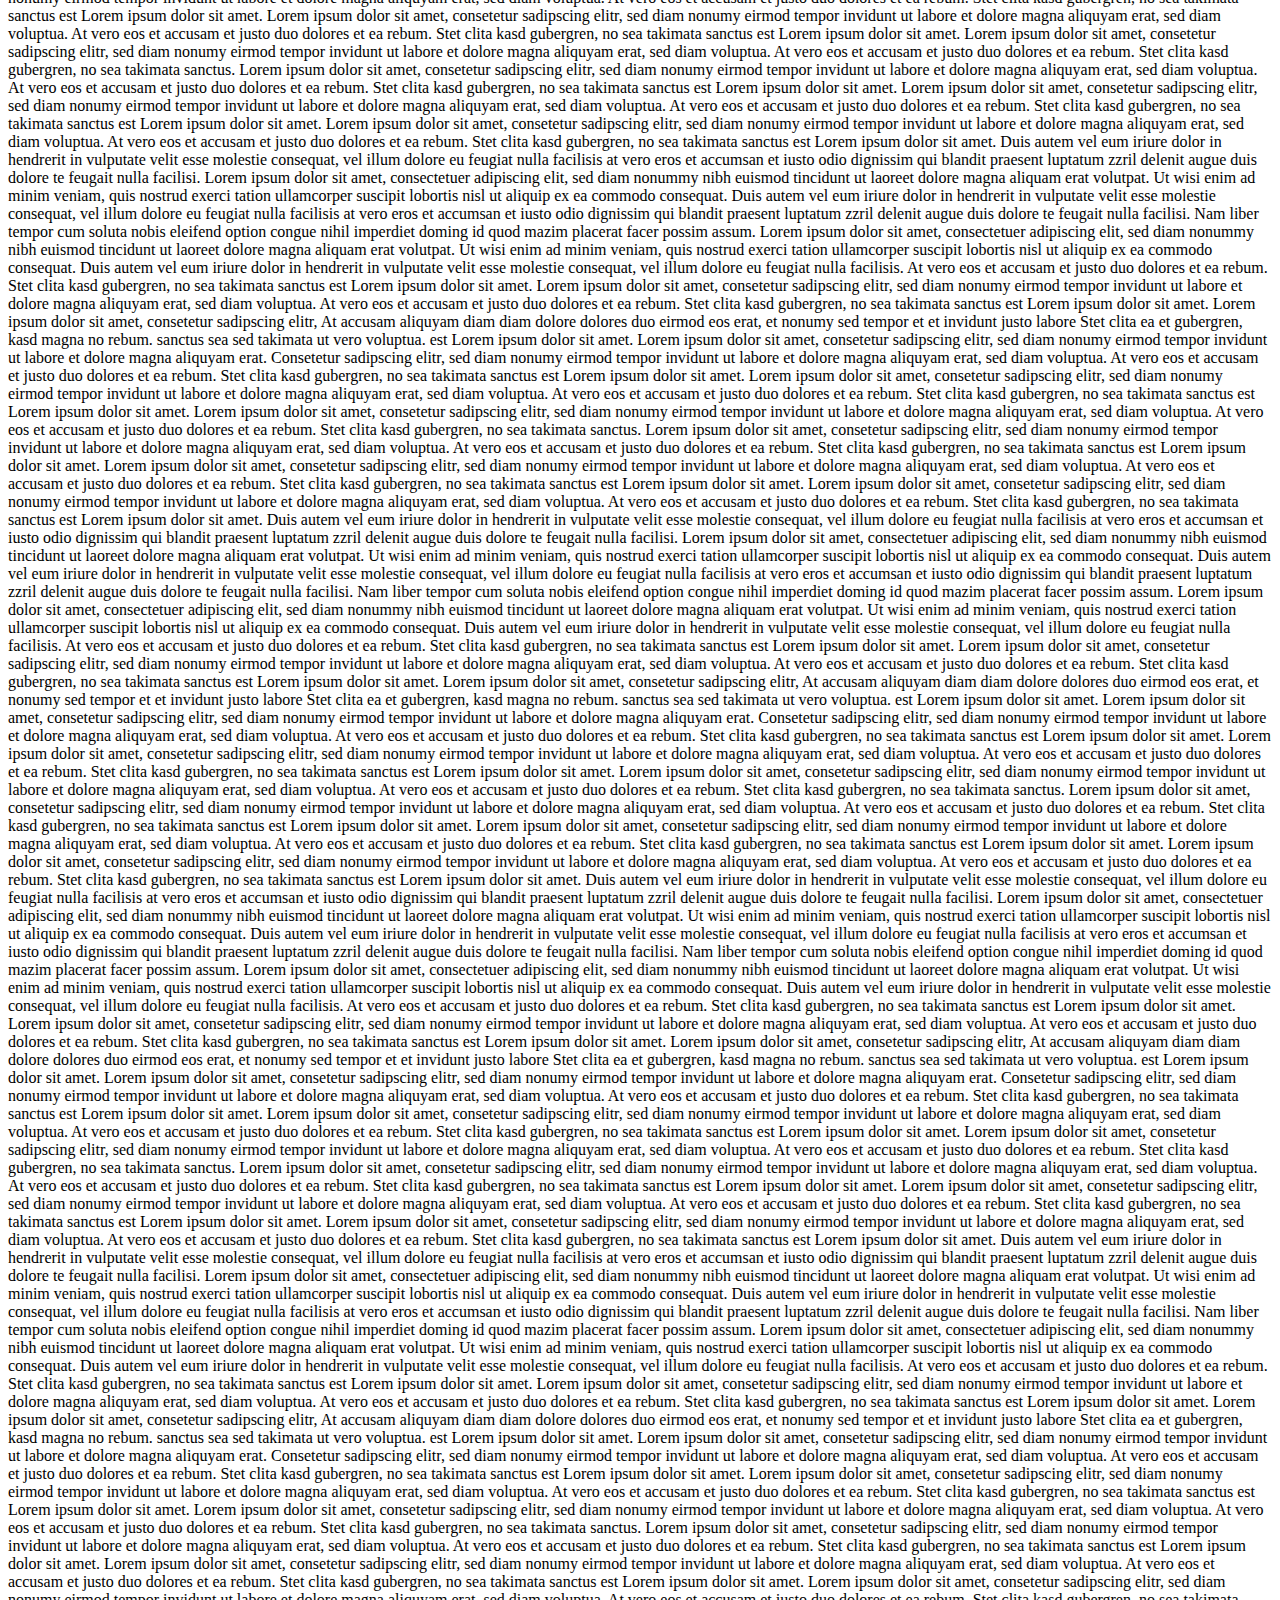
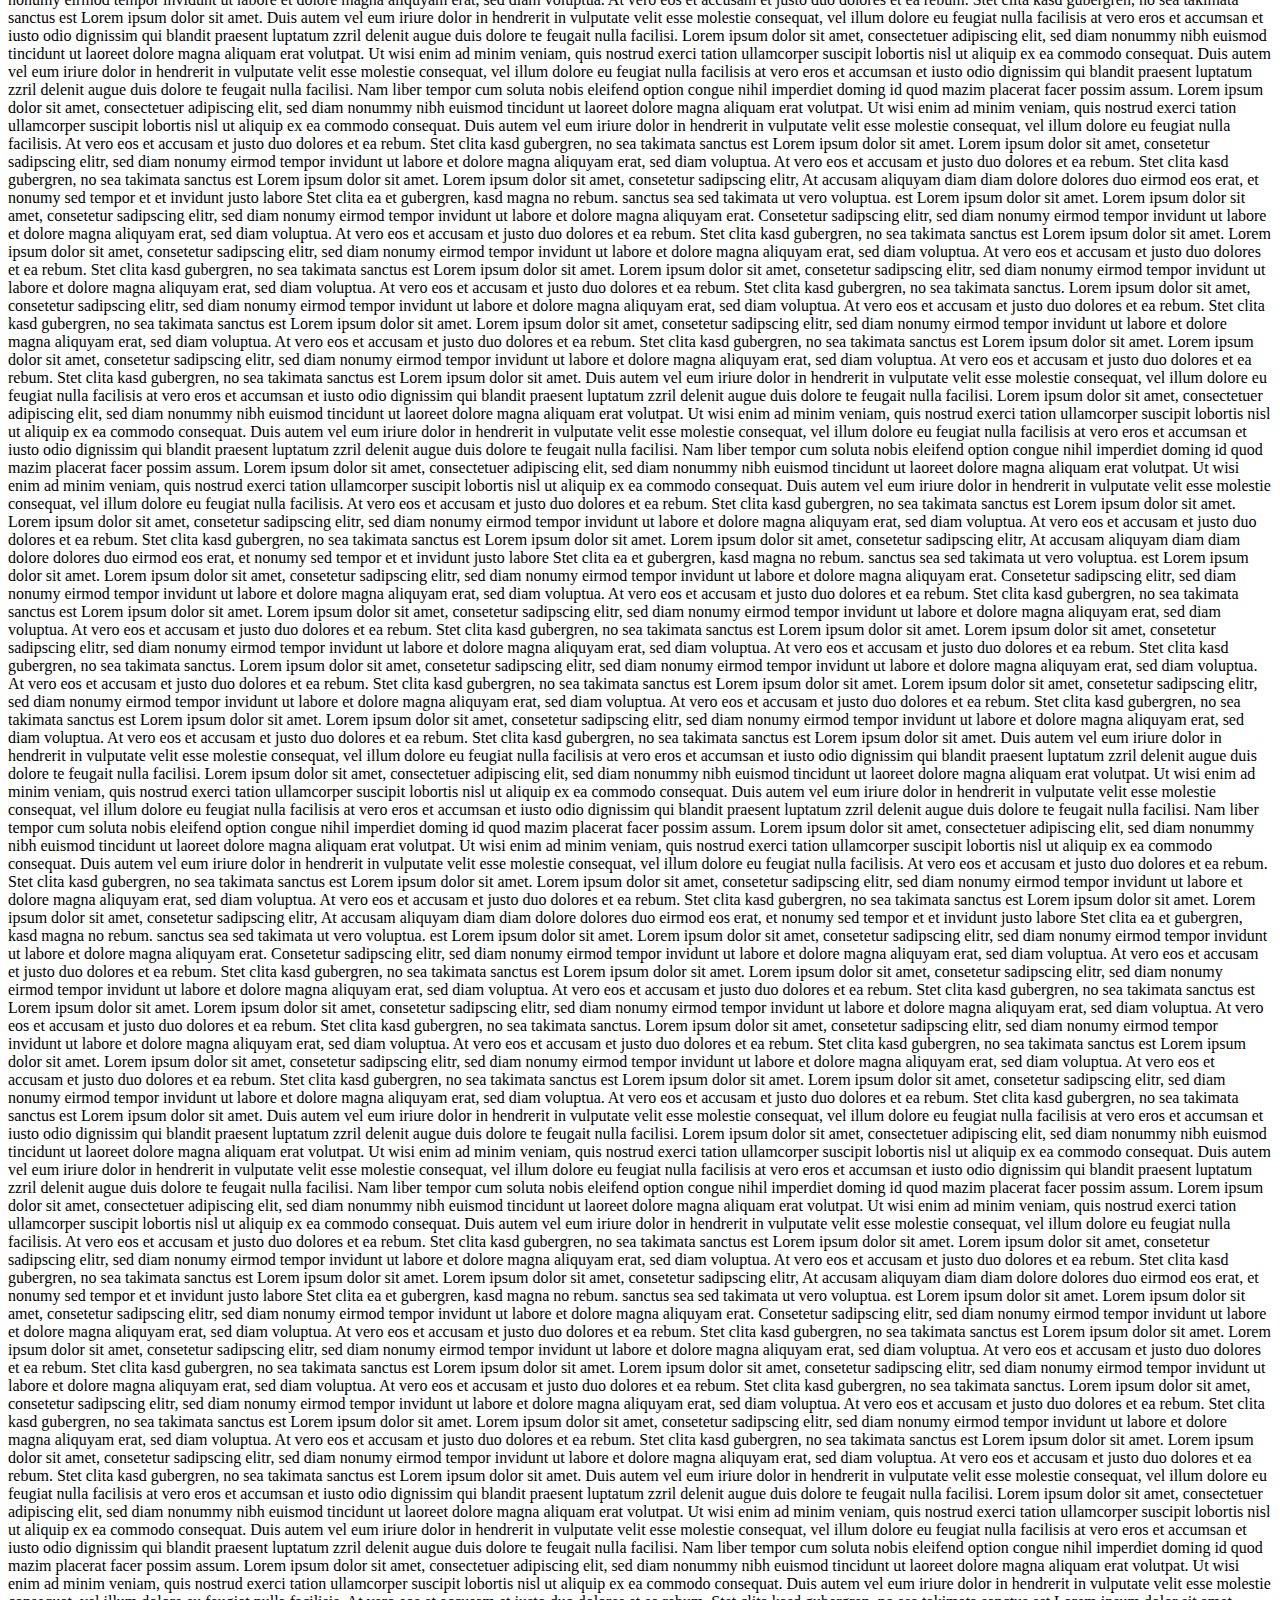
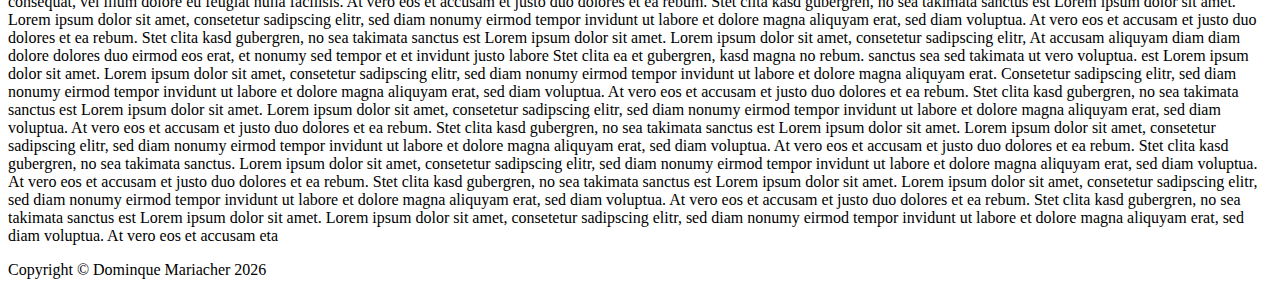
==== commit 478b7ec6: "23.04 Abend (Css update)" ====
--- a/src/main/resources/templates/index.html
+++ b/src/main/resources/templates/index.html
@@ -8,9 +8,7 @@
    <link th:href="@{/css/style.css}" rel="stylesheet" type="text/css"/>
    <link href="https://cdnjs.cloudflare.com/ajax/libs/font-awesome/5.12.1/css/all.min.css" rel="stylesheet" type="text/css"/>
    <link th:href="@{/css/main.css}" rel="stylesheet" type="text/css"/>
-   <script th:src="@{/js/jquery-3.4.1.js}" type="text/javascript"></script>
-   <script th:src="@{/js/popper.js}" type="text/javascript"></script>
-   <script th:src="@{/js/bootstrap.js}" type="text/javascript"></script>
+   
    </head>
 <body data-spy="scroll" data-target="#navbarResponsive">
 <!--- Start Home Section --->
@@ -504,9 +502,10 @@
 <!--- Ende Platzhalter3 Section --->
 
 </body>
-<!--<footer>
-  <p>Copyright &copy; Dominque Mariacher <script>new Date().getFullYear()>2000&&document.write(+new Date().getFullYear());</script></p>
-</footer> -->
+<div class="footer">
+        <p>Copyright &copy; Dominque Mariacher <script>new Date().getFullYear()>2010&&document.write(+new Date().getFullYear());</script></p>
+</div>
+</footer>
 
 <!-- Get in Contact
 name
@@ -515,4 +514,4 @@
 Mailadresse -->
 
 <!-- Social Media links -->
-</html>
+</html>